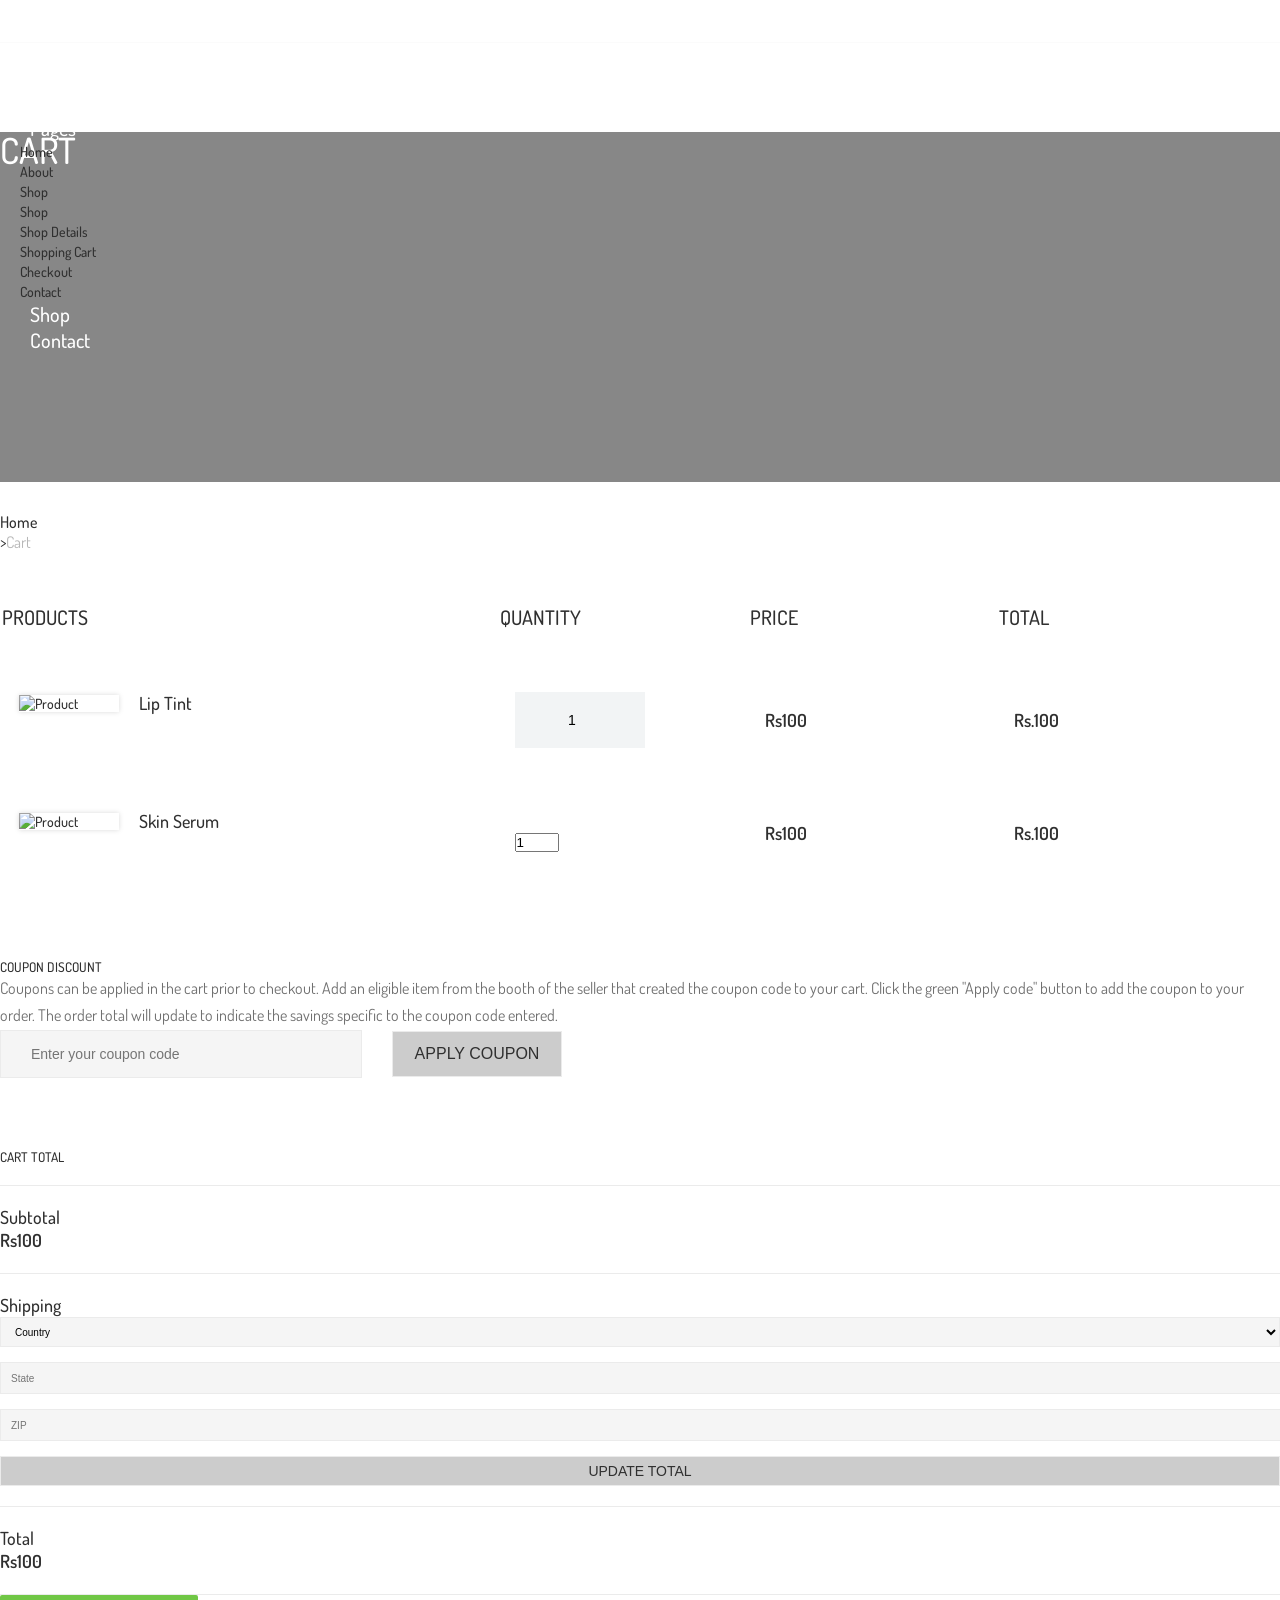
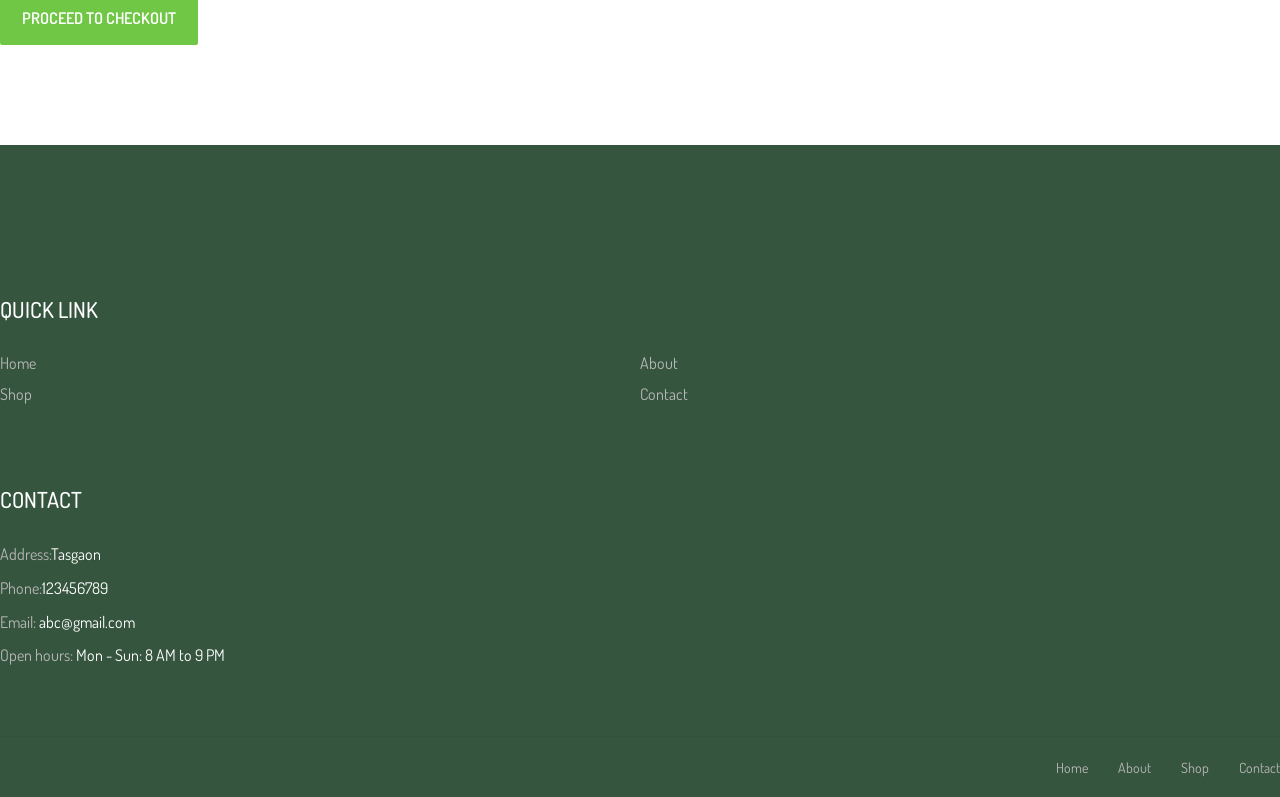
==== cart.html @ c3baa3b3 "Add files via upload" ====
<!DOCTYPE html>
<html lang="en">

<head>
    <meta charset="UTF-8">
    <meta name="description" content="">
    <meta http-equiv="X-UA-Compatible" content="IE=edge">
    <meta name="viewport" content="width=device-width, initial-scale=1, shrink-to-fit=no">
    <!-- The above 4 meta tags *must* come first in the head; any other head content must come *after* these tags -->

    <!-- Title -->
    <title>Pet Bottles &amp; Landscaping HTML Template</title>

    <!-- Favicon -->
    <link rel="icon" href="img/core-img/favicon.ico">

    <!-- Core Stylesheet -->
    <link rel="stylesheet" href="style1.css">

</head>

<body>

    <!-- ##### Header Area Start ##### -->
    <header class="header-area">

        <!-- ***** Top Header Area ***** -->
        <div class="top-header-area">
            <div class="container">
                <div class="row">
                    <div class="col-12">
                        <div class="top-header-content d-flex align-items-center justify-content-between">
                            <!-- Top Header Content -->
                            <div class="top-header-meta">
                                <a href="#" data-toggle="tooltip" data-placement="bottom" title="abc@gmail.com"><i class="fa fa-envelope-o" aria-hidden="true"></i> <span>Email: abc@gmail.com</span></a>
                                <a href="#" data-toggle="tooltip" data-placement="bottom" title="1234567891"><i class="fa fa-phone" aria-hidden="true"></i> <span>Call Us: 1234567891</span></a>
                            </div>

                            <!-- Top Header Content -->
                            <div class="top-header-meta d-flex">
                            </div>
                        </div>
                    </div>
                </div>
            </div>
        </div>

        <!-- ***** Navbar Area ***** -->
        <div class="alazea-main-menu">
            <div class="classy-nav-container breakpoint-off">
                <div class="container">
                    <!-- Menu -->
                    <nav class="classy-navbar justify-content-between" id="alazeaNav">

                        <!-- Nav Brand -->
                        <a href="home.html" class="nav-brand"><img src="img/core-img/logo.png" alt=""></a>

                        <!-- Navbar Toggler -->
                        <div class="classy-navbar-toggler">
                            <span class="navbarToggler"><span></span><span></span><span></span></span>
                        </div>

                        <!-- Menu -->
                        <div class="classy-menu">

                            <!-- Close Button -->
                            <div class="classycloseIcon">
                                <div class="cross-wrap"><span class="top"></span><span class="bottom"></span></div>
                            </div>

                            <!-- Navbar Start -->
                            <div class="classynav">
                                <ul>
                                    <li><a href="home.html">Home</a></li>
                                    <li><a href="about.html">About</a></li>
                                    <li><a href="#">Pages</a>
                                        <ul class="dropdown">
                                            <li><a href="home.html">Home</a></li>
                                            <li><a href="about.html">About</a></li>
                                            <li><a href="shop.html">Shop</a>
                                                <ul class="dropdown">
                                                    <li><a href="shop.html">Shop</a></li>
                                                    <li><a href="shop-details.html">Shop Details</a></li>
                                                    <li><a href="cart.html">Shopping Cart</a></li>
                                                    <li><a href="checkout.html">Checkout</a></li>
                                                </ul>
                                            </li>
                                            <li><a href="contact.html">Contact</a></li>
                                        </ul>
                                    </li>
                                    <li><a href="shop.html">Shop</a></li>
                                    <li><a href="contact.html">Contact</a></li>
                                </ul>


                            </div>
                            <!-- Navbar End -->
                        </div>
                    </nav>

                    <!-- Search Form -->
                    <div class="search-form">
                        <form action="#" method="get">
                            <input type="search" name="search" id="search" placeholder="Type keywords &amp; press enter...">
                            <button type="submit" class="d-none"></button>
                        </form>
                        <!-- Close Icon -->
                        <div class="closeIcon"><i class="fa fa-times" aria-hidden="true"></i></div>
                    </div>
                </div>
            </div>
        </div>
    </header>
    <!-- ##### Header Area End ##### -->

    <!-- ##### Breadcrumb Area Start ##### -->
    <div class="breadcrumb-area">
        <!-- Top Breadcrumb Area -->
        <div class="top-breadcrumb-area bg-img bg-overlay d-flex align-items-center justify-content-center" style="background-image: url(img/con2.png);">
            <h2>Cart</h2>
        </div>

        <div class="container">
            <div class="row">
                <div class="col-12">
                    <nav aria-label="breadcrumb">
                        <ol class="breadcrumb">
                            <li class="breadcrumb-item"><a href="home.html"><i class="fa fa-home"></i> Home</a></li>
                            <li class="breadcrumb-item active" aria-current="page">Cart</li>
                        </ol>
                    </nav>
                </div>
            </div>
        </div>
    </div>
    <!-- ##### Breadcrumb Area End ##### -->

    <!-- ##### Cart Area Start ##### -->
    <div class="cart-area section-padding-0-100 clearfix">
        <div class="container">
            <div class="row">
                <div class="col-12">
                    <div class="cart-table clearfix">
                        <table class="table table-responsive">
                            <thead>
                                <tr>
                                    <th>Products</th>
                                    <th>Quantity</th>
                                    <th>Price</th>
                                    <th>TOTAL</th>
                                    <th></th>
                                </tr>
                            </thead>

                            <tbody>
                                <tr>
                                    <td class="cart_product_img">
                                        <a href="#"><img src="img/7.jpg" alt="Product"></a>
                                        <h5>Lip Tint</h5>
                                    </td>
                                    <td class="qty">
                                        <div class="quantity">
                                            <span class="qty-minus" onclick="var effect = document.getElementById('qty'); var qty = effect.value; if( !isNaN( qty ) &amp;&amp; qty &gt; 1 ) effect.value--;return false;"><i class="fa fa-minus" aria-hidden="true"></i></span>
                                            <input type="number" class="qty-text" id="qty" step="1" min="1" max="99" name="quantity" value="1">
                                            <span class="qty-plus" onclick="var effect = document.getElementById('qty'); var qty = effect.value; if( !isNaN( qty )) effect.value++;return false;"><i class="fa fa-plus" aria-hidden="true"></i></span>
                                        </div>
                                    </td>
                                    <td class="price"><span>Rs100</span></td>
                                    <td class="total_price"><span>Rs.100</span></td>
                                    <td class="action"><a href="#"><i class=""></i></a></td>
                                </tr>
                            </tbody>
                            <tbody>
                                <tr>
                                    <td class="cart_product_img">
                                        <a href="#"><img src="img/11.jpg" alt="Product"></a>
                                        <h5>Skin Serum</h5>
                                    </td>
                                    <td class="qty1">
                                        <div class="quantity1">
                                            <span class="qty-minus" onclick="var effect = document.getElementById('qty1'); var qty1 = effect.value; if( !isNaN( qty1 ) &amp;&amp; qty1 &gt; 1) effect.value--;return false;"><i class="fa fa-minus" aria-hidden="true"></i></span>
                                            <input type="number" class="qty-text" id="qty1" step="1" min="1" max="99" name="quantity1" value="1">
                                            <span class="qty-plus" onclick="var effect = document.getElementById('qty1'); var qty1 = effect.value; if( !isNaN( qty1 )) effect.value++;return false;"><i class="fa fa-plus" aria-hidden="true"></i></span>
                                        </div>
                                    </td>
                                    <td class="price"><span>Rs100</span></td>
                                    <td class="total_price"><span>Rs.100</span></td>
                                    <td class="action"><a href="#"><i class=""></i></a></td>
                                </tr>
                            </tbody>
                        </table>
                    </div>
                </div>
            </div>

            <div class="row">

                <!-- Coupon Discount -->
                <div class="col-12 col-lg-6">
                    <div class="coupon-discount mt-70">
                        <h5>COUPON DISCOUNT</h5>
                        <p>Coupons can be applied in the cart prior to checkout. Add an eligible item from the booth of the seller that created the coupon code to your cart. Click the green "Apply code" button to add the coupon to your order. The order total
                            will update to indicate the savings specific to the coupon code entered.</p>
                        <form action="#" method="post">
                            <input type="text" name="coupon-code" placeholder="Enter your coupon code">
                            <button type="submit">APPLY COUPON</button>
                        </form>
                    </div>
                </div>

                <!-- Cart Totals -->
                <div class="col-12 col-lg-6">
                    <div class="cart-totals-area mt-70">
                        <h5 class="title--">Cart Total</h5>
                        <div class="subtotal d-flex justify-content-between">
                            <h5>Subtotal</h5>
                            <h5>Rs100</h5>
                        </div>
                        <div class="shipping d-flex justify-content-between">
                            <h5>Shipping</h5>
                            <div class="shipping-address">
                                <form action="#" method="post">
                                    <select class="custom-select">
                                      <option selected>Country</option>
                                      <option value="1">India</option>
                                      <option value="2">USA</option>
                                    </select>
                                    <input type="text" name="shipping-text" id="shipping-text" placeholder="State">
                                    <input type="text" name="shipping-zip" id="shipping-zip" placeholder="ZIP">
                                    <button type="submit">Update Total</button>
                                </form>
                            </div>
                        </div>
                        <div class="total d-flex justify-content-between">
                            <h5>Total</h5>
                            <h5>Rs100</h5>
                        </div>
                        <div class="checkout-btn">
                            <a href="checkout.html" class="btn alazea-btn w-100">PROCEED TO CHECKOUT</a>
                        </div>
                    </div>
                </div>
            </div>

        </div>
    </div>
    <!-- ##### Cart Area End ##### -->

    <!-- ##### Footer Area Start ##### -->
    <footer class="footer-area bg-img" style="background-image: url(img/5.png);">
        <!-- Main Footer Area -->
        <div class="main-footer-area">
            <div class="container">
                <div class="row">

                    <!-- Single Footer Widget -->
                    <div class="col-12 col-sm-6 col-lg-3">
                        <div class="single-footer-widget">
                            <div class="footer-logo mb-30">
                            </div>
                        </div>
                    </div>

                    <!-- Single Footer Widget -->
                    <div class="col-12 col-sm-6 col-lg-3">
                        <div class="single-footer-widget">
                            <div class="widget-title">
                                <h5>QUICK LINK</h5>
                            </div>
                            <nav class="widget-nav">
                                <ul>
                                    <li><a href="#">Home</a></li>
                                    <li><a href="#">About</a></li>
                                    <li><a href="#">Shop</a></li>
                                    <li><a href="#">Contact</a></li>
                                </ul>
                            </nav>
                        </div>
                    </div>

                    <!-- Single Footer Widget -->
                    <div class="col-12 col-sm-6 col-lg-3">
                        <div class="single-footer-widget">
                        </div>
                    </div>

                    <!-- Single Footer Widget -->
                    <div class="col-12 col-sm-6 col-lg-3">
                        <div class="single-footer-widget">
                            <div class="widget-title">
                                <h5>CONTACT</h5>
                            </div>

                            <div class="contact-information">
                                <p><span>Address:</span>Tasgaon</p>
                                <p><span>Phone:</span>123456789</p>
                                <p><span>Email:</span> abc@gmail.com</p>
                                <p><span>Open hours:</span> Mon - Sun: 8 AM to 9 PM</p>

                            </div>
                        </div>
                    </div>
                </div>
            </div>
        </div>

        <!-- Footer Bottom Area -->
        <div class="footer-bottom-area">
            <div class="container">
                <div class="row">
                    <div class="col-12">
                        <div class="border-line"></div>
                    </div>
                    <!-- Footer Nav -->
                    <div class="col-12 col-md-6">
                        <div class="footer-nav">
                            <nav>
                                <ul>
                                    <li><a href="#">Home</a></li>
                                    <li><a href="#">About</a></li>
                                    <li><a href="#">Shop</a></li>
                                    <li><a href="#">Contact</a></li>
                                </ul>
                            </nav>
                        </div>
                    </div>
                </div>
            </div>
        </div>
    </footer>
    <!-- ##### Footer Area End ##### -->

    <!-- ##### All Javascript Files ##### -->
    <!-- jQuery-2.2.4 js -->
    <script src="js/jquery/jquery-2.2.4.min.js"></script>
    <!-- Popper js -->
    <script src="js/bootstrap/popper.min.js"></script>
    <!-- Bootstrap js -->
    <script src="js/bootstrap/bootstrap.min.js"></script>
    <!-- All Plugins js -->
    <script src="js/plugins/plugins.js"></script>
    <!-- Active js -->
    <script src="js/active.js"></script>
</body>

</html>
---- style1.css ----
/* [Master Stylesheet] */
/*
Template Name: Alazea - Gardening &amp; Landscaping HTML Template
Template Author: Colorlib
Template Author URI: http://colorlib.com
Text Domain: Alazea, Gardening & Landscaping
Version: - v1.0
*/
/* :: 1.0 Import Fonts */
@import url("https://fonts.googleapis.com/css?family=Dosis:200,300,400,500,600,700,800");
/* :: 2.0 Import All CSS */
@import url(css/bootstrap.min.css);
@import url(css/classy-nav.css);
@import url(css/owl.carousel.min.css);
@import url(css/animate.css);
@import url(css/magnific-popup.css);
@import url(css/font-awesome.min.css);
@import url(css/elegant-icon.css);
/* :: 3.0 Base CSS */
* {
  margin: 0;
  padding: 0; }

body {
  font-family: "Dosis", sans-serif;
  font-size: 16px;
  color: #707070; }

h1,
h2,
h3,
h4,
h5,
h6 {
  color: #303030;
  line-height: 1.3;
  font-weight: 500; }

p {
  color: #707070;
  font-size: 16px;
  line-height: 1.7;
  font-weight: 400; }

a,
a:hover,
a:focus {
  -webkit-transition-duration: 500ms;
  transition-duration: 500ms;
  text-decoration: none;
  outline: 0 solid transparent;
  color: #303030;
  font-weight: 500;
  font-size: 14px; }

ul,
ol {
  margin: 0; }
  ul li,
  ol li {
    list-style: none; }

img {
  height: auto;
  max-width: 100%; }

/* :: 3.1.0 Spacing */
.mt-15 {
  margin-top: 15px !important; }

.mt-30 {
  margin-top: 30px !important; }

.mt-50 {
  margin-top: 50px !important; }

.mt-70 {
  margin-top: 70px !important; }

.mt-100 {
  margin-top: 100px !important; }

.mb-15 {
  margin-bottom: 15px !important; }

.mb-30 {
  margin-bottom: 30px !important; }

.mb-50 {
  margin-bottom: 50px !important; }

.mb-70 {
  margin-bottom: 70px !important; }

.mb-100 {
  margin-bottom: 100px !important; }

.ml-15 {
  margin-left: 15px !important; }

.ml-30 {
  margin-left: 30px !important; }

.ml-50 {
  margin-left: 50px !important; }

.mr-15 {
  margin-right: 15px !important; }

.mr-30 {
  margin-right: 30px !important; }

.mr-50 {
  margin-right: 50px !important; }

/* :: 3.2.0 Height */
.height-400 {
  height: 400px; }

.height-500 {
  height: 500px; }

.height-600 {
  height: 600px; }

.height-700 {
  height: 700px; }

.height-800 {
  height: 800px; }

/* :: 3.3.0 Section Padding */
.section-padding-100 {
  padding-top: 100px;
  padding-bottom: 100px; }

.section-padding-100-0 {
  padding-top: 100px;
  padding-bottom: 0; }

.section-padding-0-100 {
  padding-top: 0;
  padding-bottom: 100px; }

.section-padding-100-70 {
  padding-top: 100px;
  padding-bottom: 70px; }

/* :: 3.4.0 Section Heading */
.section-heading {
  position: relative;
  z-index: 1;
  margin-bottom: 40px; }
  .section-heading h2 {
    font-size: 30px;
    text-transform: uppercase;
    margin-bottom: 0; }
    @media only screen and (max-width: 767px) {
      .section-heading h2 {
        font-size: 24px; } }
  .section-heading p {
    font-size: 16px;
    color: #707070;
    margin-bottom: 0; }

/* :: 3.5.0 Preloader */
.preloader {
  background-color: #f2f4f5;
  width: 100%;
  height: 100%;
  position: fixed;
  top: 0;
  left: 0;
  right: 0;
  bottom: 0;
  z-index: 999999;
  overflow: hidden; }
  .preloader .preloader-circle {
    width: 80px;
    height: 80px;
    position: relative;
    border-style: solid;
    border-width: 2px;
    border-top-color: #70c745;
    border-bottom-color: transparent;
    border-left-color: transparent;
    border-right-color: transparent;
    z-index: 10;
    border-radius: 50%;
    box-shadow: 0 1px 5px 0 rgba(0, 0, 0, 0.15);
    background-color: #ffffff;
    -webkit-animation: zoom 2000ms infinite ease;
    animation: zoom 2000ms infinite ease; }
  .preloader .preloader-img {
    position: absolute;
    top: 50%;
    left: 50%;
    -webkit-transform: translate(-50%, -50%);
    transform: translate(-50%, -50%);
    z-index: 200; }
    .preloader .preloader-img img {
      max-width: 45px; }

@-webkit-keyframes zoom {
  0% {
    -webkit-transform: rotate(0deg);
    transform: rotate(0deg); }
  100% {
    -webkit-transform: rotate(360deg);
    transform: rotate(360deg); } }
@keyframes zoom {
  0% {
    -webkit-transform: rotate(0deg);
    transform: rotate(0deg); }
  100% {
    -webkit-transform: rotate(360deg);
    transform: rotate(360deg); } }
/* :: 3.6.0 Miscellaneous */
.bg-img {
  background-position: center center;
  background-size: cover;
  background-repeat: no-repeat; }

.bg-white {
  background-color: #ffffff !important; }

.bg-dark {
  background-color: #000000 !important; }

.bg-transparent {
  background-color: transparent !important; }

.font-bold {
  font-weight: 700; }

.font-light {
  font-weight: 300; }

.bg-overlay {
  position: relative;
  z-index: 2;
  background-position: center center;
  background-size: cover; }
  .bg-overlay::after {
    background-color: rgba(17, 17, 17, 0.5);
    position: absolute;
    z-index: -1;
    top: 0;
    left: 0;
    width: 100%;
    height: 100%;
    content: ""; }

.bg-fixed {
  background-attachment: fixed !important; }

.bg-gray {
  background-color: #f2f4f5; }

/* :: 3.7.0 ScrollUp */
#scrollUp {
  background-color: #70c745;
  border-radius: 0;
  bottom: 0;
  box-shadow: 0 2px 6px 0 rgba(0, 0, 0, 0.3);
  color: #ffffff;
  font-size: 24px;
  height: 40px;
  line-height: 40px;
  right: 50px;
  text-align: center;
  width: 40px;
  -webkit-transition-duration: 500ms;
  transition-duration: 500ms; }
  #scrollUp:hover {
    background-color: #303030; }

/* :: 3.8.0 alazea Button */
.alazea-btn {
  -webkit-transition-duration: 400ms;
  transition-duration: 400ms;
  position: relative;
  z-index: 1;
  display: inline-block;
  min-width: 150px;
  height: 46px;
  color: #ffffff;
  background-color: #70c745;
  border: 2px solid #70c745;
  border-radius: 2px;
  padding: 0 20px;
  font-size: 16px;
  line-height: 42px;
  text-transform: uppercase;
  font-weight: 600; }
  .alazea-btn.active, .alazea-btn:hover, .alazea-btn:focus {
    font-size: 16px;
    color: #70c745;
    font-weight: 600;
    background-color: transparent;
    box-shadow: none; }

/* :: 4.0 Header Area CSS */
.header-area {
  position: absolute;
  width: 100%;
  z-index: 999;
  top: 0;
  left: 0;
  background-color: transparent; }
  .header-area .top-header-area {
    position: relative;
    z-index: 100;
    background-color: transparent;
    width: 100%;
    height: 42px;
    border-bottom: 1px solid rgba(235, 235, 235, 0.2); }
    @media only screen and (min-width: 768px) and (max-width: 991px) {
      .header-area .top-header-area {
        z-index: 1; } }
    @media only screen and (max-width: 767px) {
      .header-area .top-header-area {
        z-index: 1; } }
    .header-area .top-header-area .top-header-content {
      position: relative;
      z-index: 1;
      height: 41px; }
      .header-area .top-header-area .top-header-content .top-header-meta a {
        display: inline-block;
        font-size: 12px;
        font-weight: 400;
        color: #ffffff;
        line-height: 1; }
        .header-area .top-header-area .top-header-content .top-header-meta a:first-child {
          margin-right: 30px; }
        .header-area .top-header-area .top-header-content .top-header-meta a i {
          margin-right: 5px;
          color: #70c745; }
        @media only screen and (max-width: 767px) {
          .header-area .top-header-area .top-header-content .top-header-meta a span {
            display: none; } }
      .header-area .top-header-area .top-header-content .top-header-meta .language-dropdown {
        position: relative;
        z-index: 1; }
        .header-area .top-header-area .top-header-content .top-header-meta .language-dropdown::after {
          width: 1px;
          height: 100%;
          background-color: rgba(235, 235, 235, 0.2);
          content: '';
          top: 0;
          right: 15px;
          z-index: 2;
          position: absolute; }
        .header-area .top-header-area .top-header-content .top-header-meta .language-dropdown .btn {
          padding: 0;
          background-color: transparent;
          border: none;
          font-size: 12px; }
          .header-area .top-header-area .top-header-content .top-header-meta .language-dropdown .btn:focus {
            box-shadow: none; }
        .header-area .top-header-area .top-header-content .top-header-meta .language-dropdown .dropdown-menu {
          background-color: #70c745;
          border: none;
          box-shadow: 0 5px 30px 0 rgba(0, 0, 0, 0.15); }
          @media only screen and (min-width: 768px) and (max-width: 991px) {
            .header-area .top-header-area .top-header-content .top-header-meta .language-dropdown .dropdown-menu {
              top: 90px !important; } }
          @media only screen and (max-width: 767px) {
            .header-area .top-header-area .top-header-content .top-header-meta .language-dropdown .dropdown-menu {
              min-width: 100px;
              top: 70px !important; } }
          .header-area .top-header-area .top-header-content .top-header-meta .language-dropdown .dropdown-menu .dropdown-item:focus,
          .header-area .top-header-area .top-header-content .top-header-meta .language-dropdown .dropdown-menu .dropdown-item:hover {
            color: #ffffff;
            background-color: #111111; }
      .header-area .top-header-area .top-header-content .top-header-meta .cart {
        position: relative;
        z-index: 1; }
        .header-area .top-header-area .top-header-content .top-header-meta .cart::after {
          width: 1px;
          height: 100%;
          background-color: rgba(235, 235, 235, 0.2);
          content: '';
          top: 0;
          left: -15px;
          z-index: 2;
          position: absolute; }
        .header-area .top-header-area .top-header-content .top-header-meta .cart a {
          margin-right: 0; }
  .header-area .alazea-main-menu {
    position: relative;
    z-index: 1;
    -webkit-transition-duration: 200ms;
    transition-duration: 200ms; }
    @media only screen and (min-width: 768px) and (max-width: 991px) {
      .header-area .alazea-main-menu .classy-navbar .classy-menu {
        background-color: #111111; } }
    @media only screen and (max-width: 767px) {
      .header-area .alazea-main-menu .classy-navbar .classy-menu {
        background-color: #111111; } }
    .header-area .alazea-main-menu .classy-nav-container {
      background-color: transparent; }
    .header-area .alazea-main-menu .classy-navbar {
      height: 90px;
      padding: 0; }
      .header-area .alazea-main-menu .classy-navbar .nav-brand {
        line-height: 1; }
      @media only screen and (max-width: 767px) {
        .header-area .alazea-main-menu .classy-navbar {
          height: 70px; } }
    .header-area .alazea-main-menu .classynav ul li a {
      padding: 0 30px;
      font-weight: 500;
      text-transform: capitalize;
      font-size: 20px;
      color: #ffffff; }
      @media only screen and (min-width: 992px) and (max-width: 1199px) {
        .header-area .alazea-main-menu .classynav ul li a {
          font-size: 18px;
          padding: 0 20px; } }
      @media only screen and (min-width: 768px) and (max-width: 991px) {
        .header-area .alazea-main-menu .classynav ul li a {
          background-color: #111111;
          font-size: 16px;
          color: #ffffff;
          border-bottom: none; } }
      @media only screen and (max-width: 767px) {
        .header-area .alazea-main-menu .classynav ul li a {
          background-color: #111111;
          font-size: 16px;
          color: #ffffff;
          border-bottom: none; } }
      .header-area .alazea-main-menu .classynav ul li a:hover, .header-area .alazea-main-menu .classynav ul li a:focus {
        color: #70c745; }
      .header-area .alazea-main-menu .classynav ul li a::after {
        color: #ffffff; }
    .header-area .alazea-main-menu .classynav ul li ul li a {
      padding: 0 20px;
      color: #303030;
      font-size: 14px;
      border-bottom: none; }
      .header-area .alazea-main-menu .classynav ul li ul li a::after {
        color: #303030; }
        @media only screen and (min-width: 768px) and (max-width: 991px) {
          .header-area .alazea-main-menu .classynav ul li ul li a::after {
            color: #ffffff; } }
        @media only screen and (max-width: 767px) {
          .header-area .alazea-main-menu .classynav ul li ul li a::after {
            color: #ffffff; } }
      @media only screen and (min-width: 768px) and (max-width: 991px) {
        .header-area .alazea-main-menu .classynav ul li ul li a {
          padding: 0 45px;
          color: #ffffff; } }
      @media only screen and (max-width: 767px) {
        .header-area .alazea-main-menu .classynav ul li ul li a {
          padding: 0 45px;
          color: #ffffff; } }
    @media only screen and (min-width: 768px) and (max-width: 991px) {
      .header-area .alazea-main-menu .classy-navbar-toggler .navbarToggler span {
        background-color: #ffffff; } }
    @media only screen and (max-width: 767px) {
      .header-area .alazea-main-menu .classy-navbar-toggler .navbarToggler span {
        background-color: #ffffff; } }
    @media only screen and (min-width: 768px) and (max-width: 991px) {
      .header-area .alazea-main-menu .classycloseIcon .cross-wrap span {
        background: #ffffff; } }
    @media only screen and (max-width: 767px) {
      .header-area .alazea-main-menu .classycloseIcon .cross-wrap span {
        background: #ffffff; } }
    .header-area .alazea-main-menu .search-form {
      position: relative;
      z-index: 1;
      opacity: 0;
      visibility: hidden;
      -webkit-transition-duration: 500ms;
      transition-duration: 500ms; }
      .header-area .alazea-main-menu .search-form form {
        -webkit-transition-duration: 500ms;
        transition-duration: 500ms;
        position: absolute;
        top: 0;
        right: 0;
        z-index: 100;
        background-color: #ffffff;
        width: 500px;
        border-radius: 5px;
        padding: 30px;
        box-shadow: 0 3px 40px 0 rgba(0, 0, 0, 0.15); }
        @media only screen and (max-width: 767px) {
          .header-area .alazea-main-menu .search-form form {
            width: 290px;
            padding: 20px; } }
        .header-area .alazea-main-menu .search-form form input {
          width: 100%;
          height: 45px;
          border: 1px solid #ebebeb;
          padding: 0 30px;
          border-radius: 5px;
          font-size: 14px; }
          @media only screen and (max-width: 767px) {
            .header-area .alazea-main-menu .search-form form input {
              padding: 0 15px; } }
      .header-area .alazea-main-menu .search-form .closeIcon {
        -webkit-transition-duration: 500ms;
        transition-duration: 500ms;
        position: absolute;
        top: 41px;
        right: 60px;
        z-index: 200;
        cursor: pointer;
        color: #707070; }
        .header-area .alazea-main-menu .search-form .closeIcon:hover {
          color: #70c745; }
        @media only screen and (max-width: 767px) {
          .header-area .alazea-main-menu .search-form .closeIcon {
            top: 31px;
            right: 35px; } }
      .header-area .alazea-main-menu .search-form.active {
        opacity: 1;
        visibility: visible; }
  .header-area .is-sticky .alazea-main-menu {
    background-color: #111111;
    position: fixed;
    width: 100%;
    top: 0;
    left: 0;
    z-index: 9999;
    box-shadow: 0 5px 50px 15px rgba(0, 0, 0, 0.2); }
  .header-area #searchIcon {
    -webkit-transition-duration: 500ms;
    transition-duration: 500ms;
    color: #ffffff;
    font-size: 20px;
    cursor: pointer;
    margin-left: 50px; }
    @media only screen and (min-width: 768px) and (max-width: 991px) {
      .header-area #searchIcon {
        margin-left: 30px;
        margin-top: 15px; } }
    @media only screen and (max-width: 767px) {
      .header-area #searchIcon {
        margin-left: 30px;
        margin-top: 15px; } }
    .header-area #searchIcon:hover, .header-area #searchIcon:focus {
      color: #70c745; }

/* :: 5.0 Hero Slides Area */
.hero-area,
.hero-post-slides {
  position: relative;
  z-index: 1; }

.single-hero-post {
  width: 100%;
  height: 930px;
  position: relative;
  z-index: 3;
  overflow: hidden; }
  @media only screen and (min-width: 992px) and (max-width: 1199px) {
    .single-hero-post {
      height: 690px; } }
  @media only screen and (min-width: 768px) and (max-width: 991px) {
    .single-hero-post {
      height: 600px; } }
  @media only screen and (max-width: 767px) {
    .single-hero-post {
      height: 650px; } }
  @media only screen and (min-width: 480px) and (max-width: 767px) {
    .single-hero-post {
      height: 500px; } }
  .single-hero-post .slide-img {
    position: absolute;
    width: 100%;
    height: 100%;
    z-index: -10;
    left: 0;
    right: 0;
    top: 0;
    bottom: 0; }
  .single-hero-post .hero-slides-content {
    position: relative;
    z-index: 1;
    margin-top: 132px; }
    @media only screen and (max-width: 767px) {
      .single-hero-post .hero-slides-content {
        margin-top: 112px; } }
    .single-hero-post .hero-slides-content h2 {
      font-size: 45px;
      letter-spacing: 1px;
      color: #ffffff;
      text-transform: uppercase; }
      @media only screen and (min-width: 992px) and (max-width: 1199px) {
        .single-hero-post .hero-slides-content h2 {
          font-size: 36px; } }
      @media only screen and (min-width: 768px) and (max-width: 991px) {
        .single-hero-post .hero-slides-content h2 {
          font-size: 30px; } }
      @media only screen and (max-width: 767px) {
        .single-hero-post .hero-slides-content h2 {
          font-size: 24px; } }
    .single-hero-post .hero-slides-content p {
      font-size: 18px;
      color: #ffffff;
      margin-bottom: 50px; }
      @media only screen and (min-width: 768px) and (max-width: 991px) {
        .single-hero-post .hero-slides-content p {
          font-size: 18px; } }
      @media only screen and (max-width: 767px) {
        .single-hero-post .hero-slides-content p {
          font-size: 16px; } }
    @media only screen and (max-width: 767px) {
      .single-hero-post .hero-slides-content a {
        min-width: 125px;
        padding: 0 10px; } }

.hero-post-slides .owl-item.center .single-hero-post .slide-img {
  -webkit-animation: slide 24s linear infinite;
  animation: slide 24s linear infinite; }

@-webkit-keyframes slide {
  0% {
    -webkit-transform: scale(1);
    transform: scale(1); }
  50% {
    -webkit-transform: scale(1.3);
    transform: scale(1.3); }
  100% {
    -webkit-transform: scale(1);
    transform: scale(1); } }
@keyframes slide {
  0% {
    -webkit-transform: scale(1);
    transform: scale(1); }
  50% {
    -webkit-transform: scale(1.3);
    transform: scale(1.3); }
  100% {
    -webkit-transform: scale(1);
    transform: scale(1); } }
/* :: 6.0 Subscribe Newsletter Area */
.subscribe-newsletter-area {
  position: relative;
  z-index: 1;
  padding: 60px 0;
  background-size: cover;
  background-position: top right; }
  @media only screen and (min-width: 768px) and (max-width: 991px) {
    .subscribe-newsletter-area .subscribe-form {
      margin-top: 50px; } }
  @media only screen and (max-width: 767px) {
    .subscribe-newsletter-area .subscribe-form {
      margin-top: 50px; } }
  .subscribe-newsletter-area .subscribe-form form {
    position: relative;
    z-index: 1; }
    .subscribe-newsletter-area .subscribe-form form input {
      -webkit-transition-duration: 500ms;
      transition-duration: 500ms;
      width: 100%;
      height: 46px;
      background-color: #ffffff;
      padding: 10px 20px;
      border: none; }
      .subscribe-newsletter-area .subscribe-form form input:focus {
        box-shadow: 0 1px 15px rgba(0, 0, 0, 0.15); }
    .subscribe-newsletter-area .subscribe-form form button {
      position: absolute;
      top: 0;
      right: 0;
      z-index: 10;
      border: none;
      border-radius: 0 2px 2px 0; }
  .subscribe-newsletter-area .subscribe-side-thumb .first-img {
    position: absolute;
    top: -30px;
    left: 5%;
    z-index: 10; }

/* :: 7.0 New Arrivals Products Area */
.single-product-area {
  position: relative;
  z-index: 1;
  -webkit-transition-duration: 500ms;
  transition-duration: 500ms; }
  .single-product-area .product-img {
    position: relative;
    z-index: 1;
    -webkit-transition-duration: 500ms;
    transition-duration: 500ms; }
    .single-product-area .product-img a {
      display: block; }
    .single-product-area .product-img img {
      position: relative;
      z-index: 1;
      width: 100%; }
    .single-product-area .product-img .product-tag a {
      background-color: #429edf;
      border-radius: 2px;
      display: inline-block;
      height: 20px;
      padding: 0 10px;
      line-height: 20px;
      text-transform: uppercase;
      color: #ffffff;
      font-weight: 700;
      font-size: 12px;
      position: absolute;
      top: 20px;
      left: 20px;
      z-index: 10; }
    .single-product-area .product-img .product-tag.sale-tag a {
      background-color: #e61d47; }
    .single-product-area .product-img .product-meta {
      position: absolute;
      bottom: 30px;
      left: 15px;
      right: 15px;
      z-index: 100;
      visibility: hidden;
      opacity: 0;
      -webkit-transition-duration: 500ms;
      transition-duration: 500ms; }
      .single-product-area .product-img .product-meta a {
        font-size: 16px;
        color: #ffffff;
        font-weight: 600;
        background-color: #303030;
        -webkit-box-flex: 0;
        -ms-flex: 0 0 50px;
        flex: 0 0 50px;
        max-width: 50px;
        width: 50px;
        height: 50px;
        line-height: 50px;
        text-transform: uppercase;
        text-align: center; }
        .single-product-area .product-img .product-meta a:hover, .single-product-area .product-img .product-meta a:focus {
          background-color: #70c745; }
        @media only screen and (min-width: 992px) and (max-width: 1199px) {
          .single-product-area .product-img .product-meta a {
            font-size: 11px; } }
        @media only screen and (min-width: 768px) and (max-width: 991px) {
          .single-product-area .product-img .product-meta a {
            font-size: 11px; } }
        @media only screen and (max-width: 767px) {
          .single-product-area .product-img .product-meta a {
            font-size: 14px; } }
      .single-product-area .product-img .product-meta .add-to-cart-btn {
        -webkit-box-flex: 0;
        -ms-flex: 0 0 calc(100% - 100px);
        flex: 0 0 calc(100% - 100px);
        max-width: calc(100% - 100px);
        width: calc(100% - 100px);
        border-left: 1px solid rgba(235, 235, 235, 0.5);
        border-right: 1px solid rgba(235, 235, 235, 0.5); }
  .single-product-area .product-info a p {
    margin-bottom: 0;
    -webkit-transition-duration: 300ms;
    transition-duration: 300ms; }
    .single-product-area .product-info a p:hover, .single-product-area .product-info a p:focus {
      color: #70c745; }
  .single-product-area .product-info h6 {
    margin-bottom: 0;
    font-size: 18px; }
  .single-product-area:hover .product-img {
    box-shadow: 0 5px 30px 0 rgba(0, 0, 0, 0.15); }
    .single-product-area:hover .product-img .product-meta {
      visibility: visible;
      opacity: 1; }

/* :: 8.0 Shop Page Area CSS */
.shop-sorting-data {
  position: relative;
  z-index: 1;
  padding-bottom: 25px;
  margin-bottom: 50px;
  border-bottom: 1px solid #ebebeb; }
  @media only screen and (max-width: 767px) {
    .shop-sorting-data .shop-page-count {
      margin-bottom: 30px; } }
  .shop-sorting-data .shop-page-count p {
    font-size: 18px;
    color: #707070;
    margin-bottom: 0;
    font-weight: 500; }
  .shop-sorting-data .search_by_terms {
    position: relative;
    z-index: 1; }
    .shop-sorting-data .search_by_terms select {
      width: 180px;
      height: 40px;
      color: #51545f;
      font-size: 16px;
      background-color: #f5f5f5;
      border: 1px solid #ebebeb;
      border-radius: 2px;
      margin-left: 30px; }
      @media only screen and (max-width: 767px) {
        .shop-sorting-data .search_by_terms select {
          margin-left: 0;
          margin-bottom: 15px; } }
      @media only screen and (min-width: 480px) and (max-width: 767px) {
        .shop-sorting-data .search_by_terms select {
          margin-left: auto;
          margin-right: 15px;
          margin-bottom: 0; } }
      .shop-sorting-data .search_by_terms select:focus {
        box-shadow: none; }

.shop-widget {
  position: relative;
  z-index: 1; }
  .shop-widget .widget-title {
    text-transform: uppercase;
    margin-bottom: 20px; }
  .shop-widget .custom-control .custom-control-label {
    font-size: 16px;
    color: #707070; }
  .shop-widget .custom-checkbox .custom-control-input:checked ~ .custom-control-label::before {
    background-color: #70c745; }
  .shop-widget .single-best-seller-product {
    position: relative;
    z-index: 1;
    margin-bottom: 20px; }
    .shop-widget .single-best-seller-product::after {
      margin-bottom: 0; }
    .shop-widget .single-best-seller-product .product-thumbnail {
      -webkit-box-flex: 0;
      -ms-flex: 0 0 70px;
      flex: 0 0 70px;
      max-width: 70px;
      width: 70px;
      margin-right: 30px; }
    .shop-widget .single-best-seller-product .product-info a {
      display: block;
      color: #707070;
      font-size: 16px;
      font-weight: 400;
      margin-bottom: 5px; }
      .shop-widget .single-best-seller-product .product-info a:hover, .shop-widget .single-best-seller-product .product-info a:focus {
        color: #303030; }
    .shop-widget .single-best-seller-product .product-info p {
      margin-bottom: 0;
      color: #303030;
      font-weight: 500; }
    .shop-widget .single-best-seller-product .product-info .ratings i {
      font-size: 12px;
      color: #ff9800; }

.slider-range-price {
  position: relative;
  z-index: 1; }

.shop-widget .ui-slider-handle {
  background-color: #70c745;
  border: none;
  border-radius: 50%;
  width: 12px;
  height: 12px;
  position: absolute;
  z-index: 30;
  top: -3px; }

.ui-slider-handle.first-handle {
  display: none !important; }

.shop-widget .ui-slider-range.ui-widget-header.ui-corner-all {
  background-color: #70c745;
  position: absolute;
  height: 6px;
  width: auto;
  z-index: 10;
  left: 2px !important; }

.shop-widget .ui-slider-horizontal {
  height: 6px;
  background-color: #f5f5f5;
  border-radius: 10px; }

.shop-widget .range-price {
  font-size: 16px;
  font-weight: 500;
  margin-top: 15px;
  text-transform: uppercase; }

.single_product_thumb {
  position: relative;
  z-index: 1; }
  @media only screen and (max-width: 767px) {
    .single_product_thumb {
      margin-bottom: 50px; } }
  .single_product_thumb .carousel-indicators {
    position: relative;
    right: 0;
    bottom: 0;
    left: 0;
    z-index: 15;
    margin-right: 0;
    margin-left: 0;
    margin-top: 30px; }
    .single_product_thumb .carousel-indicators li {
      -webkit-box-flex: 0;
      -ms-flex: 0 0 100px;
      flex: 0 0 100px;
      width: 100px;
      height: 100px;
      margin-right: 15px;
      margin-left: 15px;
      cursor: pointer;
      border: 1px solid transparent;
      background-size: cover; }
      @media only screen and (max-width: 767px) {
        .single_product_thumb .carousel-indicators li {
          -webkit-box-flex: 0;
          -ms-flex: 0 0 60px;
          flex: 0 0 60px;
          width: 60px;
          height: 60px; } }
      .single_product_thumb .carousel-indicators li.active {
        border: 1px solid #70c745; }

.single_product_desc {
  position: relative;
  z-index: 1; }
  .single_product_desc .title {
    font-size: 30px;
    margin-bottom: 10px;
    text-transform: uppercase; }
    @media only screen and (max-width: 767px) {
      .single_product_desc .title {
        font-size: 24px; } }
  .single_product_desc .price {
    font-size: 26px;
    font-weight: 600;
    color: #70c745;
    margin-bottom: 30px; }
  .single_product_desc .short_overview {
    margin-bottom: 30px; }
    .single_product_desc .short_overview p {
      font-size: 14px; }
  .single_product_desc .cart--area {
    position: relative;
    z-index: 1;
    border-bottom: 1px solid #ebebeb;
    padding-bottom: 50px; }
  .single_product_desc .cart {
    position: relative;
    z-index: 1; }
    .single_product_desc .cart .quantity {
      position: relative;
      z-index: 1;
      -webkit-box-flex: 0;
      -ms-flex: 0 0 130px;
      flex: 0 0 130px;
      max-width: 130px;
      width: 130px; }
      @media only screen and (min-width: 768px) and (max-width: 991px) {
        .single_product_desc .cart .quantity {
          -webkit-box-flex: 0;
          -ms-flex: 0 0 70px;
          flex: 0 0 70px;
          max-width: 70px;
          width: 70px; } }
      .single_product_desc .cart .quantity .qty-text {
        height: 46px;
        padding: 5px 15px;
        width: 130px;
        -moz-appearance: textfield;
        -webkit-appearance: textfield;
        appearance: textfield;
        font-size: 14px;
        border: none;
        background-color: #f2f4f5;
        text-align: center; }
        @media only screen and (min-width: 768px) and (max-width: 991px) {
          .single_product_desc .cart .quantity .qty-text {
            width: 70px; } }
      .single_product_desc .cart .quantity .qty-minus,
      .single_product_desc .cart .quantity .qty-plus {
        display: block;
        height: 100%;
        position: absolute;
        left: 10px;
        text-align: center;
        top: 0;
        width: 30px;
        z-index: 99;
        cursor: pointer;
        font-size: 8px;
        line-height: 46px;
        color: #303030; }
        @media only screen and (min-width: 768px) and (max-width: 991px) {
          .single_product_desc .cart .quantity .qty-minus,
          .single_product_desc .cart .quantity .qty-plus {
            left: 0; } }
      .single_product_desc .cart .quantity .qty-plus {
        left: auto;
        right: 10px; }
        @media only screen and (min-width: 768px) and (max-width: 991px) {
          .single_product_desc .cart .quantity .qty-plus {
            right: 0; } }
  .single_product_desc .wishlist-compare {
    position: relative;
    z-index: 1; }
    @media only screen and (max-width: 767px) {
      .single_product_desc .wishlist-compare {
        margin-top: 30px; } }
    @media only screen and (min-width: 480px) and (max-width: 767px) {
      .single_product_desc .wishlist-compare {
        margin-top: 0; } }
    .single_product_desc .wishlist-compare a {
      background-color: #f2f4f5;
      display: inline-block;
      width: 46px;
      height: 46px;
      text-align: center;
      line-height: 46px;
      font-size: 18px; }
  .single_product_desc .products--meta {
    position: relative;
    z-index: 1;
    padding-top: 50px; }
    .single_product_desc .products--meta p {
      display: -webkit-box;
      display: -ms-flexbox;
      display: flex; }
      .single_product_desc .products--meta p span:first-child {
        font-weight: 500;
        color: #303030;
        -webkit-box-flex: 0;
        -ms-flex: 0 0 150px;
        flex: 0 0 150px;
        max-width: 150px;
        width: 150px; }
      .single_product_desc .products--meta p span:last-child {
        font-weight: 400;
        color: #707070; }
        .single_product_desc .products--meta p span:last-child a {
          color: #cccccc;
          font-size: 14px;
          margin-right: 15px; }
          .single_product_desc .products--meta p span:last-child a:hover {
            color: #70c745; }

.product_details_tab {
  position: relative;
  z-index: 1;
  padding: 50px 0;
  border-top: 1px solid #ebebeb;
  border-bottom: 1px solid #ebebeb; }
  .product_details_tab .nav-tabs {
    border-bottom: none;
    -webkit-box-pack: center;
    -ms-flex-pack: center;
    justify-content: center;
    margin-bottom: 30px; }
    .product_details_tab .nav-tabs .nav-link {
      border: none;
      border-top-left-radius: 0;
      border-top-right-radius: 0;
      padding: 0 15px;
      font-size: 20px;
      color: #303030; }
      .product_details_tab .nav-tabs .nav-link.active, .product_details_tab .nav-tabs .nav-link:hover {
        color: #70c745; }
  .product_details_tab .additional_info_area p {
    color: #303030; }
    .product_details_tab .additional_info_area p span {
      color: #707070; }

.product_details_tab .review-rating i {
  color: #ff9800;
  font-size: 14px; }

.product_details_tab .review-rating > span {
  font-size: 16px;
  font-weight: 500;
  color: #303030; }

.submit_a_review_area form .stars {
  background: url("[data-uri]") repeat-x 0 0;
  width: 150px; }
  .submit_a_review_area form .stars::after, .submit_a_review_area form .stars::before {
    display: table;
    content: ""; }
  .submit_a_review_area form .stars::after {
    clear: both; }
  .submit_a_review_area form .stars input[type="radio"] {
    position: absolute;
    opacity: 0;
    -ms-filter: "progid:DXImageTransform.Microsoft.Alpha(Opacity=0)";
    filter: alpha(opacity=0); }
    .submit_a_review_area form .stars input[type="radio"].star-5:checked ~ span {
      width: 100%; }
    .submit_a_review_area form .stars input[type="radio"].star-4:checked ~ span {
      width: 80%; }
    .submit_a_review_area form .stars input[type="radio"].star-3:checked ~ span {
      width: 60%; }
    .submit_a_review_area form .stars input[type="radio"].star-2:checked ~ span {
      width: 40%; }
    .submit_a_review_area form .stars input[type="radio"].star-1:checked ~ span {
      width: 20%; }
  .submit_a_review_area form .stars label {
    display: block;
    width: 30px;
    height: 30px;
    margin: 0 !important;
    padding: 0 !important;
    text-indent: -999em;
    float: left;
    position: relative;
    z-index: 10;
    background: transparent !important;
    cursor: pointer; }
    .submit_a_review_area form .stars label:hover ~ span {
      background-position: 0 -30px; }
    .submit_a_review_area form .stars label.star-5:hover ~ span {
      width: 100% !important; }
    .submit_a_review_area form .stars label.star-4:hover ~ span {
      width: 80% !important; }
    .submit_a_review_area form .stars label.star-3:hover ~ span {
      width: 60% !important; }
    .submit_a_review_area form .stars label.star-2:hover ~ span {
      width: 40% !important; }
    .submit_a_review_area form .stars label.star-1:hover ~ span {
      width: 20% !important; }
  .submit_a_review_area form .stars span {
    display: block;
    width: 0;
    position: relative;
    top: 0;
    left: 0;
    height: 30px;
    background: url("[data-uri]") repeat-x 0 -60px;
    -webkit-transition: -webkit-width 0.5s;
    -webkit-transition: width 0.5s;
    transition: width 0.5s; }

.review-details p {
  font-size: 12px; }

.submit_a_review_area h4 {
  font-size: 20px; }
.submit_a_review_area .form-group > label {
  font-size: 14px; }
.submit_a_review_area input,
.submit_a_review_area select {
  font-size: 14px;
  width: 100%;
  height: 40px;
  border: none;
  background-color: #f2f4f5;
  border-radius: 0; }
.submit_a_review_area textarea {
  width: 100%;
  height: 100px;
  border: none;
  border-radius: 0;
  background-color: #f2f4f5; }

/* :: 9.0 Cart Area CSS */
.cart-table {
  position: relative;
  z-index: 1; }
  .cart-table thead tr,
  .cart-table thead th {
    width: 20%; }
  .cart-table thead th {
    border: none;
    border-bottom: none;
    font-size: 20px;
    padding: 0 0 30px 0;
    color: #303030;
    font-weight: 500;
    text-transform: uppercase;
    text-align: left; }
    .cart-table thead th:first-child {
      width: 40%; }
  .cart-table tbody tr {
    position: relative;
    z-index: 1;
    border-bottom: 1px solid #ebebeb; }
    .cart-table tbody tr td {
      position: relative;
      z-index: 1;
      padding: 30px 15px;
      font-size: 18px;
      font-weight: 600;
      color: #303030;
      vertical-align: middle; }
      .cart-table tbody tr td.cart_product_img {
        display: -webkit-box;
        display: -ms-flexbox;
        display: flex;
        -webkit-box-align: center;
        -ms-flex-align: center;
        -ms-grid-row-align: center;
        align-items: center; }
        .cart-table tbody tr td.cart_product_img a {
          -webkit-box-flex: 0;
          -ms-flex: 0 0 100px;
          flex: 0 0 100px;
          max-width: 100px;
          width: 100px;
          display: inline-block;
          margin-right: 20px;
          box-shadow: 0 0 5px rgba(0, 0, 0, 0.15);
          margin-left: 2px; }
        .cart-table tbody tr td.cart_product_img h5 {
          font-size: 18px;
          margin-bottom: 0; }
      .cart-table tbody tr td i {
        font-size: 36px;
        color: #c42525; }
  .cart-table .quantity {
    position: relative;
    z-index: 1;
    -webkit-box-flex: 0;
    -ms-flex: 0 0 100px;
    flex: 0 0 100px;
    max-width: 100px;
    width: 100px; }
    .cart-table .quantity .qty-text {
      height: 46px;
      padding: 5px 15px;
      width: 100px;
      -moz-appearance: textfield;
      -webkit-appearance: textfield;
      appearance: textfield;
      font-size: 14px;
      border: none;
      background-color: #f2f4f5;
      text-align: center; }
    .cart-table .quantity .qty-minus,
    .cart-table .quantity .qty-plus {
      display: block;
      height: 100%;
      position: absolute;
      left: 10px;
      text-align: center;
      top: 0;
      width: 30px;
      z-index: 99;
      cursor: pointer;
      font-size: 8px;
      line-height: 46px;
      color: #303030; }
      .cart-table .quantity .qty-minus i,
      .cart-table .quantity .qty-plus i {
        font-size: 10px;
        color: #303030; }
    .cart-table .quantity .qty-plus {
      left: auto;
      right: 10px; }

.coupon-discount {
  position: relative;
  z-index: 1; }
  .coupon-discount form {
    position: relative;
    z-index: 1;
    display: -webkit-box;
    display: -ms-flexbox;
    display: flex;
    -webkit-box-align: center;
    -ms-flex-align: center;
    -ms-grid-row-align: center;
    align-items: center; }
    .coupon-discount form input {
      width: 300px;
      height: 46px;
      border: 1px solid #ebebeb;
      background-color: #f5f5f5;
      padding: 0 30px;
      font-size: 14px;
      margin-right: 30px; }
      @media only screen and (max-width: 767px) {
        .coupon-discount form input {
          width: 150px;
          padding: 0 10px;
          font-size: 13px;
          margin-right: 15px; } }
    .coupon-discount form button {
      -webkit-transition-duration: 500ms;
      transition-duration: 500ms;
      width: 170px;
      height: 46px;
      border: 1px solid #ebebeb;
      background-color: #cccccc;
      color: #303030;
      font-size: 16px;
      text-transform: uppercase;
      cursor: pointer;
      font-weight: 500; }
      .coupon-discount form button:hover, .coupon-discount form button:focus {
        background-color: #70c745;
        color: #ffffff;
        border-color: #70c745; }

.cart-totals-area {
  position: relative;
  z-index: 1; }
  .cart-totals-area .title-- {
    padding-bottom: 20px;
    text-transform: uppercase;
    border-bottom: 1px solid #ebebeb;
    margin-bottom: 0; }
  .cart-totals-area .subtotal,
  .cart-totals-area .total {
    padding: 20px 0;
    border-bottom: 1px solid #ebebeb; }
    .cart-totals-area .subtotal h5,
    .cart-totals-area .total h5 {
      font-size: 18px;
      color: #303030;
      margin-bottom: 0; }
      .cart-totals-area .subtotal h5:last-child,
      .cart-totals-area .total h5:last-child {
        font-weight: 600; }
  .cart-totals-area .shipping {
    padding: 20px 0;
    border-bottom: 1px solid #ebebeb; }
    .cart-totals-area .shipping h5 {
      font-size: 18px;
      color: #303030;
      margin-bottom: 0;
      margin-right: 50px; }
    .cart-totals-area .shipping .shipping-address select,
    .cart-totals-area .shipping .shipping-address input,
    .cart-totals-area .shipping .shipping-address input,
    .cart-totals-area .shipping .shipping-address button {
      width: 100%;
      height: 30px;
      font-size: 10px;
      padding: 0 10px;
      background-color: #f5f5f5;
      border: 1px solid #ebebeb;
      margin-bottom: 15px; }
    .cart-totals-area .shipping .shipping-address button {
      -webkit-transition-duration: 500ms;
      transition-duration: 500ms;
      width: 100%;
      height: 30px;
      border: 1px solid #ebebeb;
      background-color: #cccccc;
      color: #303030;
      font-size: 14px;
      text-transform: uppercase;
      cursor: pointer;
      font-weight: 500;
      margin-bottom: 0; }
      .cart-totals-area .shipping .shipping-address button:hover, .cart-totals-area .shipping .shipping-address button:focus {
        background-color: #70c745;
        color: #ffffff;
        border-color: #70c745; }

/* :: 10.0 Checkout Area CSS */
.checkout_area {
  position: relative;
  z-index: 1;
  overflow-x: hidden; }

.checkout_details_area {
  position: relative;
  z-index: 1; }
  .checkout_details_area h5 {
    margin-bottom: 20px;
    text-transform: uppercase; }
  .checkout_details_area input,
  .checkout_details_area select,
  .checkout_details_area textarea {
    width: 100%;
    height: 46px;
    border: 1px solid #ebebeb;
    background-color: #f5f5f5;
    font-size: 14px; }
    .checkout_details_area input:focus,
    .checkout_details_area select:focus,
    .checkout_details_area textarea:focus {
      box-shadow: none;
      border: 1px solid #70c745; }
  .checkout_details_area textarea {
    height: 100px; }
  .checkout_details_area .custom-control-label {
    font-size: 14px; }

.checkout-content {
  position: relative;
  z-index: 1; }
  @media only screen and (min-width: 768px) and (max-width: 991px) {
    .checkout-content {
      margin-top: 100px; } }
  @media only screen and (max-width: 767px) {
    .checkout-content {
      margin-top: 100px; } }
  .checkout-content .title-- {
    padding-bottom: 20px;
    text-transform: uppercase;
    border-bottom: 1px solid #ebebeb;
    margin-bottom: 0; }
  .checkout-content .subtotal,
  .checkout-content .shipping,
  .checkout-content .products,
  .checkout-content .order-total {
    padding: 20px 0;
    border-bottom: 1px solid #ebebeb; }
    .checkout-content .subtotal h5,
    .checkout-content .shipping h5,
    .checkout-content .products h5,
    .checkout-content .order-total h5 {
      font-size: 18px;
      color: #303030;
      margin-bottom: 0; }
      .checkout-content .subtotal h5:last-child,
      .checkout-content .shipping h5:last-child,
      .checkout-content .products h5:last-child,
      .checkout-content .order-total h5:last-child {
        font-weight: 600; }
  .checkout-content .single-products p {
    line-height: 1.3;
    margin-bottom: 0; }
  .checkout-content .single-products h5 {
    line-height: 1.3;
    margin-bottom: 0; }

/* :: 11.0 Testimonial Area CSS */
.testimonials-slides {
  position: relative;
  z-index: 1; }
  .testimonials-slides .owl-dots {
    display: -webkit-box;
    display: -ms-flexbox;
    display: flex;
    -webkit-box-pack: center;
    -ms-flex-pack: center;
    justify-content: center;
    margin-top: 30px;
    position: relative;
    z-index: 1;
    width: 50%; }
    @media only screen and (max-width: 767px) {
      .testimonials-slides .owl-dots {
        width: 100%; } }
    .testimonials-slides .owl-dots .owl-dot {
      position: relative;
      z-index: 1;
      -webkit-box-flex: 0;
      -ms-flex: 0 0 12px;
      flex: 0 0 12px;
      max-width: 12px;
      width: 12px;
      border: 2px solid #b6b7b7;
      height: 12px;
      margin: 0 6px;
      border-radius: 50%; }
      .testimonials-slides .owl-dots .owl-dot::after {
        width: 4px;
        height: 4px;
        background-color: #70c745;
        border-radius: 50%;
        content: '';
        position: absolute;
        top: 2px;
        left: 2px;
        z-index: 10;
        opacity: 0;
        visibility: hidden; }
      .testimonials-slides .owl-dots .owl-dot.active {
        border-color: #70c745; }
        .testimonials-slides .owl-dots .owl-dot.active::after {
          opacity: 1;
          visibility: visible; }

.single-testimonial-slide {
  position: relative;
  z-index: 1; }
  .single-testimonial-slide .testimonial-thumb {
    width: 300px;
    height: 300px;
    margin: auto;
    border-radius: 50%;
    box-shadow: 0 1px 20px 0 rgba(0, 0, 0, 0.15); }
    .single-testimonial-slide .testimonial-thumb img {
      border-radius: 50%; }
    @media only screen and (max-width: 767px) {
      .single-testimonial-slide .testimonial-thumb {
        width: 250px;
        height: 250px;
        margin-bottom: 50px; } }
  .single-testimonial-slide .testimonial-content .testimonial-author-info h6 {
    font-size: 18px;
    margin-bottom: 0; }
  .single-testimonial-slide .testimonial-content .testimonial-author-info p {
    margin-bottom: 0;
    color: #70c745; }

/* :: 12.0 About Us Area CSS */
.about-us-area {
  position: relative;
  z-index: 1; }
  .about-us-area .border-line {
    width: 100%;
    height: 1px;
    background-color: #ebebeb;
    margin-top: 50px; }

.alazea-progress-bar {
  position: relative;
  z-index: 1;
  margin-top: 40px; }
  .alazea-progress-bar .single_progress_bar {
    position: relative;
    z-index: 1;
    margin-bottom: 30px; }
    .alazea-progress-bar .single_progress_bar:last-child {
      margin-bottom: 0; }
    .alazea-progress-bar .single_progress_bar p {
      font-weight: 500;
      line-height: 1;
      font-size: 18px;
      color: #303030;
      margin-bottom: 10px; }

.barfiller {
  background-color: #ebebeb;
  border: none;
  border-radius: 0;
  box-shadow: none;
  height: 10px;
  margin-bottom: 5px;
  position: relative;
  width: 100%; }
  .barfiller .fill {
    display: block;
    position: relative;
    width: 0px;
    height: 100%;
    background: #70c745;
    z-index: 1; }
  .barfiller .tipWrap {
    display: none; }
  .barfiller .tip {
    margin-top: -35px;
    padding: 2px 4px;
    font-size: 18px;
    color: #303030;
    left: 0;
    position: absolute;
    z-index: 2;
    background: transparent;
    font-weight: 500; }
    .barfiller .tip::after {
      display: none; }

.single-benefits-area {
  position: relative;
  z-index: 1;
  margin-bottom: 50px; }
  .single-benefits-area img {
    margin-bottom: 30px; }
  .single-benefits-area p {
    margin-bottom: 0; }

/* :: 13.0 Service Area CSS */
.single-service-area {
  position: relative;
  z-index: 1;
  margin-bottom: 50px; }
  .single-service-area:last-child {
    margin-bottom: 0; }
  .single-service-area .service-icon {
    -webkit-box-flex: 0;
    -ms-flex: 0 0 45px;
    flex: 0 0 45px;
    max-width: 45px;
    width: 45px; }
  .single-service-area .service-content p {
    margin-bottom: 0; }

.alazea-video-area {
  position: relative;
  z-index: 1;
  border-radius: 6px;
  box-shadow: 0 1px 20px 0 rgba(0, 0, 0, 0.15); }
  .alazea-video-area.bg-overlay:after {
    border-radius: 6px; }
  .alazea-video-area img {
    position: relative;
    z-index: -21;
    border-radius: 6px; }
  .alazea-video-area .video-icon {
    -webkit-transition-duration: 500ms;
    transition-duration: 500ms;
    width: 70px;
    height: 70px;
    background-color: #70c745;
    position: absolute;
    top: 50%;
    left: 50%;
    margin-top: -35px;
    margin-left: -35px;
    z-index: 100;
    border-radius: 50%;
    line-height: 72px;
    text-align: center;
    cursor: pointer;
    opacity: 0.9; }
    .alazea-video-area .video-icon i {
      color: #ffffff;
      font-size: 24px; }
    .alazea-video-area .video-icon:hover {
      opacity: 1;
      box-shadow: 0 5px 30px 0 rgba(0, 0, 0, 0.15); }

/* :: 14.0 Team Member Area CSS */
.single-team-member {
  position: relative;
  z-index: 1; }
  .single-team-member .team-member-thumb {
    position: relative;
    z-index: 1; }
    .single-team-member .team-member-thumb img {
      width: 100%; }
    .single-team-member .team-member-thumb .team-member-social-info {
      position: absolute;
      width: 100%;
      height: 60px;
      background-color: rgba(48, 48, 48, 0.7);
      bottom: 0;
      left: 0;
      right: 0;
      z-index: 10;
      opacity: 0;
      visibility: hidden;
      -webkit-transition-duration: 500ms;
      transition-duration: 500ms; }
      .single-team-member .team-member-thumb .team-member-social-info a {
        color: #ffffff;
        line-height: 60px;
        margin: 0 15px; }
        .single-team-member .team-member-thumb .team-member-social-info a:hover {
          color: #70c745; }
  .single-team-member .team-member-info h5 {
    margin-bottom: 4px; }
  .single-team-member .team-member-info p {
    margin-bottom: 0; }
  .single-team-member:hover .team-member-thumb .team-member-social-info {
    opacity: 1;
    visibility: visible; }

/* :: 15.0 Portfolio Area CSS */
.alazea-portfolio-filter {
  position: relative;
  z-index: 1;
  text-align: center;
  margin-bottom: 30px; }
  .alazea-portfolio-filter .btn {
    -webkit-transition-duration: 300ms;
    transition-duration: 300ms;
    padding: 0;
    font-size: 20px;
    color: #707070;
    font-weight: 500;
    background-color: transparent;
    padding: 0 20px; }
    @media only screen and (max-width: 767px) {
      .alazea-portfolio-filter .btn {
        font-size: 16px;
        padding: 0 5px; } }
    .alazea-portfolio-filter .btn:hover, .alazea-portfolio-filter .btn:focus {
      color: #70c745;
      box-shadow: none; }

.alazea-portfolio.row {
  margin-right: -10px;
  margin-left: -10px; }
.alazea-portfolio .col-12 {
  padding-left: 10px;
  padding-right: 10px; }

.single_portfolio_item {
  position: relative;
  z-index: 10;
  margin-top: 20px;
  overflow: hidden;
  height: 400px;
  -webkit-transition-duration: 500ms;
  transition-duration: 500ms; }
  @media only screen and (min-width: 992px) and (max-width: 1199px) {
    .single_portfolio_item {
      height: 290px; } }
  @media only screen and (max-width: 767px) {
    .single_portfolio_item {
      height: 300px; } }
  .single_portfolio_item .portfolio-thumbnail {
    -webkit-transition-duration: 500ms;
    transition-duration: 500ms;
    width: calc(100% - 20px);
    position: absolute;
    height: 100%;
    top: 0;
    left: 10px;
    right: 10px;
    background-repeat: no-repeat; }
  .single_portfolio_item .portfolio-hover-overlay {
    width: calc(100% - 20px);
    height: 100%;
    top: 0;
    left: 10px;
    right: 10px;
    -webkit-transition-duration: 500ms;
    transition-duration: 500ms;
    background-color: rgba(112, 199, 69, 0.8);
    position: absolute;
    z-index: 10;
    text-align: center;
    opacity: 0;
    visibility: hidden; }
    .single_portfolio_item .portfolio-hover-overlay a {
      position: relative;
      width: 100%;
      height: 100%;
      z-index: 30; }
      .single_portfolio_item .portfolio-hover-overlay a .port-hover-text h3 {
        font-size: 28px;
        color: #ffffff; }
        @media only screen and (min-width: 992px) and (max-width: 1199px) {
          .single_portfolio_item .portfolio-hover-overlay a .port-hover-text h3 {
            font-size: 20px; } }
        @media only screen and (max-width: 767px) {
          .single_portfolio_item .portfolio-hover-overlay a .port-hover-text h3 {
            font-size: 18px; } }
      .single_portfolio_item .portfolio-hover-overlay a .port-hover-text h5 {
        font-size: 18px;
        margin-bottom: 0;
        color: #ffffff;
        font-weight: 400; }
        @media only screen and (max-width: 767px) {
          .single_portfolio_item .portfolio-hover-overlay a .port-hover-text h5 {
            font-size: 14px; } }
  .single_portfolio_item:hover {
    -webkit-transform: translateY(-15px);
    transform: translateY(-15px); }
    .single_portfolio_item:hover .portfolio-hover-overlay {
      opacity: 1;
      visibility: visible; }

.portfolio-page .single_portfolio_item {
  height: 320px; }

.mfp-image-holder .mfp-close,
.mfp-iframe-holder .mfp-close {
  color: #ffffff;
  right: 0;
  text-align: center;
  padding-right: 0;
  top: 40px;
  width: 36px;
  height: 36px;
  background-color: #70c745;
  line-height: 36px; }

.mfp-bottom-bar {
  margin-top: 0;
  top: auto;
  bottom: 55px;
  left: 0;
  width: 100%;
  cursor: auto;
  background-color: transparent;
  padding: 0 15px;
  display: -webkit-box;
  display: -ms-flexbox;
  display: flex;
  -webkit-box-pack: justify;
  -ms-flex-pack: justify;
  justify-content: space-between;
  -webkit-box-align: center;
  -ms-flex-align: center;
  -ms-grid-row-align: center;
  align-items: center; }
  .mfp-bottom-bar .mfp-title {
    line-height: normal;
    color: #ffffff;
    padding-right: 0;
    background-color: #70c745;
    padding: 8px 20px;
    border-radius: 30px;
    font-size: 12px;
    font-weight: 700; }
  .mfp-bottom-bar .mfp-counter {
    color: #ffffff;
    position: relative;
    line-height: normal;
    background-color: #70c745;
    padding: 8px 20px;
    border-radius: 30px;
    font-size: 12px;
    font-weight: 700; }

/* :: 16.0 Cool Facts Area CSS */
.cool-facts-area {
  position: relative;
  z-index: 1;
  background-size: cover;
  background-position: top left; }
  @media only screen and (max-width: 767px) {
    .cool-facts-area::after {
      width: 100%;
      height: 100%;
      top: 0;
      left: 0;
      background-color: #f2f4f5;
      content: '';
      position: absolute;
      z-index: -1; } }
  .cool-facts-area .side-img {
    position: absolute;
    bottom: -80px;
    right: 10%;
    z-index: 10;
    width: 150px; }

.single-cool-fact {
  position: relative;
  z-index: 1; }
  .single-cool-fact .cf-icon {
    -webkit-box-flex: 0;
    -ms-flex: 0 0 50px;
    flex: 0 0 50px;
    max-width: 50px;
    width: 50px;
    margin-right: 30px; }
  .single-cool-fact .cf-content h2 {
    font-size: 36px;
    margin-bottom: 10px;
    line-height: 1; }
  .single-cool-fact .cf-content h6 {
    font-weight: 400;
    color: #707070;
    margin-bottom: 0;
    text-transform: uppercase; }

/* :: 17.0 Footer Area CSS */
.footer-area {
  position: relative;
  z-index: 1; }
  .footer-area::after {
    background-color: rgba(4, 43, 15, 0.8);
    position: absolute;
    z-index: -1;
    top: 0;
    left: 0;
    width: 100%;
    height: 100%;
    content: ""; }
  .footer-area .main-footer-area {
    position: relative;
    z-index: 1;
    padding-top: 80px; }
  .footer-area .single-footer-widget {
    position: relative;
    z-index: 1;
    margin-bottom: 70px; }
    .footer-area .single-footer-widget p {
      color: #b7b7b7;
      margin-bottom: 20px; }
    .footer-area .single-footer-widget .social-info a {
      display: inline-block;
      border: 1px solid #b7b7b7;
      width: 40px;
      height: 40px;
      border-radius: 50%;
      text-align: center;
      color: #ffffff;
      margin-right: 5px;
      line-height: 38px; }
      @media only screen and (min-width: 992px) and (max-width: 1199px) {
        .footer-area .single-footer-widget .social-info a {
          width: 30px;
          height: 30px;
          line-height: 28px;
          font-size: 14px; } }
      .footer-area .single-footer-widget .social-info a:hover, .footer-area .single-footer-widget .social-info a:focus {
        border-color: #70c745;
        background-color: #70c745; }
    .footer-area .single-footer-widget .widget-title h5 {
      font-size: 22px;
      color: #ffffff;
      text-transform: uppercase;
      margin-bottom: 30px; }
    .footer-area .single-footer-widget .widget-nav ul {
      position: relative;
      z-index: 1;
      display: -webkit-box;
      display: -ms-flexbox;
      display: flex;
      -ms-flex-wrap: wrap;
      flex-wrap: wrap; }
      .footer-area .single-footer-widget .widget-nav ul li {
        -webkit-box-flex: 0;
        -ms-flex: 0 0 50%;
        flex: 0 0 50%;
        max-width: 50%;
        width: 50%; }
        .footer-area .single-footer-widget .widget-nav ul li a {
          display: block;
          color: #b7b7b7;
          font-size: 16px;
          font-weight: 400;
          margin-bottom: 11px; }
          .footer-area .single-footer-widget .widget-nav ul li a:hover, .footer-area .single-footer-widget .widget-nav ul li a:focus {
            color: #ffffff; }
    .footer-area .single-footer-widget .single-best-seller-product {
      position: relative;
      z-index: 1;
      margin-bottom: 20px; }
      .footer-area .single-footer-widget .single-best-seller-product::after {
        margin-bottom: 0; }
      .footer-area .single-footer-widget .single-best-seller-product .product-thumbnail {
        -webkit-box-flex: 0;
        -ms-flex: 0 0 70px;
        flex: 0 0 70px;
        max-width: 70px;
        width: 70px;
        margin-right: 30px; }
      .footer-area .single-footer-widget .single-best-seller-product .product-info a {
        display: block;
        color: #b7b7b7;
        font-size: 16px;
        font-weight: 400; }
        .footer-area .single-footer-widget .single-best-seller-product .product-info a:hover, .footer-area .single-footer-widget .single-best-seller-product .product-info a:focus {
          color: #ffffff; }
      .footer-area .single-footer-widget .single-best-seller-product .product-info p {
        margin-bottom: 0;
        color: #ffffff;
        font-weight: 500; }
    .footer-area .single-footer-widget .contact-information p {
      line-height: 1.3;
      color: #ffffff;
      margin-bottom: 13px; }
      .footer-area .single-footer-widget .contact-information p span {
        color: #b7b7b7; }
      .footer-area .single-footer-widget .contact-information p:last-child {
        margin-bottom: 0; }
  .footer-area .footer-bottom-area {
    position: relative;
    z-index: 1; }
    .footer-area .footer-bottom-area .border-line {
      width: 100%;
      height: 1px;
      background-color: #34513d; }
    .footer-area .footer-bottom-area .copywrite-text {
      position: relative;
      z-index: 1;
      padding: 20px 0; }
      @media only screen and (max-width: 767px) {
        .footer-area .footer-bottom-area .copywrite-text {
          text-align: center;
          padding-bottom: 0; } }
      .footer-area .footer-bottom-area .copywrite-text p {
        font-size: 14px;
        color: #b7b7b7;
        font-weight: 400;
        margin-bottom: 0; }
        @media only screen and (max-width: 767px) {
          .footer-area .footer-bottom-area .copywrite-text p {
            font-size: 12px; } }
        .footer-area .footer-bottom-area .copywrite-text p a {
          font-size: 14px;
          color: #ffffff;
          font-weight: 500; }
          .footer-area .footer-bottom-area .copywrite-text p a:hover, .footer-area .footer-bottom-area .copywrite-text p a:focus {
            color: #70c745; }
          @media only screen and (max-width: 767px) {
            .footer-area .footer-bottom-area .copywrite-text p a {
              font-size: 12px; } }
    .footer-area .footer-bottom-area .footer-nav {
      position: relative;
      z-index: 1;
      padding: 20px 0; }
      .footer-area .footer-bottom-area .footer-nav ul {
        display: -webkit-box;
        display: -ms-flexbox;
        display: flex;
        -ms-flex-wrap: wrap;
        flex-wrap: wrap;
        -webkit-box-pack: end;
        -ms-flex-pack: end;
        justify-content: flex-end; }
        @media only screen and (max-width: 767px) {
          .footer-area .footer-bottom-area .footer-nav ul {
            -webkit-box-pack: center;
            -ms-flex-pack: center;
            justify-content: center; } }
        .footer-area .footer-bottom-area .footer-nav ul li a {
          display: inline-block;
          color: #b7b7b7;
          font-size: 14px;
          font-weight: 400;
          margin: 0 15px; }
          @media only screen and (min-width: 768px) and (max-width: 991px) {
            .footer-area .footer-bottom-area .footer-nav ul li a {
              margin: 0 8px; } }
          @media only screen and (max-width: 767px) {
            .footer-area .footer-bottom-area .footer-nav ul li a {
              margin: 0 5px; } }
          .footer-area .footer-bottom-area .footer-nav ul li a:hover, .footer-area .footer-bottom-area .footer-nav ul li a:focus {
            color: #ffffff; }
        .footer-area .footer-bottom-area .footer-nav ul li:last-child a {
          margin-right: 0; }

/* :: 18.0 Breadcumb Area CSS */
.breadcrumb-area {
  position: relative;
  z-index: 10;
  width: 100%; }
  .breadcrumb-area .top-breadcrumb-area {
    position: relative;
    z-index: 1;
    width: 100%;
    height: 350px; }
    @media only screen and (max-width: 767px) {
      .breadcrumb-area .top-breadcrumb-area {
        height: 220px; } }
    .breadcrumb-area .top-breadcrumb-area h2 {
      margin-top: 132px;
      font-size: 36px;
      color: #ffffff;
      margin-bottom: 0;
      line-height: 1;
      text-transform: uppercase; }
      @media only screen and (max-width: 767px) {
        .breadcrumb-area .top-breadcrumb-area h2 {
          margin-top: 112px;
          font-size: 30px; } }
  .breadcrumb-area .breadcrumb {
    margin: 0;
    padding-top: 30px;
    padding-bottom: 50px;
    padding-left: 0;
    padding-right: 0;
    background-color: transparent; }
    .breadcrumb-area .breadcrumb .breadcrumb-item {
      font-size: 16px;
      color: #b7b7b7;
      text-transform: capitalize; }
      .breadcrumb-area .breadcrumb .breadcrumb-item a {
        text-transform: capitalize;
        font-size: 16px;
        color: #303030; }
        .breadcrumb-area .breadcrumb .breadcrumb-item a:hover, .breadcrumb-area .breadcrumb .breadcrumb-item a:focus {
          color: #70c745; }
    .breadcrumb-area .breadcrumb .breadcrumb-item + .breadcrumb-item::before {
      color: #303030;
      content: ">"; }

/* :: 19.0 Blog Area CSS */
.single-blog-post {
  position: relative;
  z-index: 1;
  -webkit-transition-duration: 500ms;
  transition-duration: 500ms; }
  .single-blog-post .post-thumbnail {
    position: relative;
    z-index: 1; }
  .single-blog-post .post-content .post-title h5 {
    -webkit-transition-duration: 500ms;
    transition-duration: 500ms;
    line-height: 1.5;
    margin-bottom: 15px; }
    .single-blog-post .post-content .post-title h5:hover {
      color: #70c745; }
  .single-blog-post .post-content .post-meta {
    position: relative;
    z-index: 1;
    margin-bottom: 10px; }
    .single-blog-post .post-content .post-meta a {
      position: relative;
      z-index: 1;
      display: inline-block;
      font-size: 14px;
      color: #b7b7b7;
      margin-right: 30px; }
      .single-blog-post .post-content .post-meta a:last-child::after {
        content: '/';
        top: 0;
        left: -20px;
        position: absolute;
        z-index: 1; }
      .single-blog-post .post-content .post-meta a i {
        margin-right: 5px;
        color: #70c745; }
      .single-blog-post .post-content .post-meta a:hover {
        color: #70c745; }
  .single-blog-post .post-content .post-excerpt {
    font-size: 16px;
    color: #707070;
    margin-bottom: 0; }
  .single-blog-post:hover .post-content .post-title h5 {
    color: #70c745; }

.pagination {
  position: relative;
  z-index: 1;
  -webkit-box-pack: center;
  -ms-flex-pack: center;
  justify-content: center; }
  .pagination .page-item .page-link {
    color: #707070;
    width: 46px;
    height: 46px;
    border-radius: 50%;
    text-align: center;
    font-size: 18px;
    line-height: 44px;
    padding: 0;
    margin: 0 10px; }
    .pagination .page-item .page-link:hover, .pagination .page-item .page-link:focus {
      border-color: #70c745;
      background-color: #70c745;
      color: #ffffff; }

.shop-products-area .pagination {
  position: relative;
  z-index: 1;
  -webkit-box-pack: end;
  -ms-flex-pack: end;
  justify-content: flex-end; }
  .shop-products-area .pagination .page-item .page-link {
    color: #707070;
    width: 46px;
    height: 46px;
    border-radius: 0;
    text-align: center;
    border: 1px solid #ebebeb;
    font-size: 18px;
    line-height: 44px;
    padding: 0;
    margin: 0 10px;
    background-color: #f5f5f5; }
    .shop-products-area .pagination .page-item .page-link:hover, .shop-products-area .pagination .page-item .page-link:focus {
      border-color: #70c745;
      background-color: #70c745;
      color: #ffffff; }

/* :: 20.0 Comment Area */
.comment_area {
  position: relative;
  z-index: 1;
  padding: 50px 0 20px 0;
  border-top: 1px solid #ebebeb; }
  .comment_area .headline {
    margin-bottom: 30px; }
  .comment_area .single_comment_area {
    position: relative;
    z-index: 1; }
    .comment_area .single_comment_area::after {
      position: absolute;
      width: 1px;
      height: 90%;
      background-color: #ebebeb;
      left: 100px;
      top: 0;
      z-index: 2;
      content: ''; }
      @media only screen and (max-width: 767px) {
        .comment_area .single_comment_area::after {
          display: none; } }
    .comment_area .single_comment_area .comment-wrapper {
      margin-bottom: 30px; }
      .comment_area .single_comment_area .comment-wrapper .comment-author {
        width: 70px;
        height: 70px;
        border-radius: 50%;
        margin-right: 60px; }
        @media only screen and (max-width: 767px) {
          .comment_area .single_comment_area .comment-wrapper .comment-author {
            margin-right: 20px; } }
        .comment_area .single_comment_area .comment-wrapper .comment-author img {
          width: 100%;
          height: 100%;
          border-radius: 50%; }
      .comment_area .single_comment_area .comment-wrapper .comment-content {
        -webkit-box-flex: 0;
        -ms-flex: 1;
        flex: 1; }
        .comment_area .single_comment_area .comment-wrapper .comment-content .comment-date {
          font-size: 12px;
          text-transform: uppercase;
          letter-spacing: 1px;
          color: #70c745; }
        .comment_area .single_comment_area .comment-wrapper .comment-content h5 {
          font-size: 20px;
          margin: 0 0 10px 0; }
        .comment_area .single_comment_area .comment-wrapper .comment-content p {
          font-size: 16px;
          margin-bottom: 5px; }
        .comment_area .single_comment_area .comment-wrapper .comment-content .comment-date {
          color: #b7b7b7;
          font-size: 14px;
          margin-bottom: 10px; }
        .comment_area .single_comment_area .comment-wrapper .comment-content a {
          font-size: 14px;
          color: #303030;
          display: inline-block;
          text-transform: uppercase;
          letter-spacing: 1px; }
          .comment_area .single_comment_area .comment-wrapper .comment-content a:hover {
            color: #70c745; }

.single_comment_area ol li.single_comment_area {
  margin-left: 130px; }
  .single_comment_area ol li.single_comment_area::after {
    display: none; }
  @media only screen and (max-width: 767px) {
    .single_comment_area ol li.single_comment_area {
      margin-left: 40px; } }
  .single_comment_area ol li.single_comment_area .comment-wrapper .comment-author {
    margin-right: 30px; }
    @media only screen and (max-width: 767px) {
      .single_comment_area ol li.single_comment_area .comment-wrapper .comment-author {
        margin-right: 15px; } }

/* :: 21.0 Leave A Reply Area CSS */
.leave-comment-area {
  position: relative;
  z-index: 1;
  border-top: 1px solid #ebebeb;
  padding: 50px 0 0 0; }
  .leave-comment-area h4 {
    margin-bottom: 30px; }
  .leave-comment-area form .form-control {
    width: 100%;
    height: 40px;
    border: 1px solid #ebebeb;
    font-size: 14px;
    color: #b7b7b7;
    padding: 10px 20px;
    margin-bottom: 20px;
    -webkit-transition-duration: 500ms;
    transition-duration: 500ms; }
    .leave-comment-area form .form-control:focus {
      box-shadow: none;
      border-color: #70c745; }
  .leave-comment-area form textarea.form-control {
    width: 100%;
    height: 120px; }

/* :: 22.0 Sidebar Area CSS */
@media only screen and (max-width: 767px) {
  .post-sidebar-area {
    margin-top: 100px; } }

.single-widget-area {
  position: relative;
  z-index: 1;
  margin-bottom: 50px; }
  .single-widget-area .widget-title {
    width: 100%;
    position: relative;
    z-index: 2;
    margin-bottom: 30px; }
    .single-widget-area .widget-title h4 {
      position: relative;
      z-index: 5;
      text-transform: uppercase;
      margin-bottom: 0;
      line-height: 1; }
  .single-widget-area .widget-content img {
    margin-top: 20px;
    margin-bottom: 15px; }
  .single-widget-area .widget-content p {
    margin-bottom: 0;
    font-size: 16px;
    line-height: 1.6; }
  .single-widget-area .single-latest-post {
    position: relative;
    z-index: 1;
    margin-bottom: 30px; }
    .single-widget-area .single-latest-post:last-child {
      margin-bottom: 0; }
    .single-widget-area .single-latest-post .post-thumb {
      -webkit-box-flex: 0;
      -ms-flex: 0 0 70px;
      flex: 0 0 70px;
      max-width: 70px;
      width: 70px;
      margin-right: 30px; }
    .single-widget-area .single-latest-post .post-content .post-title h6 {
      -webkit-transition-duration: 500ms;
      transition-duration: 500ms;
      font-size: 18px;
      margin-bottom: 10px;
      line-height: 1.3; }
      .single-widget-area .single-latest-post .post-content .post-title h6:hover, .single-widget-area .single-latest-post .post-content .post-title h6:focus {
        color: #70c745; }
    .single-widget-area .single-latest-post .post-content .post-date {
      display: block;
      font-size: 14px;
      margin-bottom: 0;
      color: #b7b7b7;
      line-height: 1; }
  .single-widget-area .popular-tags li a {
    display: inline-block;
    margin: 4px;
    padding: 10px 15px;
    line-height: 1;
    text-transform: uppercase;
    font-size: 14px;
    color: #707070;
    background-color: #f9f9f9; }
    .single-widget-area .popular-tags li a:hover, .single-widget-area .popular-tags li a:focus {
      color: #ffffff;
      background-color: #70c745; }
  .single-widget-area .author-widget {
    border: 1px solid #ebebeb;
    padding: 30px; }
    .single-widget-area .author-widget .author-thumb-name {
      position: relative;
      z-index: 1;
      padding-bottom: 20px;
      border-bottom: 1px solid #ebebeb;
      margin-bottom: 15px; }
      .single-widget-area .author-widget .author-thumb-name .author-thumb {
        -webkit-box-flex: 0;
        -ms-flex: 0 0 80px;
        flex: 0 0 80px;
        max-width: 80px;
        width: 80px;
        height: 80px;
        border-radius: 50%;
        margin-right: 30px; }
        @media only screen and (min-width: 768px) and (max-width: 991px) {
          .single-widget-area .author-widget .author-thumb-name .author-thumb {
            -webkit-box-flex: 0;
            -ms-flex: 0 0 50px;
            flex: 0 0 50px;
            max-width: 50px;
            width: 50px;
            height: 50px;
            margin-right: 15px; } }
        .single-widget-area .author-widget .author-thumb-name .author-thumb img {
          border-radius: 50%; }
      .single-widget-area .author-widget .author-thumb-name .author-name h5 {
        margin-bottom: 3px; }
        @media only screen and (min-width: 768px) and (max-width: 991px) {
          .single-widget-area .author-widget .author-thumb-name .author-name h5 {
            font-size: 14px; } }
      .single-widget-area .author-widget .author-thumb-name .author-name p {
        margin-bottom: 0; }
        @media only screen and (min-width: 768px) and (max-width: 991px) {
          .single-widget-area .author-widget .author-thumb-name .author-name p {
            font-size: 13px; } }
    .single-widget-area .author-widget .social-info a {
      display: inline-block;
      margin-right: 20px;
      color: #b7b7b7; }
      .single-widget-area .author-widget .social-info a:hover {
        color: #70c745; }
  .single-widget-area .single-best-seller-product {
    position: relative;
    z-index: 1;
    margin-bottom: 20px; }
    .single-widget-area .single-best-seller-product::after {
      margin-bottom: 0; }
    .single-widget-area .single-best-seller-product .product-thumbnail {
      -webkit-box-flex: 0;
      -ms-flex: 0 0 70px;
      flex: 0 0 70px;
      max-width: 70px;
      width: 70px;
      margin-right: 30px; }
    .single-widget-area .single-best-seller-product .product-info a {
      display: block;
      color: #707070;
      font-size: 16px;
      font-weight: 400;
      margin-bottom: 5px; }
      .single-widget-area .single-best-seller-product .product-info a:hover, .single-widget-area .single-best-seller-product .product-info a:focus {
        color: #303030; }
    .single-widget-area .single-best-seller-product .product-info p {
      margin-bottom: 0;
      color: #303030;
      font-weight: 500; }
    .single-widget-area .single-best-seller-product .product-info .ratings i {
      font-size: 12px;
      color: #ff9800; }
  .single-widget-area .search-form {
    position: relative;
    z-index: 2; }
    .single-widget-area .search-form input {
      background-color: #ffffff;
      padding: 0 20px;
      width: 100%;
      height: 50px;
      font-size: 14px;
      color: #b7b7b7;
      border: 1px solid #ebebeb;
      border-radius: 0; }
      .single-widget-area .search-form input:focus {
        box-shadow: none; }
    .single-widget-area .search-form button {
      position: absolute;
      top: 0;
      right: 0;
      width: 50px;
      height: 50px;
      z-index: 10;
      border: none;
      background-color: #ffffff;
      cursor: pointer;
      color: #303030;
      border: 1px solid #ebebeb;
      border-left: none;
      -webkit-transition-duration: 300ms;
      transition-duration: 300ms; }
      .single-widget-area .search-form button:hover {
        color: #70c745; }

.single-post-details-area {
  position: relative;
  z-index: 1;
  margin-bottom: 50px; }
  .single-post-details-area .post-content .post-title {
    -webkit-transition-duration: 500ms;
    transition-duration: 500ms;
    line-height: 1.5;
    margin-bottom: 15px;
    font-size: 32px; }
    @media only screen and (min-width: 768px) and (max-width: 991px) {
      .single-post-details-area .post-content .post-title {
        font-size: 26px; } }
    @media only screen and (max-width: 767px) {
      .single-post-details-area .post-content .post-title {
        font-size: 24px; } }
  .single-post-details-area .post-content .post-meta {
    position: relative;
    z-index: 1;
    margin-bottom: 10px; }
    .single-post-details-area .post-content .post-meta a {
      position: relative;
      z-index: 1;
      display: inline-block;
      font-size: 18px;
      color: #b7b7b7;
      margin-right: 30px; }
      .single-post-details-area .post-content .post-meta a:last-child::after {
        content: '/';
        top: 0;
        left: -20px;
        position: absolute;
        z-index: 1; }
      .single-post-details-area .post-content .post-meta a i {
        margin-right: 5px;
        color: #70c745; }
      .single-post-details-area .post-content .post-meta a:hover {
        color: #70c745; }
  .single-post-details-area .post-content blockquote {
    position: relative;
    z-index: 1;
    padding: 30px 50px;
    background-color: #f9f9f9; }
    .single-post-details-area .post-content blockquote .blockquote-text h5:last-child {
      color: #70c745; }

.post-tags-share {
  position: relative;
  z-index: 1;
  margin-bottom: 50px; }
  .post-tags-share .popular-tags span {
    font-size: 14px;
    text-transform: uppercase;
    margin-right: 15px; }
  .post-tags-share .popular-tags li a {
    display: inline-block;
    margin: 4px;
    padding: 10px 15px;
    background-color: #f9f9f9;
    line-height: 1;
    text-transform: uppercase;
    font-size: 13px;
    color: #707070; }
    .post-tags-share .popular-tags li a:hover, .post-tags-share .popular-tags li a:focus {
      color: #ffffff;
      background-color: #70c745; }
  .post-tags-share .post-share a {
    font-size: 14px;
    display: inline-block;
    padding: 0 10px; }
    .post-tags-share .post-share a:hover, .post-tags-share .post-share a:focus {
      color: #70c745; }
    @media only screen and (max-width: 767px) {
      .post-tags-share .post-share a {
        padding: 0 5px; } }

/* :: 23.0 Contact Area CSS */
.map-area {
  position: relative;
  z-index: 2;
  box-shadow: 0 10px 20px 0 rgba(0, 0, 0, 0.15); }
  .map-area iframe {
    width: 100%;
    height: 400px;
    border: none;
    margin-bottom: 0;
    border-radius: 5px; }
    @media only screen and (max-width: 767px) {
      .map-area iframe {
        height: 320px; } }

.contact-form-area .form-control {
  position: relative;
  z-index: 2;
  height: 45px;
  width: 100%;
  background-color: #ffffff;
  font-size: 16px;
  margin-bottom: 15px;
  border: 1px solid #e1e1e1;
  border-radius: 2px;
  padding: 15px 20px;
  font-weight: 400;
  color: #b7b7b7;
  -webkit-transition-duration: 500ms;
  transition-duration: 500ms; }
  .contact-form-area .form-control:focus {
    box-shadow: none;
    border-color: #70c745; }
.contact-form-area textarea.form-control {
  height: 80px; }

.contact-information p {
  line-height: 1.3;
  color: #707070;
  margin-bottom: 13px; }
  .contact-information p span {
    color: #303030; }
  .contact-information p:last-child {
    margin-bottom: 0; }

.contact--thumbnail {
  position: relative;
  z-index: 1;
  box-shadow: 0 5px 20px 0 rgba(0, 0, 0, 0.15); }
  @media only screen and (max-width: 767px) {
    .contact--thumbnail {
      margin-bottom: 100px; } }

/* :: 24.0 Portfolio Details Area CSS */
.portfolio-details-area {
  position: relative;
  z-index: 1; }
  .portfolio-details-area ul li {
    margin-bottom: 10px;
    display: -webkit-box;
    display: -ms-flexbox;
    display: flex;
    -webkit-box-align: center;
    -ms-flex-align: center;
    -ms-grid-row-align: center;
    align-items: center; }
    .portfolio-details-area ul li i {
      color: #70c745;
      margin-right: 15px; }

.portfolio-slides {
  position: relative;
  z-index: 1; }
  .portfolio-slides .owl-prev {
    position: absolute;
    top: calc(50% - 30px);
    color: #ffffff;
    font-size: 50px;
    left: 30%;
    z-index: 10;
    -webkit-transform: translateY(-50%);
    transform: translateY(-50%);
    line-height: 1; }
  .portfolio-slides .owl-next {
    position: absolute;
    top: calc(50% - 30px);
    color: #ffffff;
    font-size: 50px;
    right: 30%;
    z-index: 10;
    -webkit-transform: translateY(-50%);
    transform: translateY(-50%);
    line-height: 1; }
  .portfolio-slides .owl-dots {
    display: -webkit-box;
    display: -ms-flexbox;
    display: flex;
    -webkit-box-pack: center;
    -ms-flex-pack: center;
    justify-content: center;
    margin-top: 50px;
    position: relative;
    z-index: 1;
    width: 100%; }
    .portfolio-slides .owl-dots .owl-dot {
      position: relative;
      z-index: 1;
      -webkit-box-flex: 0;
      -ms-flex: 0 0 12px;
      flex: 0 0 12px;
      max-width: 12px;
      width: 12px;
      border: 2px solid #b7b7b7;
      height: 12px;
      margin: 0 6px;
      border-radius: 50%; }
      .portfolio-slides .owl-dots .owl-dot::after {
        width: 4px;
        height: 4px;
        background-color: #70c745;
        border-radius: 50%;
        content: '';
        position: absolute;
        top: 2px;
        left: 2px;
        z-index: 10;
        opacity: 0;
        visibility: hidden; }
      .portfolio-slides .owl-dots .owl-dot.active {
        border-color: #70c745; }
        .portfolio-slides .owl-dots .owl-dot.active::after {
          opacity: 1;
          visibility: visible; }

.portfolio-details-meta {
  position: relative;
  z-index: 1;
  margin-bottom: 25px; }
  .portfolio-details-meta h5 {
    margin-bottom: 5px; }
  .portfolio-details-meta p {
    margin-bottom: 0; }
  .portfolio-details-meta:last-child {
    margin-bottom: 0; }

/* ======= The End ======= */

/*# sourceMappingURL=style.css.map */
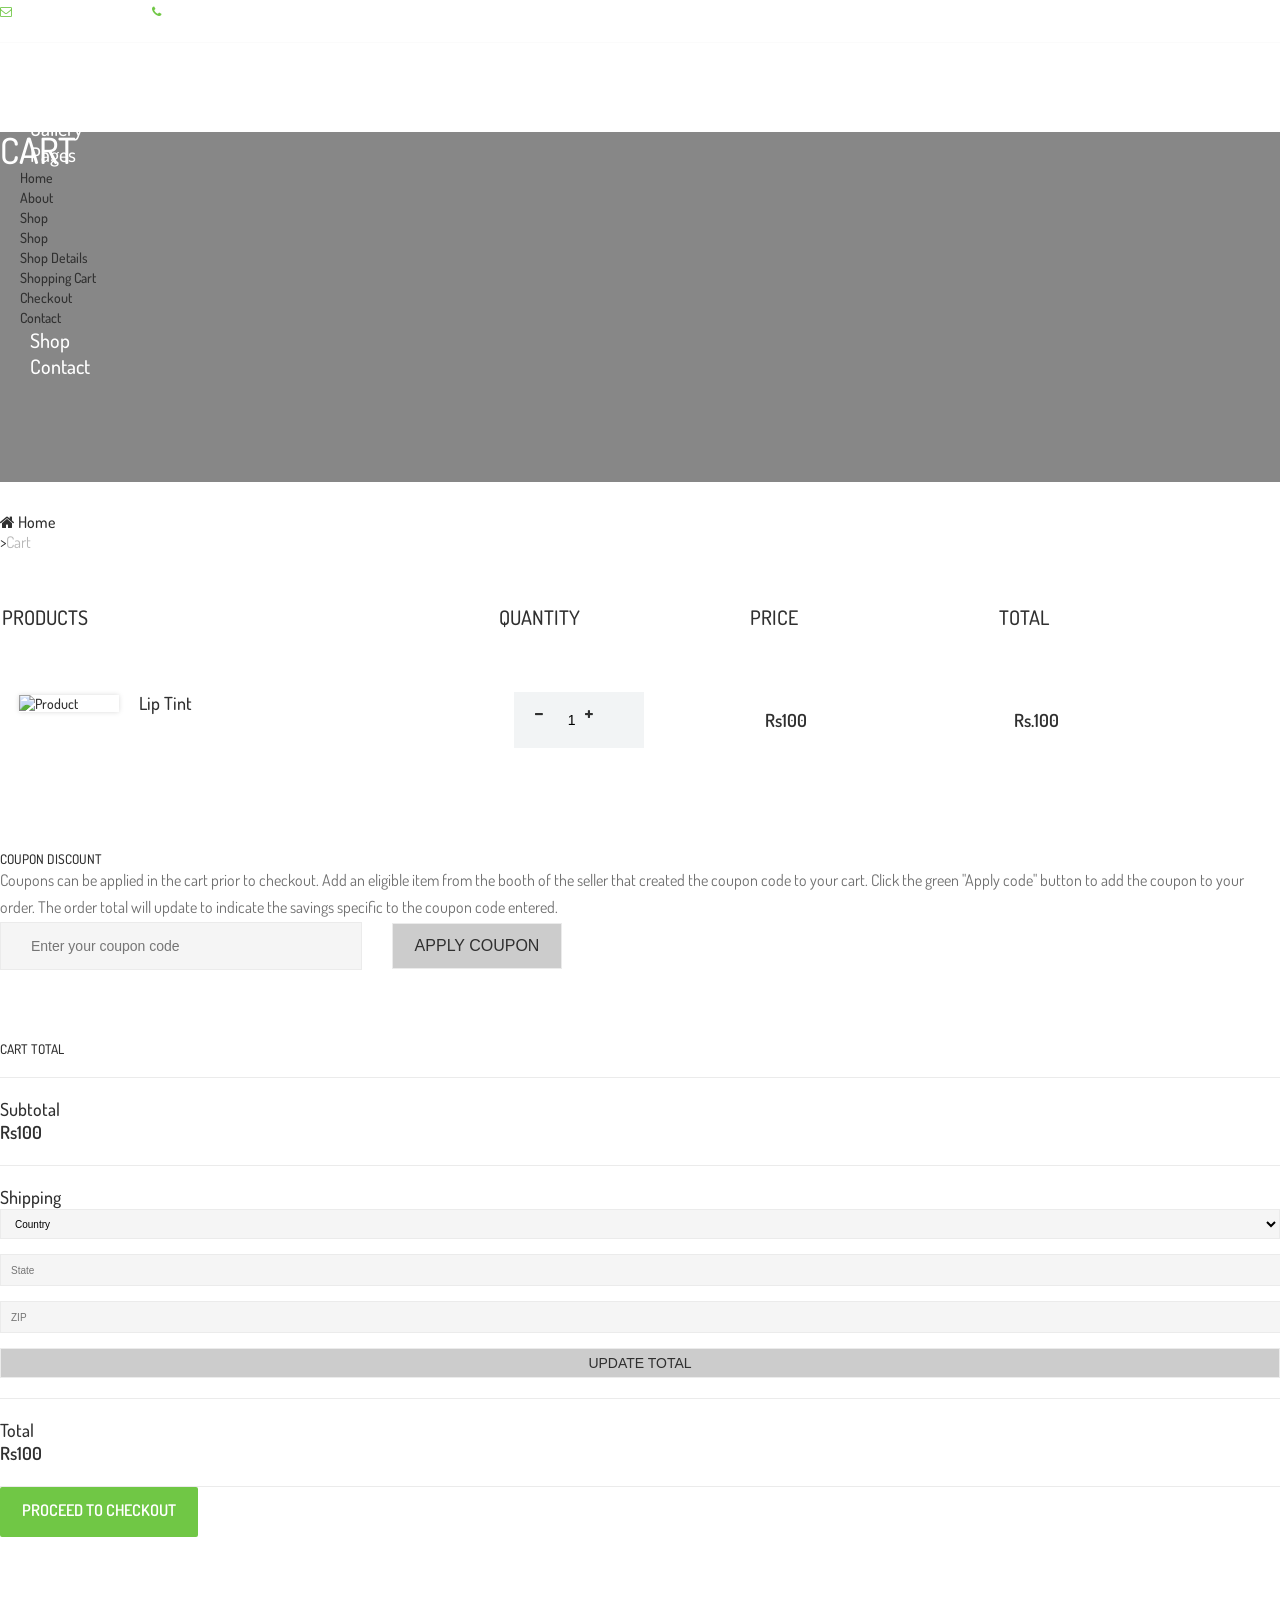
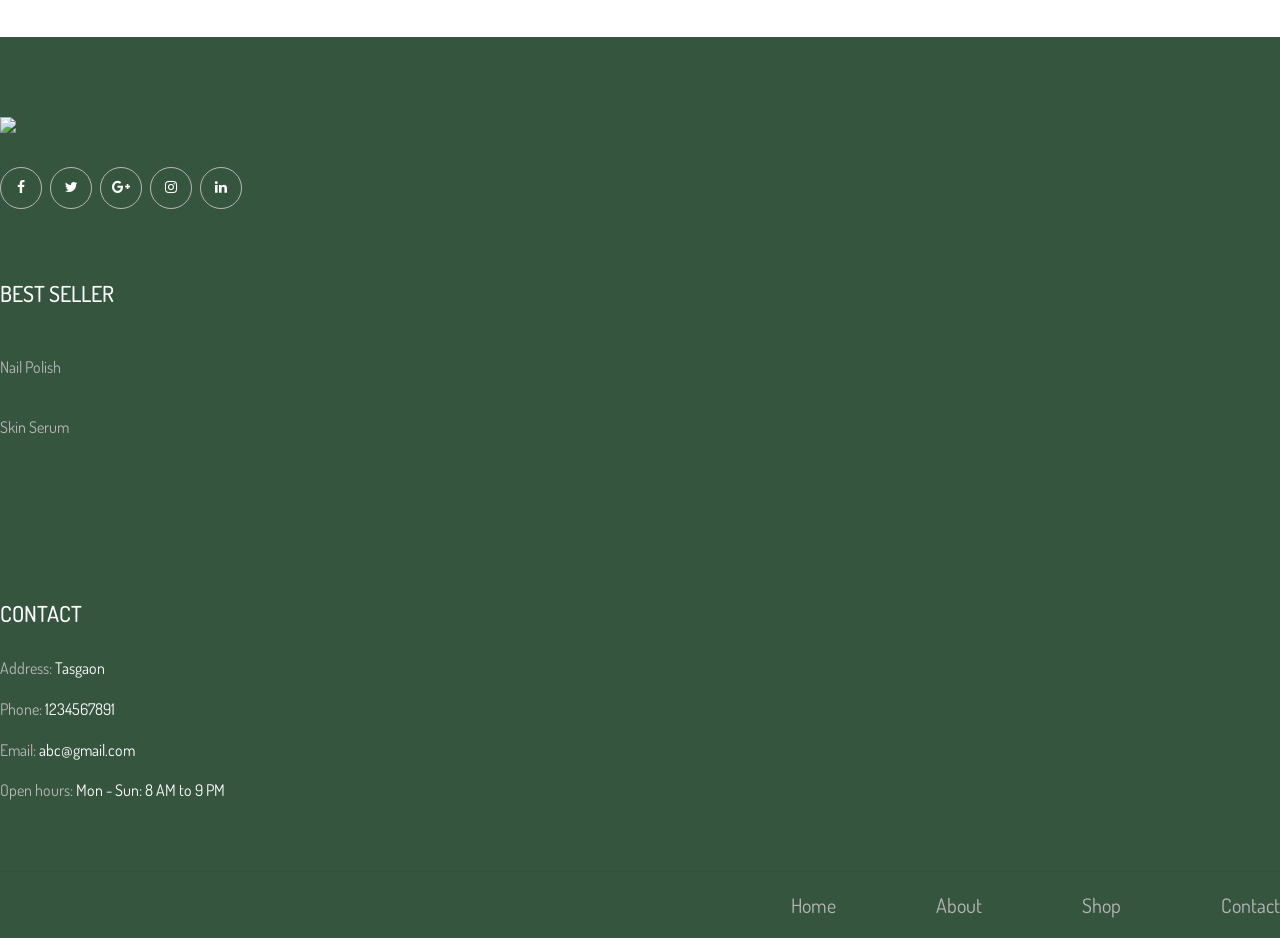
==== commit 4bad8653: "Add files via upload" ====
--- a/cart.html
+++ b/cart.html
@@ -14,8 +14,32 @@
     <!-- Favicon -->
     <link rel="icon" href="img/core-img/favicon.ico">
 
-    <!-- Core Stylesheet -->
-    <link rel="stylesheet" href="style1.css">
+    <style>
+        .contact-area {
+            background-color: mintcream;
+        }
+        
+        .main-footer-area {
+            background-color: transparent;
+        }
+        
+        .footer-nav {
+            background-color: transparent;
+        }
+        
+        .image-resize {
+            height: 250px;
+        }
+        
+        .image-resize {
+            border-style: outset;
+            border-color: red green blue black;
+        }
+    </style>
+    <link rel="stylesheet" href="https://cdnjs.cloudflare.com/ajax/libs/font-awesome/4.7.0/css/font-awesome.min.css " integrity="sha512-SfTiTlX6kk+qitfevl/7LibUOeJWlt9rbyDn92a1DqWOw9vWG2MFoays0sgObmWazO5BQPiFucnnEAjpAB+/Sw==" crossorigin="anonymous " referrerpolicy="no-referrer "
+    />
+    <link rel="stylesheet " href="style1.css " </head>
+
 
 </head>
 
@@ -73,6 +97,7 @@
                                 <ul>
                                     <li><a href="home.html">Home</a></li>
                                     <li><a href="about.html">About</a></li>
+                                    <li><a href="gallery.html">Gallery</a></li>
                                     <li><a href="#">Pages</a>
                                         <ul class="dropdown">
                                             <li><a href="home.html">Home</a></li>
@@ -155,7 +180,7 @@
                             <tbody>
                                 <tr>
                                     <td class="cart_product_img">
-                                        <a href="#"><img src="img/7.jpg" alt="Product"></a>
+                                        <a href="#"><img src="img/11.jpg" alt="Product"></a>
                                         <h5>Lip Tint</h5>
                                     </td>
                                     <td class="qty">
@@ -170,24 +195,6 @@
                                     <td class="action"><a href="#"><i class=""></i></a></td>
                                 </tr>
                             </tbody>
-                            <tbody>
-                                <tr>
-                                    <td class="cart_product_img">
-                                        <a href="#"><img src="img/11.jpg" alt="Product"></a>
-                                        <h5>Skin Serum</h5>
-                                    </td>
-                                    <td class="qty1">
-                                        <div class="quantity1">
-                                            <span class="qty-minus" onclick="var effect = document.getElementById('qty1'); var qty1 = effect.value; if( !isNaN( qty1 ) &amp;&amp; qty1 &gt; 1) effect.value--;return false;"><i class="fa fa-minus" aria-hidden="true"></i></span>
-                                            <input type="number" class="qty-text" id="qty1" step="1" min="1" max="99" name="quantity1" value="1">
-                                            <span class="qty-plus" onclick="var effect = document.getElementById('qty1'); var qty1 = effect.value; if( !isNaN( qty1 )) effect.value++;return false;"><i class="fa fa-plus" aria-hidden="true"></i></span>
-                                        </div>
-                                    </td>
-                                    <td class="price"><span>Rs100</span></td>
-                                    <td class="total_price"><span>Rs.100</span></td>
-                                    <td class="action"><a href="#"><i class=""></i></a></td>
-                                </tr>
-                            </tbody>
                         </table>
                     </div>
                 </div>
@@ -247,42 +254,88 @@
     <!-- ##### Cart Area End ##### -->
 
     <!-- ##### Footer Area Start ##### -->
-    <footer class="footer-area bg-img" style="background-image: url(img/5.png);">
+
+    <footer class="footer-area bg-img" style="background-image: url(img/bg.jpeg); ">
+
         <!-- Main Footer Area -->
         <div class="main-footer-area">
-            <div class="container">
-                <div class="row">
+            <div class="container ">
+                <div class="row ">
+
 
                     <!-- Single Footer Widget -->
-                    <div class="col-12 col-sm-6 col-lg-3">
-                        <div class="single-footer-widget">
-                            <div class="footer-logo mb-30">
-                            </div>
-                        </div>
-                    </div>
-
+                    <div class="col-12 col-sm-6 col-lg-3 ">
+                        <div class="single-footer-widget ">
+                            <div class="footer-logo mb-30 ">
+                                <a href="# "><img src="img/logo4.png" alt=" "></a>
+                            </div>
+                            <p></p>
+                            <div class="social-info ">
+                                <a href="# "><i class="fa fa-facebook " aria-hidden="true "></i></a>
+                                <a href="# "><i class="fa fa-twitter " aria-hidden="true "></i></a>
+                                <a href="# "><i class="fa fa-google-plus " aria-hidden="true "></i></a>
+                                <a href="# "><i class="fa fa-instagram " aria-hidden="true "></i></a>
+                                <a href="# "><i class="fa fa-linkedin " aria-hidden="true "></i></a>
+                            </div>
+                        </div>
+                    </div>
                     <!-- Single Footer Widget -->
                     <div class="col-12 col-sm-6 col-lg-3">
                         <div class="single-footer-widget">
                             <div class="widget-title">
-                                <h5>QUICK LINK</h5>
+                                <h5>BEST SELLER</h5>
+                            </div>
+
+                            <!-- Single Best Seller Products -->
+                            <div class="single-best-seller-product d-flex align-items-center">
+                                <div class="product-thumbnail">
+                                    <a href="shop-details.html"><img src="img/10.jpg" alt=""></a>
+                                </div>
+                                <div class="product-info">
+                                    <a href="shop-details.html">Nail Polish</a>
+                                </div>
+                            </div>
+
+                            <!-- Single Best Seller Products -->
+                            <div class="single-best-seller-product d-flex align-items-center">
+                                <div class="product-thumbnail">
+                                    <a href="shop-details.html"><img src="img/s.jpg" alt=""></a>
+                                </div>
+                                <div class="product-info">
+                                    <a href="shop-details.html">Skin Serum</a>
+
+                                </div>
+                            </div>
+                        </div>
+                    </div>
+
+                    <!-- Single Footer Widget -->
+                    <div class="col-12 col-sm-6 col-lg-3 ">
+                        <div class="single-footer-widget ">
+                            <div class="widget-title ">
+                                <h5></h5>
                             </div>
                             <nav class="widget-nav">
-                                <ul>
-                                    <li><a href="#">Home</a></li>
-                                    <li><a href="#">About</a></li>
-                                    <li><a href="#">Shop</a></li>
-                                    <li><a href="#">Contact</a></li>
-                                </ul>
+                                <h3>
+                                    <ul>
+                                        <li>
+                                            <a href="#"></a>
+                                        </li>
+                                        <li>
+                                            <a href="#"></a>
+                                        </li>
+                                        <li>
+                                            <a href="#"></a>
+                                        </li>
+                                        <li>
+                                            <a href="#"></a>
+                                        </li>
+                                    </ul>
+                                </h3>
                             </nav>
                         </div>
                     </div>
 
-                    <!-- Single Footer Widget -->
-                    <div class="col-12 col-sm-6 col-lg-3">
-                        <div class="single-footer-widget">
-                        </div>
-                    </div>
 
                     <!-- Single Footer Widget -->
                     <div class="col-12 col-sm-6 col-lg-3">
@@ -292,8 +345,8 @@
                             </div>
 
                             <div class="contact-information">
-                                <p><span>Address:</span>Tasgaon</p>
-                                <p><span>Phone:</span>123456789</p>
+                                <p><span>Address:</span> Tasgaon </p>
+                                <p><span>Phone:</span> 1234567891 </p>
                                 <p><span>Email:</span> abc@gmail.com</p>
                                 <p><span>Open hours:</span> Mon - Sun: 8 AM to 9 PM</p>
 
@@ -304,22 +357,23 @@
             </div>
         </div>
 
+
         <!-- Footer Bottom Area -->
-        <div class="footer-bottom-area">
-            <div class="container">
-                <div class="row">
-                    <div class="col-12">
-                        <div class="border-line"></div>
+        <div class="footer-bottom-area ">
+            <div class="container ">
+                <div class="row ">
+                    <div class="col-12 ">
+                        <div class="border-line "></div>
                     </div>
                     <!-- Footer Nav -->
-                    <div class="col-12 col-md-6">
-                        <div class="footer-nav">
+                    <div class="col-12 col-md-6 ">
+                        <div class="footer-nav ">
                             <nav>
                                 <ul>
-                                    <li><a href="#">Home</a></li>
-                                    <li><a href="#">About</a></li>
-                                    <li><a href="#">Shop</a></li>
-                                    <li><a href="#">Contact</a></li>
+                                    <li><a href="home.html">Home</a></li>
+                                    <li><a href="about.html">About</a></li>
+                                    <li><a href="shop.html">Shop</a></li>
+                                    <li><a href="contact.html">Contact</a></li>
                                 </ul>
                             </nav>
                         </div>
--- a/style1.css
+++ b/style1.css
@@ -1,4 +1,6 @@
 /* [Master Stylesheet] */
+
+
 /*
 Template Name: Alazea - Gardening &amp; Landscaping HTML Template
 Template Author: Colorlib
@@ -6,9 +8,14 @@
 Text Domain: Alazea, Gardening & Landscaping
 Version: - v1.0
 */
+
+
 /* :: 1.0 Import Fonts */
+
 @import url("https://fonts.googleapis.com/css?family=Dosis:200,300,400,500,600,700,800");
+
 /* :: 2.0 Import All CSS */
+
 @import url(css/bootstrap.min.css);
 @import url(css/classy-nav.css);
 @import url(css/owl.carousel.min.css);
@@ -16,15 +23,19 @@
 @import url(css/magnific-popup.css);
 @import url(css/font-awesome.min.css);
 @import url(css/elegant-icon.css);
+
 /* :: 3.0 Base CSS */
+
 * {
-  margin: 0;
-  padding: 0; }
+    margin: 0;
+    padding: 0;
+}
 
 body {
-  font-family: "Dosis", sans-serif;
-  font-size: 16px;
-  color: #707070; }
+    font-family: "Dosis", sans-serif;
+    font-size: 16px;
+    color: #707070;
+}
 
 h1,
 h2,
@@ -32,150 +43,202 @@
 h4,
 h5,
 h6 {
-  color: #303030;
-  line-height: 1.3;
-  font-weight: 500; }
+    color: #303030;
+    line-height: 1.3;
+    font-weight: 500;
+}
 
 p {
-  color: #707070;
-  font-size: 16px;
-  line-height: 1.7;
-  font-weight: 400; }
+    color: #707070;
+    font-size: 16px;
+    line-height: 1.7;
+    font-weight: 400;
+}
 
 a,
 a:hover,
 a:focus {
-  -webkit-transition-duration: 500ms;
-  transition-duration: 500ms;
-  text-decoration: none;
-  outline: 0 solid transparent;
-  color: #303030;
-  font-weight: 500;
-  font-size: 14px; }
+    -webkit-transition-duration: 500ms;
+    transition-duration: 500ms;
+    text-decoration: none;
+    outline: 0 solid transparent;
+    color: #303030;
+    font-weight: 500;
+    font-size: 14px;
+}
 
 ul,
 ol {
-  margin: 0; }
-  ul li,
-  ol li {
-    list-style: none; }
+    margin: 0;
+}
+
+ul li,
+ol li {
+    list-style: none;
+}
 
 img {
-  height: auto;
-  max-width: 100%; }
+    height: auto;
+    max-width: 100%;
+}
+
 
 /* :: 3.1.0 Spacing */
+
 .mt-15 {
-  margin-top: 15px !important; }
+    margin-top: 15px !important;
+}
 
 .mt-30 {
-  margin-top: 30px !important; }
+    margin-top: 30px !important;
+}
 
 .mt-50 {
-  margin-top: 50px !important; }
+    margin-top: 50px !important;
+}
 
 .mt-70 {
-  margin-top: 70px !important; }
+    margin-top: 70px !important;
+}
 
 .mt-100 {
-  margin-top: 100px !important; }
+    margin-top: 100px !important;
+}
 
 .mb-15 {
-  margin-bottom: 15px !important; }
+    margin-bottom: 15px !important;
+}
 
 .mb-30 {
-  margin-bottom: 30px !important; }
+    margin-bottom: 30px !important;
+}
 
 .mb-50 {
-  margin-bottom: 50px !important; }
+    margin-bottom: 50px !important;
+}
 
 .mb-70 {
-  margin-bottom: 70px !important; }
+    margin-bottom: 70px !important;
+}
 
 .mb-100 {
-  margin-bottom: 100px !important; }
+    margin-bottom: 100px !important;
+}
 
 .ml-15 {
-  margin-left: 15px !important; }
+    margin-left: 15px !important;
+}
 
 .ml-30 {
-  margin-left: 30px !important; }
+    margin-left: 30px !important;
+}
 
 .ml-50 {
-  margin-left: 50px !important; }
+    margin-left: 50px !important;
+}
 
 .mr-15 {
-  margin-right: 15px !important; }
+    margin-right: 15px !important;
+}
 
 .mr-30 {
-  margin-right: 30px !important; }
+    margin-right: 30px !important;
+}
 
 .mr-50 {
-  margin-right: 50px !important; }
+    margin-right: 50px !important;
+}
+
 
 /* :: 3.2.0 Height */
+
 .height-400 {
-  height: 400px; }
+    height: 400px;
+}
 
 .height-500 {
-  height: 500px; }
+    height: 500px;
+}
 
 .height-600 {
-  height: 600px; }
+    height: 600px;
+}
 
 .height-700 {
-  height: 700px; }
+    height: 700px;
+}
 
 .height-800 {
-  height: 800px; }
+    height: 800px;
+}
+
 
 /* :: 3.3.0 Section Padding */
+
 .section-padding-100 {
-  padding-top: 100px;
-  padding-bottom: 100px; }
+    padding-top: 100px;
+    padding-bottom: 100px;
+}
 
 .section-padding-100-0 {
-  padding-top: 100px;
-  padding-bottom: 0; }
+    padding-top: 100px;
+    padding-bottom: 0;
+}
 
 .section-padding-0-100 {
-  padding-top: 0;
-  padding-bottom: 100px; }
+    padding-top: 0;
+    padding-bottom: 100px;
+}
 
 .section-padding-100-70 {
-  padding-top: 100px;
-  padding-bottom: 70px; }
+    padding-top: 100px;
+    padding-bottom: 70px;
+}
+
 
 /* :: 3.4.0 Section Heading */
+
 .section-heading {
-  position: relative;
-  z-index: 1;
-  margin-bottom: 40px; }
-  .section-heading h2 {
+    position: relative;
+    z-index: 1;
+    margin-bottom: 40px;
+}
+
+.section-heading h2 {
     font-size: 30px;
     text-transform: uppercase;
-    margin-bottom: 0; }
-    @media only screen and (max-width: 767px) {
-      .section-heading h2 {
-        font-size: 24px; } }
-  .section-heading p {
+    margin-bottom: 0;
+}
+
+@media only screen and (max-width: 767px) {
+    .section-heading h2 {
+        font-size: 24px;
+    }
+}
+
+.section-heading p {
     font-size: 16px;
     color: #707070;
-    margin-bottom: 0; }
+    margin-bottom: 0;
+}
+
 
 /* :: 3.5.0 Preloader */
+
 .preloader {
-  background-color: #f2f4f5;
-  width: 100%;
-  height: 100%;
-  position: fixed;
-  top: 0;
-  left: 0;
-  right: 0;
-  bottom: 0;
-  z-index: 999999;
-  overflow: hidden; }
-  .preloader .preloader-circle {
+    background-color: #f2f4f5;
+    width: 100%;
+    height: 100%;
+    position: fixed;
+    top: 0;
+    left: 0;
+    right: 0;
+    bottom: 0;
+    z-index: 999999;
+    overflow: hidden;
+}
+
+.preloader .preloader-circle {
     width: 80px;
     height: 80px;
     position: relative;
@@ -190,58 +253,81 @@
     box-shadow: 0 1px 5px 0 rgba(0, 0, 0, 0.15);
     background-color: #ffffff;
     -webkit-animation: zoom 2000ms infinite ease;
-    animation: zoom 2000ms infinite ease; }
-  .preloader .preloader-img {
+    animation: zoom 2000ms infinite ease;
+}
+
+.preloader .preloader-img {
     position: absolute;
     top: 50%;
     left: 50%;
     -webkit-transform: translate(-50%, -50%);
     transform: translate(-50%, -50%);
-    z-index: 200; }
-    .preloader .preloader-img img {
-      max-width: 45px; }
+    z-index: 200;
+}
+
+.preloader .preloader-img img {
+    max-width: 45px;
+}
 
 @-webkit-keyframes zoom {
-  0% {
-    -webkit-transform: rotate(0deg);
-    transform: rotate(0deg); }
-  100% {
-    -webkit-transform: rotate(360deg);
-    transform: rotate(360deg); } }
+    0% {
+        -webkit-transform: rotate(0deg);
+        transform: rotate(0deg);
+    }
+    100% {
+        -webkit-transform: rotate(360deg);
+        transform: rotate(360deg);
+    }
+}
+
 @keyframes zoom {
-  0% {
-    -webkit-transform: rotate(0deg);
-    transform: rotate(0deg); }
-  100% {
-    -webkit-transform: rotate(360deg);
-    transform: rotate(360deg); } }
+    0% {
+        -webkit-transform: rotate(0deg);
+        transform: rotate(0deg);
+    }
+    100% {
+        -webkit-transform: rotate(360deg);
+        transform: rotate(360deg);
+    }
+}
+
+
 /* :: 3.6.0 Miscellaneous */
+
 .bg-img {
-  background-position: center center;
-  background-size: cover;
-  background-repeat: no-repeat; }
+    background-position: center center;
+    background-size: cover;
+    background-repeat: no-repeat;
+}
 
 .bg-white {
-  background-color: #ffffff !important; }
+    background-color: #ffffff !important;
+}
 
 .bg-dark {
-  background-color: #000000 !important; }
+    background-color: #000000 !important;
+}
 
 .bg-transparent {
-  background-color: transparent !important; }
+    background-color: transparent !important;
+}
 
 .font-bold {
-  font-weight: 700; }
+    font-weight: 700;
+}
 
 .font-light {
-  font-weight: 300; }
+    font-weight: 300;
+}
 
 .bg-overlay {
-  position: relative;
-  z-index: 2;
-  background-position: center center;
-  background-size: cover; }
-  .bg-overlay::after {
+    position: relative;
+    z-index: 2;
+    background-position: center center;
+    background-size: cover;
+}
+
+.bg-overlay::after {
     background-color: rgba(17, 17, 17, 0.5);
     position: absolute;
     z-index: -1;
@@ -249,326 +335,499 @@
     left: 0;
     width: 100%;
     height: 100%;
-    content: ""; }
+    content: "";
+}
 
 .bg-fixed {
-  background-attachment: fixed !important; }
+    background-attachment: fixed !important;
+}
 
 .bg-gray {
-  background-color: #f2f4f5; }
+    background-color: #f2f4f5;
+}
+
 
 /* :: 3.7.0 ScrollUp */
+
 #scrollUp {
-  background-color: #70c745;
-  border-radius: 0;
-  bottom: 0;
-  box-shadow: 0 2px 6px 0 rgba(0, 0, 0, 0.3);
-  color: #ffffff;
-  font-size: 24px;
-  height: 40px;
-  line-height: 40px;
-  right: 50px;
-  text-align: center;
-  width: 40px;
-  -webkit-transition-duration: 500ms;
-  transition-duration: 500ms; }
-  #scrollUp:hover {
-    background-color: #303030; }
+    background-color: #70c745;
+    border-radius: 0;
+    bottom: 0;
+    box-shadow: 0 2px 6px 0 rgba(0, 0, 0, 0.3);
+    color: #ffffff;
+    font-size: 24px;
+    height: 40px;
+    line-height: 40px;
+    right: 50px;
+    text-align: center;
+    width: 40px;
+    -webkit-transition-duration: 500ms;
+    transition-duration: 500ms;
+}
+
+#scrollUp:hover {
+    background-color: #303030;
+}
+
 
 /* :: 3.8.0 alazea Button */
+
 .alazea-btn {
-  -webkit-transition-duration: 400ms;
-  transition-duration: 400ms;
-  position: relative;
-  z-index: 1;
-  display: inline-block;
-  min-width: 150px;
-  height: 46px;
-  color: #ffffff;
-  background-color: #70c745;
-  border: 2px solid #70c745;
-  border-radius: 2px;
-  padding: 0 20px;
-  font-size: 16px;
-  line-height: 42px;
-  text-transform: uppercase;
-  font-weight: 600; }
-  .alazea-btn.active, .alazea-btn:hover, .alazea-btn:focus {
+    -webkit-transition-duration: 400ms;
+    transition-duration: 400ms;
+    position: relative;
+    z-index: 1;
+    display: inline-block;
+    min-width: 150px;
+    height: 46px;
+    color: #ffffff;
+    background-color: #70c745;
+    border: 2px solid #70c745;
+    border-radius: 2px;
+    padding: 0 20px;
+    font-size: 16px;
+    line-height: 42px;
+    text-transform: uppercase;
+    font-weight: 600;
+}
+
+.alazea-btn.active,
+.alazea-btn:hover,
+.alazea-btn:focus {
     font-size: 16px;
     color: #70c745;
     font-weight: 600;
     background-color: transparent;
-    box-shadow: none; }
+    box-shadow: none;
+}
+
 
 /* :: 4.0 Header Area CSS */
+
 .header-area {
-  position: absolute;
-  width: 100%;
-  z-index: 999;
-  top: 0;
-  left: 0;
-  background-color: transparent; }
-  .header-area .top-header-area {
+    position: absolute;
+    width: 100%;
+    z-index: 999;
+    top: 0;
+    left: 0;
+    background-color: transparent;
+}
+
+.header-area .top-header-area {
     position: relative;
     z-index: 100;
     background-color: transparent;
     width: 100%;
     height: 42px;
-    border-bottom: 1px solid rgba(235, 235, 235, 0.2); }
-    @media only screen and (min-width: 768px) and (max-width: 991px) {
-      .header-area .top-header-area {
-        z-index: 1; } }
-    @media only screen and (max-width: 767px) {
-      .header-area .top-header-area {
-        z-index: 1; } }
-    .header-area .top-header-area .top-header-content {
-      position: relative;
-      z-index: 1;
-      height: 41px; }
-      .header-area .top-header-area .top-header-content .top-header-meta a {
-        display: inline-block;
-        font-size: 12px;
-        font-weight: 400;
+    border-bottom: 1px solid rgba(235, 235, 235, 0.2);
+}
+
+@media only screen and (min-width: 768px) and (max-width: 991px) {
+    .header-area .top-header-area {
+        z-index: 1;
+    }
+}
+
+@media only screen and (max-width: 767px) {
+    .header-area .top-header-area {
+        z-index: 1;
+    }
+}
+
+.header-area .top-header-area .top-header-content {
+    position: relative;
+    z-index: 1;
+    height: 41px;
+}
+
+.header-area .top-header-area .top-header-content .top-header-meta a {
+    display: inline-block;
+    font-size: 12px;
+    font-weight: 400;
+    color: #ffffff;
+    line-height: 1;
+}
+
+.header-area .top-header-area .top-header-content .top-header-meta a:first-child {
+    margin-right: 30px;
+}
+
+.header-area .top-header-area .top-header-content .top-header-meta a i {
+    margin-right: 5px;
+    color: #70c745;
+}
+
+@media only screen and (max-width: 767px) {
+    .header-area .top-header-area .top-header-content .top-header-meta a span {
+        display: none;
+    }
+}
+
+.header-area .top-header-area .top-header-content .top-header-meta .language-dropdown {
+    position: relative;
+    z-index: 1;
+}
+
+.header-area .top-header-area .top-header-content .top-header-meta .language-dropdown::after {
+    width: 1px;
+    height: 100%;
+    background-color: rgba(235, 235, 235, 0.2);
+    content: '';
+    top: 0;
+    right: 15px;
+    z-index: 2;
+    position: absolute;
+}
+
+.header-area .top-header-area .top-header-content .top-header-meta .language-dropdown .btn {
+    padding: 0;
+    background-color: transparent;
+    border: none;
+    font-size: 12px;
+}
+
+.header-area .top-header-area .top-header-content .top-header-meta .language-dropdown .btn:focus {
+    box-shadow: none;
+}
+
+.header-area .top-header-area .top-header-content .top-header-meta .language-dropdown .dropdown-menu {
+    background-color: #70c745;
+    border: none;
+    box-shadow: 0 5px 30px 0 rgba(0, 0, 0, 0.15);
+}
+
+@media only screen and (min-width: 768px) and (max-width: 991px) {
+    .header-area .top-header-area .top-header-content .top-header-meta .language-dropdown .dropdown-menu {
+        top: 90px !important;
+    }
+}
+
+@media only screen and (max-width: 767px) {
+    .header-area .top-header-area .top-header-content .top-header-meta .language-dropdown .dropdown-menu {
+        min-width: 100px;
+        top: 70px !important;
+    }
+}
+
+.header-area .top-header-area .top-header-content .top-header-meta .language-dropdown .dropdown-menu .dropdown-item:focus,
+.header-area .top-header-area .top-header-content .top-header-meta .language-dropdown .dropdown-menu .dropdown-item:hover {
+    color: #ffffff;
+    background-color: #111111;
+}
+
+.header-area .top-header-area .top-header-content .top-header-meta .cart {
+    position: relative;
+    z-index: 1;
+}
+
+.header-area .top-header-area .top-header-content .top-header-meta .cart::after {
+    width: 1px;
+    height: 100%;
+    background-color: rgba(235, 235, 235, 0.2);
+    content: '';
+    top: 0;
+    left: -15px;
+    z-index: 2;
+    position: absolute;
+}
+
+.header-area .top-header-area .top-header-content .top-header-meta .cart a {
+    margin-right: 0;
+}
+
+.header-area .alazea-main-menu {
+    position: relative;
+    z-index: 1;
+    -webkit-transition-duration: 200ms;
+    transition-duration: 200ms;
+}
+
+@media only screen and (min-width: 768px) and (max-width: 991px) {
+    .header-area .alazea-main-menu .classy-navbar .classy-menu {
+        background-color: #111111;
+    }
+}
+
+@media only screen and (max-width: 767px) {
+    .header-area .alazea-main-menu .classy-navbar .classy-menu {
+        background-color: #111111;
+    }
+}
+
+.header-area .alazea-main-menu .classy-nav-container {
+    background-color: transparent;
+}
+
+.header-area .alazea-main-menu .classy-navbar {
+    height: 90px;
+    padding: 0;
+}
+
+.header-area .alazea-main-menu .classy-navbar .nav-brand {
+    line-height: 1;
+}
+
+@media only screen and (max-width: 767px) {
+    .header-area .alazea-main-menu .classy-navbar {
+        height: 70px;
+    }
+}
+
+.header-area .alazea-main-menu .classynav ul li a {
+    padding: 0 30px;
+    font-weight: 500;
+    text-transform: capitalize;
+    font-size: 20px;
+    color: #ffffff;
+}
+
+@media only screen and (min-width: 992px) and (max-width: 1199px) {
+    .header-area .alazea-main-menu .classynav ul li a {
+        font-size: 18px;
+        padding: 0 20px;
+    }
+}
+
+@media only screen and (min-width: 768px) and (max-width: 991px) {
+    .header-area .alazea-main-menu .classynav ul li a {
+        background-color: #111111;
+        font-size: 16px;
         color: #ffffff;
-        line-height: 1; }
-        .header-area .top-header-area .top-header-content .top-header-meta a:first-child {
-          margin-right: 30px; }
-        .header-area .top-header-area .top-header-content .top-header-meta a i {
-          margin-right: 5px;
-          color: #70c745; }
-        @media only screen and (max-width: 767px) {
-          .header-area .top-header-area .top-header-content .top-header-meta a span {
-            display: none; } }
-      .header-area .top-header-area .top-header-content .top-header-meta .language-dropdown {
-        position: relative;
-        z-index: 1; }
-        .header-area .top-header-area .top-header-content .top-header-meta .language-dropdown::after {
-          width: 1px;
-          height: 100%;
-          background-color: rgba(235, 235, 235, 0.2);
-          content: '';
-          top: 0;
-          right: 15px;
-          z-index: 2;
-          position: absolute; }
-        .header-area .top-header-area .top-header-content .top-header-meta .language-dropdown .btn {
-          padding: 0;
-          background-color: transparent;
-          border: none;
-          font-size: 12px; }
-          .header-area .top-header-area .top-header-content .top-header-meta .language-dropdown .btn:focus {
-            box-shadow: none; }
-        .header-area .top-header-area .top-header-content .top-header-meta .language-dropdown .dropdown-menu {
-          background-color: #70c745;
-          border: none;
-          box-shadow: 0 5px 30px 0 rgba(0, 0, 0, 0.15); }
-          @media only screen and (min-width: 768px) and (max-width: 991px) {
-            .header-area .top-header-area .top-header-content .top-header-meta .language-dropdown .dropdown-menu {
-              top: 90px !important; } }
-          @media only screen and (max-width: 767px) {
-            .header-area .top-header-area .top-header-content .top-header-meta .language-dropdown .dropdown-menu {
-              min-width: 100px;
-              top: 70px !important; } }
-          .header-area .top-header-area .top-header-content .top-header-meta .language-dropdown .dropdown-menu .dropdown-item:focus,
-          .header-area .top-header-area .top-header-content .top-header-meta .language-dropdown .dropdown-menu .dropdown-item:hover {
-            color: #ffffff;
-            background-color: #111111; }
-      .header-area .top-header-area .top-header-content .top-header-meta .cart {
-        position: relative;
-        z-index: 1; }
-        .header-area .top-header-area .top-header-content .top-header-meta .cart::after {
-          width: 1px;
-          height: 100%;
-          background-color: rgba(235, 235, 235, 0.2);
-          content: '';
-          top: 0;
-          left: -15px;
-          z-index: 2;
-          position: absolute; }
-        .header-area .top-header-area .top-header-content .top-header-meta .cart a {
-          margin-right: 0; }
-  .header-area .alazea-main-menu {
-    position: relative;
-    z-index: 1;
-    -webkit-transition-duration: 200ms;
-    transition-duration: 200ms; }
-    @media only screen and (min-width: 768px) and (max-width: 991px) {
-      .header-area .alazea-main-menu .classy-navbar .classy-menu {
-        background-color: #111111; } }
-    @media only screen and (max-width: 767px) {
-      .header-area .alazea-main-menu .classy-navbar .classy-menu {
-        background-color: #111111; } }
-    .header-area .alazea-main-menu .classy-nav-container {
-      background-color: transparent; }
-    .header-area .alazea-main-menu .classy-navbar {
-      height: 90px;
-      padding: 0; }
-      .header-area .alazea-main-menu .classy-navbar .nav-brand {
-        line-height: 1; }
-      @media only screen and (max-width: 767px) {
-        .header-area .alazea-main-menu .classy-navbar {
-          height: 70px; } }
+        border-bottom: none;
+    }
+}
+
+@media only screen and (max-width: 767px) {
     .header-area .alazea-main-menu .classynav ul li a {
-      padding: 0 30px;
-      font-weight: 500;
-      text-transform: capitalize;
-      font-size: 20px;
-      color: #ffffff; }
-      @media only screen and (min-width: 992px) and (max-width: 1199px) {
-        .header-area .alazea-main-menu .classynav ul li a {
-          font-size: 18px;
-          padding: 0 20px; } }
-      @media only screen and (min-width: 768px) and (max-width: 991px) {
-        .header-area .alazea-main-menu .classynav ul li a {
-          background-color: #111111;
-          font-size: 16px;
-          color: #ffffff;
-          border-bottom: none; } }
-      @media only screen and (max-width: 767px) {
-        .header-area .alazea-main-menu .classynav ul li a {
-          background-color: #111111;
-          font-size: 16px;
-          color: #ffffff;
-          border-bottom: none; } }
-      .header-area .alazea-main-menu .classynav ul li a:hover, .header-area .alazea-main-menu .classynav ul li a:focus {
-        color: #70c745; }
-      .header-area .alazea-main-menu .classynav ul li a::after {
-        color: #ffffff; }
+        background-color: #111111;
+        font-size: 16px;
+        color: #ffffff;
+        border-bottom: none;
+    }
+}
+
+.header-area .alazea-main-menu .classynav ul li a:hover,
+.header-area .alazea-main-menu .classynav ul li a:focus {
+    color: #70c745;
+}
+
+.header-area .alazea-main-menu .classynav ul li a::after {
+    color: #ffffff;
+}
+
+.header-area .alazea-main-menu .classynav ul li ul li a {
+    padding: 0 20px;
+    color: #303030;
+    font-size: 14px;
+    border-bottom: none;
+}
+
+.header-area .alazea-main-menu .classynav ul li ul li a::after {
+    color: #303030;
+}
+
+@media only screen and (min-width: 768px) and (max-width: 991px) {
+    .header-area .alazea-main-menu .classynav ul li ul li a::after {
+        color: #ffffff;
+    }
+}
+
+@media only screen and (max-width: 767px) {
+    .header-area .alazea-main-menu .classynav ul li ul li a::after {
+        color: #ffffff;
+    }
+}
+
+@media only screen and (min-width: 768px) and (max-width: 991px) {
     .header-area .alazea-main-menu .classynav ul li ul li a {
-      padding: 0 20px;
-      color: #303030;
-      font-size: 14px;
-      border-bottom: none; }
-      .header-area .alazea-main-menu .classynav ul li ul li a::after {
-        color: #303030; }
-        @media only screen and (min-width: 768px) and (max-width: 991px) {
-          .header-area .alazea-main-menu .classynav ul li ul li a::after {
-            color: #ffffff; } }
-        @media only screen and (max-width: 767px) {
-          .header-area .alazea-main-menu .classynav ul li ul li a::after {
-            color: #ffffff; } }
-      @media only screen and (min-width: 768px) and (max-width: 991px) {
-        .header-area .alazea-main-menu .classynav ul li ul li a {
-          padding: 0 45px;
-          color: #ffffff; } }
-      @media only screen and (max-width: 767px) {
-        .header-area .alazea-main-menu .classynav ul li ul li a {
-          padding: 0 45px;
-          color: #ffffff; } }
-    @media only screen and (min-width: 768px) and (max-width: 991px) {
-      .header-area .alazea-main-menu .classy-navbar-toggler .navbarToggler span {
-        background-color: #ffffff; } }
-    @media only screen and (max-width: 767px) {
-      .header-area .alazea-main-menu .classy-navbar-toggler .navbarToggler span {
-        background-color: #ffffff; } }
-    @media only screen and (min-width: 768px) and (max-width: 991px) {
-      .header-area .alazea-main-menu .classycloseIcon .cross-wrap span {
-        background: #ffffff; } }
-    @media only screen and (max-width: 767px) {
-      .header-area .alazea-main-menu .classycloseIcon .cross-wrap span {
-        background: #ffffff; } }
-    .header-area .alazea-main-menu .search-form {
-      position: relative;
-      z-index: 1;
-      opacity: 0;
-      visibility: hidden;
-      -webkit-transition-duration: 500ms;
-      transition-duration: 500ms; }
-      .header-area .alazea-main-menu .search-form form {
-        -webkit-transition-duration: 500ms;
-        transition-duration: 500ms;
-        position: absolute;
-        top: 0;
-        right: 0;
-        z-index: 100;
+        padding: 0 45px;
+        color: #ffffff;
+    }
+}
+
+@media only screen and (max-width: 767px) {
+    .header-area .alazea-main-menu .classynav ul li ul li a {
+        padding: 0 45px;
+        color: #ffffff;
+    }
+}
+
+@media only screen and (min-width: 768px) and (max-width: 991px) {
+    .header-area .alazea-main-menu .classy-navbar-toggler .navbarToggler span {
         background-color: #ffffff;
-        width: 500px;
-        border-radius: 5px;
-        padding: 30px;
-        box-shadow: 0 3px 40px 0 rgba(0, 0, 0, 0.15); }
-        @media only screen and (max-width: 767px) {
-          .header-area .alazea-main-menu .search-form form {
-            width: 290px;
-            padding: 20px; } }
-        .header-area .alazea-main-menu .search-form form input {
-          width: 100%;
-          height: 45px;
-          border: 1px solid #ebebeb;
-          padding: 0 30px;
-          border-radius: 5px;
-          font-size: 14px; }
-          @media only screen and (max-width: 767px) {
-            .header-area .alazea-main-menu .search-form form input {
-              padding: 0 15px; } }
-      .header-area .alazea-main-menu .search-form .closeIcon {
-        -webkit-transition-duration: 500ms;
-        transition-duration: 500ms;
-        position: absolute;
-        top: 41px;
-        right: 60px;
-        z-index: 200;
-        cursor: pointer;
-        color: #707070; }
-        .header-area .alazea-main-menu .search-form .closeIcon:hover {
-          color: #70c745; }
-        @media only screen and (max-width: 767px) {
-          .header-area .alazea-main-menu .search-form .closeIcon {
-            top: 31px;
-            right: 35px; } }
-      .header-area .alazea-main-menu .search-form.active {
-        opacity: 1;
-        visibility: visible; }
-  .header-area .is-sticky .alazea-main-menu {
+    }
+}
+
+@media only screen and (max-width: 767px) {
+    .header-area .alazea-main-menu .classy-navbar-toggler .navbarToggler span {
+        background-color: #ffffff;
+    }
+}
+
+@media only screen and (min-width: 768px) and (max-width: 991px) {
+    .header-area .alazea-main-menu .classycloseIcon .cross-wrap span {
+        background: #ffffff;
+    }
+}
+
+@media only screen and (max-width: 767px) {
+    .header-area .alazea-main-menu .classycloseIcon .cross-wrap span {
+        background: #ffffff;
+    }
+}
+
+.header-area .alazea-main-menu .search-form {
+    position: relative;
+    z-index: 1;
+    opacity: 0;
+    visibility: hidden;
+    -webkit-transition-duration: 500ms;
+    transition-duration: 500ms;
+}
+
+.header-area .alazea-main-menu .search-form form {
+    -webkit-transition-duration: 500ms;
+    transition-duration: 500ms;
+    position: absolute;
+    top: 0;
+    right: 0;
+    z-index: 100;
+    background-color: #ffffff;
+    width: 500px;
+    border-radius: 5px;
+    padding: 30px;
+    box-shadow: 0 3px 40px 0 rgba(0, 0, 0, 0.15);
+}
+
+@media only screen and (max-width: 767px) {
+    .header-area .alazea-main-menu .search-form form {
+        width: 290px;
+        padding: 20px;
+    }
+}
+
+.header-area .alazea-main-menu .search-form form input {
+    width: 100%;
+    height: 45px;
+    border: 1px solid #ebebeb;
+    padding: 0 30px;
+    border-radius: 5px;
+    font-size: 14px;
+}
+
+@media only screen and (max-width: 767px) {
+    .header-area .alazea-main-menu .search-form form input {
+        padding: 0 15px;
+    }
+}
+
+.header-area .alazea-main-menu .search-form .closeIcon {
+    -webkit-transition-duration: 500ms;
+    transition-duration: 500ms;
+    position: absolute;
+    top: 41px;
+    right: 60px;
+    z-index: 200;
+    cursor: pointer;
+    color: #707070;
+}
+
+.header-area .alazea-main-menu .search-form .closeIcon:hover {
+    color: #70c745;
+}
+
+@media only screen and (max-width: 767px) {
+    .header-area .alazea-main-menu .search-form .closeIcon {
+        top: 31px;
+        right: 35px;
+    }
+}
+
+.header-area .alazea-main-menu .search-form.active {
+    opacity: 1;
+    visibility: visible;
+}
+
+.header-area .is-sticky .alazea-main-menu {
     background-color: #111111;
     position: fixed;
     width: 100%;
     top: 0;
     left: 0;
     z-index: 9999;
-    box-shadow: 0 5px 50px 15px rgba(0, 0, 0, 0.2); }
-  .header-area #searchIcon {
+    box-shadow: 0 5px 50px 15px rgba(0, 0, 0, 0.2);
+}
+
+.header-area #searchIcon {
     -webkit-transition-duration: 500ms;
     transition-duration: 500ms;
     color: #ffffff;
     font-size: 20px;
     cursor: pointer;
-    margin-left: 50px; }
-    @media only screen and (min-width: 768px) and (max-width: 991px) {
-      .header-area #searchIcon {
+    margin-left: 50px;
+}
+
+@media only screen and (min-width: 768px) and (max-width: 991px) {
+    .header-area #searchIcon {
         margin-left: 30px;
-        margin-top: 15px; } }
-    @media only screen and (max-width: 767px) {
-      .header-area #searchIcon {
+        margin-top: 15px;
+    }
+}
+
+@media only screen and (max-width: 767px) {
+    .header-area #searchIcon {
         margin-left: 30px;
-        margin-top: 15px; } }
-    .header-area #searchIcon:hover, .header-area #searchIcon:focus {
-      color: #70c745; }
+        margin-top: 15px;
+    }
+}
+
+.header-area #searchIcon:hover,
+.header-area #searchIcon:focus {
+    color: #70c745;
+}
+
 
 /* :: 5.0 Hero Slides Area */
+
 .hero-area,
 .hero-post-slides {
-  position: relative;
-  z-index: 1; }
+    position: relative;
+    z-index: 1;
+}
 
 .single-hero-post {
-  width: 100%;
-  height: 930px;
-  position: relative;
-  z-index: 3;
-  overflow: hidden; }
-  @media only screen and (min-width: 992px) and (max-width: 1199px) {
+    width: 100%;
+    height: 930px;
+    position: relative;
+    z-index: 3;
+    overflow: hidden;
+}
+
+@media only screen and (min-width: 992px) and (max-width: 1199px) {
     .single-hero-post {
-      height: 690px; } }
-  @media only screen and (min-width: 768px) and (max-width: 991px) {
+        height: 690px;
+    }
+}
+
+@media only screen and (min-width: 768px) and (max-width: 991px) {
     .single-hero-post {
-      height: 600px; } }
-  @media only screen and (max-width: 767px) {
+        height: 600px;
+    }
+}
+
+@media only screen and (max-width: 767px) {
     .single-hero-post {
-      height: 650px; } }
-  @media only screen and (min-width: 480px) and (max-width: 767px) {
+        height: 650px;
+    }
+}
+
+@media only screen and (min-width: 480px) and (max-width: 767px) {
     .single-hero-post {
-      height: 500px; } }
-  .single-hero-post .slide-img {
+        height: 500px;
+    }
+}
+
+.single-hero-post .slide-img {
     position: absolute;
     width: 100%;
     height: 100%;
@@ -576,320 +835,474 @@
     left: 0;
     right: 0;
     top: 0;
-    bottom: 0; }
-  .single-hero-post .hero-slides-content {
-    position: relative;
-    z-index: 1;
-    margin-top: 132px; }
-    @media only screen and (max-width: 767px) {
-      .single-hero-post .hero-slides-content {
-        margin-top: 112px; } }
+    bottom: 0;
+}
+
+.single-hero-post .hero-slides-content {
+    position: relative;
+    z-index: 1;
+    margin-top: 132px;
+}
+
+@media only screen and (max-width: 767px) {
+    .single-hero-post .hero-slides-content {
+        margin-top: 112px;
+    }
+}
+
+.single-hero-post .hero-slides-content h2 {
+    font-size: 45px;
+    letter-spacing: 1px;
+    color: #ffffff;
+    text-transform: uppercase;
+}
+
+@media only screen and (min-width: 992px) and (max-width: 1199px) {
     .single-hero-post .hero-slides-content h2 {
-      font-size: 45px;
-      letter-spacing: 1px;
-      color: #ffffff;
-      text-transform: uppercase; }
-      @media only screen and (min-width: 992px) and (max-width: 1199px) {
-        .single-hero-post .hero-slides-content h2 {
-          font-size: 36px; } }
-      @media only screen and (min-width: 768px) and (max-width: 991px) {
-        .single-hero-post .hero-slides-content h2 {
-          font-size: 30px; } }
-      @media only screen and (max-width: 767px) {
-        .single-hero-post .hero-slides-content h2 {
-          font-size: 24px; } }
+        font-size: 36px;
+    }
+}
+
+@media only screen and (min-width: 768px) and (max-width: 991px) {
+    .single-hero-post .hero-slides-content h2 {
+        font-size: 30px;
+    }
+}
+
+@media only screen and (max-width: 767px) {
+    .single-hero-post .hero-slides-content h2 {
+        font-size: 24px;
+    }
+}
+
+.single-hero-post .hero-slides-content p {
+    font-size: 18px;
+    color: #ffffff;
+    margin-bottom: 50px;
+}
+
+@media only screen and (min-width: 768px) and (max-width: 991px) {
     .single-hero-post .hero-slides-content p {
-      font-size: 18px;
-      color: #ffffff;
-      margin-bottom: 50px; }
-      @media only screen and (min-width: 768px) and (max-width: 991px) {
-        .single-hero-post .hero-slides-content p {
-          font-size: 18px; } }
-      @media only screen and (max-width: 767px) {
-        .single-hero-post .hero-slides-content p {
-          font-size: 16px; } }
-    @media only screen and (max-width: 767px) {
-      .single-hero-post .hero-slides-content a {
+        font-size: 18px;
+    }
+}
+
+@media only screen and (max-width: 767px) {
+    .single-hero-post .hero-slides-content p {
+        font-size: 16px;
+    }
+}
+
+@media only screen and (max-width: 767px) {
+    .single-hero-post .hero-slides-content a {
         min-width: 125px;
-        padding: 0 10px; } }
+        padding: 0 10px;
+    }
+}
 
 .hero-post-slides .owl-item.center .single-hero-post .slide-img {
-  -webkit-animation: slide 24s linear infinite;
-  animation: slide 24s linear infinite; }
+    -webkit-animation: slide 24s linear infinite;
+    animation: slide 24s linear infinite;
+}
 
 @-webkit-keyframes slide {
-  0% {
-    -webkit-transform: scale(1);
-    transform: scale(1); }
-  50% {
-    -webkit-transform: scale(1.3);
-    transform: scale(1.3); }
-  100% {
-    -webkit-transform: scale(1);
-    transform: scale(1); } }
+    0% {
+        -webkit-transform: scale(1);
+        transform: scale(1);
+    }
+    50% {
+        -webkit-transform: scale(1.3);
+        transform: scale(1.3);
+    }
+    100% {
+        -webkit-transform: scale(1);
+        transform: scale(1);
+    }
+}
+
 @keyframes slide {
-  0% {
-    -webkit-transform: scale(1);
-    transform: scale(1); }
-  50% {
-    -webkit-transform: scale(1.3);
-    transform: scale(1.3); }
-  100% {
-    -webkit-transform: scale(1);
-    transform: scale(1); } }
+    0% {
+        -webkit-transform: scale(1);
+        transform: scale(1);
+    }
+    50% {
+        -webkit-transform: scale(1.3);
+        transform: scale(1.3);
+    }
+    100% {
+        -webkit-transform: scale(1);
+        transform: scale(1);
+    }
+}
+
+
 /* :: 6.0 Subscribe Newsletter Area */
+
 .subscribe-newsletter-area {
-  position: relative;
-  z-index: 1;
-  padding: 60px 0;
-  background-size: cover;
-  background-position: top right; }
-  @media only screen and (min-width: 768px) and (max-width: 991px) {
+    position: relative;
+    z-index: 1;
+    padding: 60px 0;
+    background-size: cover;
+    background-position: top right;
+}
+
+@media only screen and (min-width: 768px) and (max-width: 991px) {
     .subscribe-newsletter-area .subscribe-form {
-      margin-top: 50px; } }
-  @media only screen and (max-width: 767px) {
+        margin-top: 50px;
+    }
+}
+
+@media only screen and (max-width: 767px) {
     .subscribe-newsletter-area .subscribe-form {
-      margin-top: 50px; } }
-  .subscribe-newsletter-area .subscribe-form form {
-    position: relative;
-    z-index: 1; }
-    .subscribe-newsletter-area .subscribe-form form input {
-      -webkit-transition-duration: 500ms;
-      transition-duration: 500ms;
-      width: 100%;
-      height: 46px;
-      background-color: #ffffff;
-      padding: 10px 20px;
-      border: none; }
-      .subscribe-newsletter-area .subscribe-form form input:focus {
-        box-shadow: 0 1px 15px rgba(0, 0, 0, 0.15); }
-    .subscribe-newsletter-area .subscribe-form form button {
-      position: absolute;
-      top: 0;
-      right: 0;
-      z-index: 10;
-      border: none;
-      border-radius: 0 2px 2px 0; }
-  .subscribe-newsletter-area .subscribe-side-thumb .first-img {
+        margin-top: 50px;
+    }
+}
+
+.subscribe-newsletter-area .subscribe-form form {
+    position: relative;
+    z-index: 1;
+}
+
+.subscribe-newsletter-area .subscribe-form form input {
+    -webkit-transition-duration: 500ms;
+    transition-duration: 500ms;
+    width: 100%;
+    height: 46px;
+    background-color: #ffffff;
+    padding: 10px 20px;
+    border: none;
+}
+
+.subscribe-newsletter-area .subscribe-form form input:focus {
+    box-shadow: 0 1px 15px rgba(0, 0, 0, 0.15);
+}
+
+.subscribe-newsletter-area .subscribe-form form button {
+    position: absolute;
+    top: 0;
+    right: 0;
+    z-index: 10;
+    border: none;
+    border-radius: 0 2px 2px 0;
+}
+
+.subscribe-newsletter-area .subscribe-side-thumb .first-img {
     position: absolute;
     top: -30px;
     left: 5%;
-    z-index: 10; }
+    z-index: 10;
+}
+
 
 /* :: 7.0 New Arrivals Products Area */
+
 .single-product-area {
-  position: relative;
-  z-index: 1;
-  -webkit-transition-duration: 500ms;
-  transition-duration: 500ms; }
-  .single-product-area .product-img {
     position: relative;
     z-index: 1;
     -webkit-transition-duration: 500ms;
-    transition-duration: 500ms; }
-    .single-product-area .product-img a {
-      display: block; }
-    .single-product-area .product-img img {
-      position: relative;
-      z-index: 1;
-      width: 100%; }
-    .single-product-area .product-img .product-tag a {
-      background-color: #429edf;
-      border-radius: 2px;
-      display: inline-block;
-      height: 20px;
-      padding: 0 10px;
-      line-height: 20px;
-      text-transform: uppercase;
-      color: #ffffff;
-      font-weight: 700;
-      font-size: 12px;
-      position: absolute;
-      top: 20px;
-      left: 20px;
-      z-index: 10; }
-    .single-product-area .product-img .product-tag.sale-tag a {
-      background-color: #e61d47; }
-    .single-product-area .product-img .product-meta {
-      position: absolute;
-      bottom: 30px;
-      left: 15px;
-      right: 15px;
-      z-index: 100;
-      visibility: hidden;
-      opacity: 0;
-      -webkit-transition-duration: 500ms;
-      transition-duration: 500ms; }
-      .single-product-area .product-img .product-meta a {
-        font-size: 16px;
-        color: #ffffff;
-        font-weight: 600;
-        background-color: #303030;
-        -webkit-box-flex: 0;
-        -ms-flex: 0 0 50px;
-        flex: 0 0 50px;
-        max-width: 50px;
-        width: 50px;
-        height: 50px;
-        line-height: 50px;
-        text-transform: uppercase;
-        text-align: center; }
-        .single-product-area .product-img .product-meta a:hover, .single-product-area .product-img .product-meta a:focus {
-          background-color: #70c745; }
-        @media only screen and (min-width: 992px) and (max-width: 1199px) {
-          .single-product-area .product-img .product-meta a {
-            font-size: 11px; } }
-        @media only screen and (min-width: 768px) and (max-width: 991px) {
-          .single-product-area .product-img .product-meta a {
-            font-size: 11px; } }
-        @media only screen and (max-width: 767px) {
-          .single-product-area .product-img .product-meta a {
-            font-size: 14px; } }
-      .single-product-area .product-img .product-meta .add-to-cart-btn {
-        -webkit-box-flex: 0;
-        -ms-flex: 0 0 calc(100% - 100px);
-        flex: 0 0 calc(100% - 100px);
-        max-width: calc(100% - 100px);
-        width: calc(100% - 100px);
-        border-left: 1px solid rgba(235, 235, 235, 0.5);
-        border-right: 1px solid rgba(235, 235, 235, 0.5); }
-  .single-product-area .product-info a p {
+    transition-duration: 500ms;
+}
+
+.single-product-area .product-img {
+    position: relative;
+    z-index: 1;
+    -webkit-transition-duration: 500ms;
+    transition-duration: 500ms;
+}
+
+.single-product-area .product-img a {
+    display: block;
+}
+
+.single-product-area .product-img img {
+    position: relative;
+    z-index: 1;
+    width: 100%;
+}
+
+.single-product-area .product-img .product-tag a {
+    background-color: #429edf;
+    border-radius: 2px;
+    display: inline-block;
+    height: 20px;
+    padding: 0 10px;
+    line-height: 20px;
+    text-transform: uppercase;
+    color: #ffffff;
+    font-weight: 700;
+    font-size: 20px;
+    position: absolute;
+    top: 20px;
+    left: 20px;
+    z-index: 10;
+}
+
+.single-product-area .product-img .product-tag.sale-tag a {
+    background-color: #e61d47;
+}
+
+.single-product-area .product-img .product-meta {
+    position: absolute;
+    bottom: 30px;
+    left: 15px;
+    right: 15px;
+    z-index: 100;
+    visibility: hidden;
+    opacity: 0;
+    -webkit-transition-duration: 500ms;
+    transition-duration: 500ms;
+}
+
+.single-product-area .product-img .product-meta a {
+    font-size: 20px;
+    color: #ffffff;
+    font-weight: 600;
+    background-color: #303030;
+    -webkit-box-flex: 0;
+    -ms-flex: 0 0 50px;
+    flex: 0 0 50px;
+    max-width: 50px;
+    width: 50px;
+    height: 50px;
+    line-height: 50px;
+    text-transform: uppercase;
+    text-align: center;
+}
+
+.single-product-area .product-img .product-meta a:hover,
+.single-product-area .product-img .product-meta a:focus {
+    background-color: #70c745;
+}
+
+@media only screen and (min-width: 992px) and (max-width: 1199px) {
+    .single-product-area .product-img .product-meta a {
+        font-size: 11px;
+    }
+}
+
+@media only screen and (min-width: 768px) and (max-width: 991px) {
+    .single-product-area .product-img .product-meta a {
+        font-size: 11px;
+    }
+}
+
+@media only screen and (max-width: 767px) {
+    .single-product-area .product-img .product-meta a {
+        font-size: 14px;
+    }
+}
+
+.single-product-area .product-img .product-meta .add-to-cart-btn {
+    -webkit-box-flex: 0;
+    -ms-flex: 0 0 calc(100% - 100px);
+    flex: 0 0 calc(100% - 100px);
+    max-width: calc(100% - 100px);
+    width: calc(100% - 100px);
+    border-left: 1px solid rgba(235, 235, 235, 0.5);
+    border-right: 1px solid rgba(235, 235, 235, 0.5);
+}
+
+.single-product-area .product-info a p {
     margin-bottom: 0;
     -webkit-transition-duration: 300ms;
-    transition-duration: 300ms; }
-    .single-product-area .product-info a p:hover, .single-product-area .product-info a p:focus {
-      color: #70c745; }
-  .single-product-area .product-info h6 {
-    margin-bottom: 0;
-    font-size: 18px; }
-  .single-product-area:hover .product-img {
-    box-shadow: 0 5px 30px 0 rgba(0, 0, 0, 0.15); }
-    .single-product-area:hover .product-img .product-meta {
-      visibility: visible;
-      opacity: 1; }
+    transition-duration: 300ms;
+    color: #000000;
+}
+
+.single-product-area .product-info a p:hover,
+.single-product-area .product-info a p:focus {
+    color: #70c745;
+}
+
+.single-product-area .product-info h6 {
+    margin-bottom: 0;
+    font-size: 18px;
+}
+
+.single-product-area:hover .product-img {
+    box-shadow: 0 5px 30px 0 rgba(20, 4, 4, 0.15);
+}
+
+.single-product-area:hover .product-img .product-meta {
+    visibility: visible;
+    opacity: 1;
+}
+
 
 /* :: 8.0 Shop Page Area CSS */
+
 .shop-sorting-data {
-  position: relative;
-  z-index: 1;
-  padding-bottom: 25px;
-  margin-bottom: 50px;
-  border-bottom: 1px solid #ebebeb; }
-  @media only screen and (max-width: 767px) {
+    position: relative;
+    z-index: 1;
+    padding-bottom: 25px;
+    margin-bottom: 50px;
+    border-bottom: 1px solid #ebebeb;
+}
+
+@media only screen and (max-width: 767px) {
     .shop-sorting-data .shop-page-count {
-      margin-bottom: 30px; } }
-  .shop-sorting-data .shop-page-count p {
+        margin-bottom: 30px;
+    }
+}
+
+.shop-sorting-data .shop-page-count p {
     font-size: 18px;
     color: #707070;
     margin-bottom: 0;
-    font-weight: 500; }
-  .shop-sorting-data .search_by_terms {
-    position: relative;
-    z-index: 1; }
+    font-weight: 500;
+}
+
+.shop-sorting-data .search_by_terms {
+    position: relative;
+    z-index: 1;
+}
+
+.shop-sorting-data .search_by_terms select {
+    width: 180px;
+    height: 40px;
+    color: #51545f;
+    font-size: 16px;
+    background-color: #f5f5f5;
+    border: 1px solid #ebebeb;
+    border-radius: 2px;
+    margin-left: 30px;
+}
+
+@media only screen and (max-width: 767px) {
     .shop-sorting-data .search_by_terms select {
-      width: 180px;
-      height: 40px;
-      color: #51545f;
-      font-size: 16px;
-      background-color: #f5f5f5;
-      border: 1px solid #ebebeb;
-      border-radius: 2px;
-      margin-left: 30px; }
-      @media only screen and (max-width: 767px) {
-        .shop-sorting-data .search_by_terms select {
-          margin-left: 0;
-          margin-bottom: 15px; } }
-      @media only screen and (min-width: 480px) and (max-width: 767px) {
-        .shop-sorting-data .search_by_terms select {
-          margin-left: auto;
-          margin-right: 15px;
-          margin-bottom: 0; } }
-      .shop-sorting-data .search_by_terms select:focus {
-        box-shadow: none; }
+        margin-left: 0;
+        margin-bottom: 15px;
+    }
+}
+
+@media only screen and (min-width: 480px) and (max-width: 767px) {
+    .shop-sorting-data .search_by_terms select {
+        margin-left: auto;
+        margin-right: 15px;
+        margin-bottom: 0;
+    }
+}
+
+.shop-sorting-data .search_by_terms select:focus {
+    box-shadow: none;
+}
 
 .shop-widget {
-  position: relative;
-  z-index: 1; }
-  .shop-widget .widget-title {
+    position: relative;
+    z-index: 1;
+}
+
+.shop-widget .widget-title {
     text-transform: uppercase;
-    margin-bottom: 20px; }
-  .shop-widget .custom-control .custom-control-label {
+    margin-bottom: 20px;
+}
+
+.shop-widget .custom-control .custom-control-label {
     font-size: 16px;
-    color: #707070; }
-  .shop-widget .custom-checkbox .custom-control-input:checked ~ .custom-control-label::before {
-    background-color: #70c745; }
-  .shop-widget .single-best-seller-product {
-    position: relative;
-    z-index: 1;
-    margin-bottom: 20px; }
-    .shop-widget .single-best-seller-product::after {
-      margin-bottom: 0; }
-    .shop-widget .single-best-seller-product .product-thumbnail {
-      -webkit-box-flex: 0;
-      -ms-flex: 0 0 70px;
-      flex: 0 0 70px;
-      max-width: 70px;
-      width: 70px;
-      margin-right: 30px; }
-    .shop-widget .single-best-seller-product .product-info a {
-      display: block;
-      color: #707070;
-      font-size: 16px;
-      font-weight: 400;
-      margin-bottom: 5px; }
-      .shop-widget .single-best-seller-product .product-info a:hover, .shop-widget .single-best-seller-product .product-info a:focus {
-        color: #303030; }
-    .shop-widget .single-best-seller-product .product-info p {
-      margin-bottom: 0;
-      color: #303030;
-      font-weight: 500; }
-    .shop-widget .single-best-seller-product .product-info .ratings i {
-      font-size: 12px;
-      color: #ff9800; }
+    color: #707070;
+}
+
+.shop-widget .custom-checkbox .custom-control-input:checked~.custom-control-label::before {
+    background-color: #70c745;
+}
+
+.shop-widget .single-best-seller-product {
+    position: relative;
+    z-index: 1;
+    margin-bottom: 20px;
+}
+
+.shop-widget .single-best-seller-product::after {
+    margin-bottom: 0;
+}
+
+.shop-widget .single-best-seller-product .product-thumbnail {
+    -webkit-box-flex: 0;
+    -ms-flex: 0 0 70px;
+    flex: 0 0 70px;
+    max-width: 70px;
+    width: 70px;
+    margin-right: 30px;
+}
+
+.shop-widget .single-best-seller-product .product-info a {
+    display: block;
+    color: #707070;
+    font-size: 16px;
+    font-weight: 400;
+    margin-bottom: 5px;
+}
+
+.shop-widget .single-best-seller-product .product-info a:hover,
+.shop-widget .single-best-seller-product .product-info a:focus {
+    color: #303030;
+}
+
+.shop-widget .single-best-seller-product .product-info p {
+    margin-bottom: 0;
+    color: #303030;
+    font-weight: 500;
+}
+
+.shop-widget .single-best-seller-product .product-info .ratings i {
+    font-size: 12px;
+    color: #ff9800;
+}
 
 .slider-range-price {
-  position: relative;
-  z-index: 1; }
+    position: relative;
+    z-index: 1;
+}
 
 .shop-widget .ui-slider-handle {
-  background-color: #70c745;
-  border: none;
-  border-radius: 50%;
-  width: 12px;
-  height: 12px;
-  position: absolute;
-  z-index: 30;
-  top: -3px; }
+    background-color: #70c745;
+    border: none;
+    border-radius: 50%;
+    width: 12px;
+    height: 12px;
+    position: absolute;
+    z-index: 30;
+    top: -3px;
+}
 
 .ui-slider-handle.first-handle {
-  display: none !important; }
+    display: none !important;
+}
 
 .shop-widget .ui-slider-range.ui-widget-header.ui-corner-all {
-  background-color: #70c745;
-  position: absolute;
-  height: 6px;
-  width: auto;
-  z-index: 10;
-  left: 2px !important; }
+    background-color: #70c745;
+    position: absolute;
+    height: 6px;
+    width: auto;
+    z-index: 10;
+    left: 2px !important;
+}
 
 .shop-widget .ui-slider-horizontal {
-  height: 6px;
-  background-color: #f5f5f5;
-  border-radius: 10px; }
+    height: 6px;
+    background-color: #f5f5f5;
+    border-radius: 10px;
+}
 
 .shop-widget .range-price {
-  font-size: 16px;
-  font-weight: 500;
-  margin-top: 15px;
-  text-transform: uppercase; }
+    font-size: 16px;
+    font-weight: 500;
+    margin-top: 15px;
+    text-transform: uppercase;
+}
 
 .single_product_thumb {
-  position: relative;
-  z-index: 1; }
-  @media only screen and (max-width: 767px) {
+    position: relative;
+    z-index: 1;
+}
+
+@media only screen and (max-width: 767px) {
     .single_product_thumb {
-      margin-bottom: 50px; } }
-  .single_product_thumb .carousel-indicators {
+        margin-bottom: 50px;
+    }
+}
+
+.single_product_thumb .carousel-indicators {
     position: relative;
     right: 0;
     bottom: 0;
@@ -897,210 +1310,309 @@
     z-index: 15;
     margin-right: 0;
     margin-left: 0;
-    margin-top: 30px; }
+    margin-top: 30px;
+}
+
+.single_product_thumb .carousel-indicators li {
+    -webkit-box-flex: 0;
+    -ms-flex: 0 0 100px;
+    flex: 0 0 100px;
+    width: 100px;
+    height: 100px;
+    margin-right: 15px;
+    margin-left: 15px;
+    cursor: pointer;
+    border: 1px solid transparent;
+    background-size: cover;
+}
+
+@media only screen and (max-width: 767px) {
     .single_product_thumb .carousel-indicators li {
-      -webkit-box-flex: 0;
-      -ms-flex: 0 0 100px;
-      flex: 0 0 100px;
-      width: 100px;
-      height: 100px;
-      margin-right: 15px;
-      margin-left: 15px;
-      cursor: pointer;
-      border: 1px solid transparent;
-      background-size: cover; }
-      @media only screen and (max-width: 767px) {
-        .single_product_thumb .carousel-indicators li {
-          -webkit-box-flex: 0;
-          -ms-flex: 0 0 60px;
-          flex: 0 0 60px;
-          width: 60px;
-          height: 60px; } }
-      .single_product_thumb .carousel-indicators li.active {
-        border: 1px solid #70c745; }
+        -webkit-box-flex: 0;
+        -ms-flex: 0 0 60px;
+        flex: 0 0 60px;
+        width: 60px;
+        height: 60px;
+    }
+}
+
+.single_product_thumb .carousel-indicators li.active {
+    border: 1px solid #70c745;
+}
 
 .single_product_desc {
-  position: relative;
-  z-index: 1; }
-  .single_product_desc .title {
+    position: relative;
+    z-index: 1;
+}
+
+.single_product_desc .title {
     font-size: 30px;
     margin-bottom: 10px;
-    text-transform: uppercase; }
-    @media only screen and (max-width: 767px) {
-      .single_product_desc .title {
-        font-size: 24px; } }
-  .single_product_desc .price {
+    text-transform: uppercase;
+}
+
+@media only screen and (max-width: 767px) {
+    .single_product_desc .title {
+        font-size: 24px;
+    }
+}
+
+.single_product_desc .price {
     font-size: 26px;
     font-weight: 600;
     color: #70c745;
-    margin-bottom: 30px; }
-  .single_product_desc .short_overview {
-    margin-bottom: 30px; }
-    .single_product_desc .short_overview p {
-      font-size: 14px; }
-  .single_product_desc .cart--area {
+    margin-bottom: 30px;
+}
+
+.single_product_desc .short_overview {
+    margin-bottom: 30px;
+}
+
+.single_product_desc .short_overview p {
+    font-size: 14px;
+}
+
+.single_product_desc .cart--area {
     position: relative;
     z-index: 1;
     border-bottom: 1px solid #ebebeb;
-    padding-bottom: 50px; }
-  .single_product_desc .cart {
-    position: relative;
-    z-index: 1; }
+    padding-bottom: 50px;
+}
+
+.single_product_desc .cart {
+    position: relative;
+    z-index: 1;
+}
+
+.single_product_desc .cart .quantity {
+    position: relative;
+    z-index: 1;
+    -webkit-box-flex: 0;
+    -ms-flex: 0 0 130px;
+    flex: 0 0 130px;
+    max-width: 130px;
+    width: 130px;
+}
+
+@media only screen and (min-width: 768px) and (max-width: 991px) {
     .single_product_desc .cart .quantity {
-      position: relative;
-      z-index: 1;
-      -webkit-box-flex: 0;
-      -ms-flex: 0 0 130px;
-      flex: 0 0 130px;
-      max-width: 130px;
-      width: 130px; }
-      @media only screen and (min-width: 768px) and (max-width: 991px) {
-        .single_product_desc .cart .quantity {
-          -webkit-box-flex: 0;
-          -ms-flex: 0 0 70px;
-          flex: 0 0 70px;
-          max-width: 70px;
-          width: 70px; } }
-      .single_product_desc .cart .quantity .qty-text {
-        height: 46px;
-        padding: 5px 15px;
-        width: 130px;
-        -moz-appearance: textfield;
-        -webkit-appearance: textfield;
-        appearance: textfield;
-        font-size: 14px;
-        border: none;
-        background-color: #f2f4f5;
-        text-align: center; }
-        @media only screen and (min-width: 768px) and (max-width: 991px) {
-          .single_product_desc .cart .quantity .qty-text {
-            width: 70px; } }
-      .single_product_desc .cart .quantity .qty-minus,
-      .single_product_desc .cart .quantity .qty-plus {
-        display: block;
-        height: 100%;
-        position: absolute;
-        left: 10px;
-        text-align: center;
-        top: 0;
-        width: 30px;
-        z-index: 99;
-        cursor: pointer;
-        font-size: 8px;
-        line-height: 46px;
-        color: #303030; }
-        @media only screen and (min-width: 768px) and (max-width: 991px) {
-          .single_product_desc .cart .quantity .qty-minus,
-          .single_product_desc .cart .quantity .qty-plus {
-            left: 0; } }
-      .single_product_desc .cart .quantity .qty-plus {
-        left: auto;
-        right: 10px; }
-        @media only screen and (min-width: 768px) and (max-width: 991px) {
-          .single_product_desc .cart .quantity .qty-plus {
-            right: 0; } }
-  .single_product_desc .wishlist-compare {
-    position: relative;
-    z-index: 1; }
-    @media only screen and (max-width: 767px) {
-      .single_product_desc .wishlist-compare {
-        margin-top: 30px; } }
-    @media only screen and (min-width: 480px) and (max-width: 767px) {
-      .single_product_desc .wishlist-compare {
-        margin-top: 0; } }
-    .single_product_desc .wishlist-compare a {
-      background-color: #f2f4f5;
-      display: inline-block;
-      width: 46px;
-      height: 46px;
-      text-align: center;
-      line-height: 46px;
-      font-size: 18px; }
-  .single_product_desc .products--meta {
-    position: relative;
-    z-index: 1;
-    padding-top: 50px; }
-    .single_product_desc .products--meta p {
-      display: -webkit-box;
-      display: -ms-flexbox;
-      display: flex; }
-      .single_product_desc .products--meta p span:first-child {
-        font-weight: 500;
-        color: #303030;
         -webkit-box-flex: 0;
-        -ms-flex: 0 0 150px;
-        flex: 0 0 150px;
-        max-width: 150px;
-        width: 150px; }
-      .single_product_desc .products--meta p span:last-child {
-        font-weight: 400;
-        color: #707070; }
-        .single_product_desc .products--meta p span:last-child a {
-          color: #cccccc;
-          font-size: 14px;
-          margin-right: 15px; }
-          .single_product_desc .products--meta p span:last-child a:hover {
-            color: #70c745; }
+        -ms-flex: 0 0 70px;
+        flex: 0 0 70px;
+        max-width: 70px;
+        width: 70px;
+    }
+}
+
+.single_product_desc .cart .quantity .qty-text {
+    height: 46px;
+    padding: 5px 15px;
+    width: 130px;
+    -moz-appearance: textfield;
+    -webkit-appearance: textfield;
+    appearance: textfield;
+    font-size: 14px;
+    border: none;
+    background-color: #f2f4f5;
+    text-align: center;
+}
+
+@media only screen and (min-width: 768px) and (max-width: 991px) {
+    .single_product_desc .cart .quantity .qty-text {
+        width: 70px;
+    }
+}
+
+.single_product_desc .cart .quantity .qty-minus,
+.single_product_desc .cart .quantity .qty-plus {
+    display: block;
+    height: 100%;
+    position: absolute;
+    left: 10px;
+    text-align: center;
+    top: 0;
+    width: 30px;
+    z-index: 99;
+    cursor: pointer;
+    font-size: 8px;
+    line-height: 46px;
+    color: #303030;
+}
+
+@media only screen and (min-width: 768px) and (max-width: 991px) {
+    .single_product_desc .cart .quantity .qty-minus,
+    .single_product_desc .cart .quantity .qty-plus {
+        left: 0;
+    }
+}
+
+.single_product_desc .cart .quantity .qty-plus {
+    left: auto;
+    right: 10px;
+}
+
+@media only screen and (min-width: 768px) and (max-width: 991px) {
+    .single_product_desc .cart .quantity .qty-plus {
+        right: 0;
+    }
+}
+
+.single_product_desc .wishlist-compare {
+    position: relative;
+    z-index: 1;
+}
+
+@media only screen and (max-width: 767px) {
+    .single_product_desc .wishlist-compare {
+        margin-top: 30px;
+    }
+}
+
+@media only screen and (min-width: 480px) and (max-width: 767px) {
+    .single_product_desc .wishlist-compare {
+        margin-top: 0;
+    }
+}
+
+.single_product_desc .wishlist-compare a {
+    background-color: #f2f4f5;
+    display: inline-block;
+    width: 46px;
+    height: 46px;
+    text-align: center;
+    line-height: 46px;
+    font-size: 18px;
+}
+
+.single_product_desc .products--meta {
+    position: relative;
+    z-index: 1;
+    padding-top: 50px;
+}
+
+.single_product_desc .products--meta p {
+    display: -webkit-box;
+    display: -ms-flexbox;
+    display: flex;
+}
+
+.single_product_desc .products--meta p span:first-child {
+    font-weight: 500;
+    color: #303030;
+    -webkit-box-flex: 0;
+    -ms-flex: 0 0 150px;
+    flex: 0 0 150px;
+    max-width: 150px;
+    width: 150px;
+}
+
+.single_product_desc .products--meta p span:last-child {
+    font-weight: 400;
+    color: #707070;
+}
+
+.single_product_desc .products--meta p span:last-child a {
+    color: #cccccc;
+    font-size: 14px;
+    margin-right: 15px;
+}
+
+.single_product_desc .products--meta p span:last-child a:hover {
+    color: #70c745;
+}
 
 .product_details_tab {
-  position: relative;
-  z-index: 1;
-  padding: 50px 0;
-  border-top: 1px solid #ebebeb;
-  border-bottom: 1px solid #ebebeb; }
-  .product_details_tab .nav-tabs {
+    position: relative;
+    z-index: 1;
+    padding: 50px 0;
+    border-top: 1px solid #ebebeb;
+    border-bottom: 1px solid #ebebeb;
+}
+
+.product_details_tab .nav-tabs {
     border-bottom: none;
     -webkit-box-pack: center;
     -ms-flex-pack: center;
     justify-content: center;
-    margin-bottom: 30px; }
-    .product_details_tab .nav-tabs .nav-link {
-      border: none;
-      border-top-left-radius: 0;
-      border-top-right-radius: 0;
-      padding: 0 15px;
-      font-size: 20px;
-      color: #303030; }
-      .product_details_tab .nav-tabs .nav-link.active, .product_details_tab .nav-tabs .nav-link:hover {
-        color: #70c745; }
-  .product_details_tab .additional_info_area p {
-    color: #303030; }
-    .product_details_tab .additional_info_area p span {
-      color: #707070; }
+    margin-bottom: 30px;
+}
+
+.product_details_tab .nav-tabs .nav-link {
+    border: none;
+    border-top-left-radius: 0;
+    border-top-right-radius: 0;
+    padding: 0 15px;
+    font-size: 20px;
+    color: #303030;
+}
+
+.product_details_tab .nav-tabs .nav-link.active,
+.product_details_tab .nav-tabs .nav-link:hover {
+    color: #70c745;
+}
+
+.product_details_tab .additional_info_area p {
+    color: #303030;
+}
+
+.product_details_tab .additional_info_area p span {
+    color: #707070;
+}
 
 .product_details_tab .review-rating i {
-  color: #ff9800;
-  font-size: 14px; }
-
-.product_details_tab .review-rating > span {
-  font-size: 16px;
-  font-weight: 500;
-  color: #303030; }
+    color: #ff9800;
+    font-size: 14px;
+}
+
+.product_details_tab .review-rating>span {
+    font-size: 16px;
+    font-weight: 500;
+    color: #303030;
+}
 
 .submit_a_review_area form .stars {
-  background: url("[data-uri]") repeat-x 0 0;
-  width: 150px; }
-  .submit_a_review_area form .stars::after, .submit_a_review_area form .stars::before {
+    background: url("[data-uri]") repeat-x 0 0;
+    width: 150px;
+}
+
+.submit_a_review_area form .stars::after,
+.submit_a_review_area form .stars::before {
     display: table;
-    content: ""; }
-  .submit_a_review_area form .stars::after {
-    clear: both; }
-  .submit_a_review_area form .stars input[type="radio"] {
+    content: "";
+}
+
+.submit_a_review_area form .stars::after {
+    clear: both;
+}
+
+.submit_a_review_area form .stars input[type="radio"] {
     position: absolute;
     opacity: 0;
     -ms-filter: "progid:DXImageTransform.Microsoft.Alpha(Opacity=0)";
-    filter: alpha(opacity=0); }
-    .submit_a_review_area form .stars input[type="radio"].star-5:checked ~ span {
-      width: 100%; }
-    .submit_a_review_area form .stars input[type="radio"].star-4:checked ~ span {
-      width: 80%; }
-    .submit_a_review_area form .stars input[type="radio"].star-3:checked ~ span {
-      width: 60%; }
-    .submit_a_review_area form .stars input[type="radio"].star-2:checked ~ span {
-      width: 40%; }
-    .submit_a_review_area form .stars input[type="radio"].star-1:checked ~ span {
-      width: 20%; }
-  .submit_a_review_area form .stars label {
+    filter: alpha(opacity=0);
+}
+
+.submit_a_review_area form .stars input[type="radio"].star-5:checked~span {
+    width: 100%;
+}
+
+.submit_a_review_area form .stars input[type="radio"].star-4:checked~span {
+    width: 80%;
+}
+
+.submit_a_review_area form .stars input[type="radio"].star-3:checked~span {
+    width: 60%;
+}
+
+.submit_a_review_area form .stars input[type="radio"].star-2:checked~span {
+    width: 40%;
+}
+
+.submit_a_review_area form .stars input[type="radio"].star-1:checked~span {
+    width: 20%;
+}
+
+.submit_a_review_area form .stars label {
     display: block;
     width: 30px;
     height: 30px;
@@ -1111,20 +1623,34 @@
     position: relative;
     z-index: 10;
     background: transparent !important;
-    cursor: pointer; }
-    .submit_a_review_area form .stars label:hover ~ span {
-      background-position: 0 -30px; }
-    .submit_a_review_area form .stars label.star-5:hover ~ span {
-      width: 100% !important; }
-    .submit_a_review_area form .stars label.star-4:hover ~ span {
-      width: 80% !important; }
-    .submit_a_review_area form .stars label.star-3:hover ~ span {
-      width: 60% !important; }
-    .submit_a_review_area form .stars label.star-2:hover ~ span {
-      width: 40% !important; }
-    .submit_a_review_area form .stars label.star-1:hover ~ span {
-      width: 20% !important; }
-  .submit_a_review_area form .stars span {
+    cursor: pointer;
+}
+
+.submit_a_review_area form .stars label:hover~span {
+    background-position: 0 -30px;
+}
+
+.submit_a_review_area form .stars label.star-5:hover~span {
+    width: 100% !important;
+}
+
+.submit_a_review_area form .stars label.star-4:hover~span {
+    width: 80% !important;
+}
+
+.submit_a_review_area form .stars label.star-3:hover~span {
+    width: 60% !important;
+}
+
+.submit_a_review_area form .stars label.star-2:hover~span {
+    width: 40% !important;
+}
+
+.submit_a_review_area form .stars label.star-1:hover~span {
+    width: 20% !important;
+}
+
+.submit_a_review_area form .stars span {
     display: block;
     width: 0;
     position: relative;
@@ -1134,38 +1660,53 @@
     background: url("[data-uri]") repeat-x 0 -60px;
     -webkit-transition: -webkit-width 0.5s;
     -webkit-transition: width 0.5s;
-    transition: width 0.5s; }
+    transition: width 0.5s;
+}
 
 .review-details p {
-  font-size: 12px; }
+    font-size: 12px;
+}
 
 .submit_a_review_area h4 {
-  font-size: 20px; }
-.submit_a_review_area .form-group > label {
-  font-size: 14px; }
+    font-size: 20px;
+}
+
+.submit_a_review_area .form-group>label {
+    font-size: 14px;
+}
+
 .submit_a_review_area input,
 .submit_a_review_area select {
-  font-size: 14px;
-  width: 100%;
-  height: 40px;
-  border: none;
-  background-color: #f2f4f5;
-  border-radius: 0; }
+    font-size: 14px;
+    width: 100%;
+    height: 40px;
+    border: none;
+    background-color: #f2f4f5;
+    border-radius: 0;
+}
+
 .submit_a_review_area textarea {
-  width: 100%;
-  height: 100px;
-  border: none;
-  border-radius: 0;
-  background-color: #f2f4f5; }
+    width: 100%;
+    height: 100px;
+    border: none;
+    border-radius: 0;
+    background-color: #f2f4f5;
+}
+
 
 /* :: 9.0 Cart Area CSS */
+
 .cart-table {
-  position: relative;
-  z-index: 1; }
-  .cart-table thead tr,
-  .cart-table thead th {
-    width: 20%; }
-  .cart-table thead th {
+    position: relative;
+    z-index: 1;
+}
+
+.cart-table thead tr,
+.cart-table thead th {
+    width: 20%;
+}
+
+.cart-table thead th {
     border: none;
     border-bottom: none;
     font-size: 20px;
@@ -1173,261 +1714,356 @@
     color: #303030;
     font-weight: 500;
     text-transform: uppercase;
-    text-align: left; }
-    .cart-table thead th:first-child {
-      width: 40%; }
-  .cart-table tbody tr {
-    position: relative;
-    z-index: 1;
-    border-bottom: 1px solid #ebebeb; }
-    .cart-table tbody tr td {
-      position: relative;
-      z-index: 1;
-      padding: 30px 15px;
-      font-size: 18px;
-      font-weight: 600;
-      color: #303030;
-      vertical-align: middle; }
-      .cart-table tbody tr td.cart_product_img {
-        display: -webkit-box;
-        display: -ms-flexbox;
-        display: flex;
-        -webkit-box-align: center;
-        -ms-flex-align: center;
-        -ms-grid-row-align: center;
-        align-items: center; }
-        .cart-table tbody tr td.cart_product_img a {
-          -webkit-box-flex: 0;
-          -ms-flex: 0 0 100px;
-          flex: 0 0 100px;
-          max-width: 100px;
-          width: 100px;
-          display: inline-block;
-          margin-right: 20px;
-          box-shadow: 0 0 5px rgba(0, 0, 0, 0.15);
-          margin-left: 2px; }
-        .cart-table tbody tr td.cart_product_img h5 {
-          font-size: 18px;
-          margin-bottom: 0; }
-      .cart-table tbody tr td i {
-        font-size: 36px;
-        color: #c42525; }
-  .cart-table .quantity {
-    position: relative;
-    z-index: 1;
-    -webkit-box-flex: 0;
-    -ms-flex: 0 0 100px;
-    flex: 0 0 100px;
-    max-width: 100px;
-    width: 100px; }
-    .cart-table .quantity .qty-text {
-      height: 46px;
-      padding: 5px 15px;
-      width: 100px;
-      -moz-appearance: textfield;
-      -webkit-appearance: textfield;
-      appearance: textfield;
-      font-size: 14px;
-      border: none;
-      background-color: #f2f4f5;
-      text-align: center; }
-    .cart-table .quantity .qty-minus,
-    .cart-table .quantity .qty-plus {
-      display: block;
-      height: 100%;
-      position: absolute;
-      left: 10px;
-      text-align: center;
-      top: 0;
-      width: 30px;
-      z-index: 99;
-      cursor: pointer;
-      font-size: 8px;
-      line-height: 46px;
-      color: #303030; }
-      .cart-table .quantity .qty-minus i,
-      .cart-table .quantity .qty-plus i {
-        font-size: 10px;
-        color: #303030; }
-    .cart-table .quantity .qty-plus {
-      left: auto;
-      right: 10px; }
-
-.coupon-discount {
-  position: relative;
-  z-index: 1; }
-  .coupon-discount form {
-    position: relative;
-    z-index: 1;
+    text-align: left;
+}
+
+.cart-table thead th:first-child {
+    width: 40%;
+}
+
+.cart-table tbody tr {
+    position: relative;
+    z-index: 1;
+    border-bottom: 1px solid #ebebeb;
+}
+
+.cart-table tbody tr td {
+    position: relative;
+    z-index: 1;
+    padding: 30px 15px;
+    font-size: 18px;
+    font-weight: 600;
+    color: #303030;
+    vertical-align: middle;
+}
+
+.cart-table tbody tr td.cart_product_img {
     display: -webkit-box;
     display: -ms-flexbox;
     display: flex;
     -webkit-box-align: center;
     -ms-flex-align: center;
     -ms-grid-row-align: center;
-    align-items: center; }
+    align-items: center;
+}
+
+.cart-table tbody tr td.cart_product_img a {
+    -webkit-box-flex: 0;
+    -ms-flex: 0 0 100px;
+    flex: 0 0 100px;
+    max-width: 100px;
+    width: 100px;
+    display: inline-block;
+    margin-right: 20px;
+    box-shadow: 0 0 5px rgba(0, 0, 0, 0.15);
+    margin-left: 2px;
+}
+
+.cart-table tbody tr td.cart_product_img h5 {
+    font-size: 18px;
+    margin-bottom: 0;
+}
+
+.cart-table tbody tr td i {
+    font-size: 36px;
+    color: #c42525;
+}
+
+.cart-table .quantity {
+    position: relative;
+    z-index: 1;
+    -webkit-box-flex: 0;
+    -ms-flex: 0 0 100px;
+    flex: 0 0 100px;
+    max-width: 100px;
+    width: 100px;
+}
+
+.cart-table .quantity .qty-text {
+    height: 46px;
+    padding: 5px 15px;
+    width: 100px;
+    -moz-appearance: textfield;
+    -webkit-appearance: textfield;
+    appearance: textfield;
+    font-size: 14px;
+    border: none;
+    background-color: #f2f4f5;
+    text-align: center;
+}
+
+.cart-table .quantity .qty-minus,
+.cart-table .quantity .qty-plus {
+    display: block;
+    height: 100%;
+    position: absolute;
+    left: 10px;
+    text-align: center;
+    top: 0;
+    width: 30px;
+    z-index: 99;
+    cursor: pointer;
+    font-size: 8px;
+    line-height: 46px;
+    color: #303030;
+}
+
+.cart-table .quantity .qty-minus i,
+.cart-table .quantity .qty-plus i {
+    font-size: 10px;
+    color: #303030;
+}
+
+.cart-table .quantity .qty-plus {
+    left: auto;
+    right: 10px;
+}
+
+.coupon-discount {
+    position: relative;
+    z-index: 1;
+}
+
+.coupon-discount form {
+    position: relative;
+    z-index: 1;
+    display: -webkit-box;
+    display: -ms-flexbox;
+    display: flex;
+    -webkit-box-align: center;
+    -ms-flex-align: center;
+    -ms-grid-row-align: center;
+    align-items: center;
+}
+
+.coupon-discount form input {
+    width: 300px;
+    height: 46px;
+    border: 1px solid #ebebeb;
+    background-color: #f5f5f5;
+    padding: 0 30px;
+    font-size: 14px;
+    margin-right: 30px;
+}
+
+@media only screen and (max-width: 767px) {
     .coupon-discount form input {
-      width: 300px;
-      height: 46px;
-      border: 1px solid #ebebeb;
-      background-color: #f5f5f5;
-      padding: 0 30px;
-      font-size: 14px;
-      margin-right: 30px; }
-      @media only screen and (max-width: 767px) {
-        .coupon-discount form input {
-          width: 150px;
-          padding: 0 10px;
-          font-size: 13px;
-          margin-right: 15px; } }
-    .coupon-discount form button {
-      -webkit-transition-duration: 500ms;
-      transition-duration: 500ms;
-      width: 170px;
-      height: 46px;
-      border: 1px solid #ebebeb;
-      background-color: #cccccc;
-      color: #303030;
-      font-size: 16px;
-      text-transform: uppercase;
-      cursor: pointer;
-      font-weight: 500; }
-      .coupon-discount form button:hover, .coupon-discount form button:focus {
-        background-color: #70c745;
-        color: #ffffff;
-        border-color: #70c745; }
+        width: 150px;
+        padding: 0 10px;
+        font-size: 13px;
+        margin-right: 15px;
+    }
+}
+
+.coupon-discount form button {
+    -webkit-transition-duration: 500ms;
+    transition-duration: 500ms;
+    width: 170px;
+    height: 46px;
+    border: 1px solid #ebebeb;
+    background-color: #cccccc;
+    color: #303030;
+    font-size: 16px;
+    text-transform: uppercase;
+    cursor: pointer;
+    font-weight: 500;
+}
+
+.coupon-discount form button:hover,
+.coupon-discount form button:focus {
+    background-color: #70c745;
+    color: #ffffff;
+    border-color: #70c745;
+}
 
 .cart-totals-area {
-  position: relative;
-  z-index: 1; }
-  .cart-totals-area .title-- {
+    position: relative;
+    z-index: 1;
+}
+
+.cart-totals-area .title-- {
     padding-bottom: 20px;
     text-transform: uppercase;
     border-bottom: 1px solid #ebebeb;
-    margin-bottom: 0; }
-  .cart-totals-area .subtotal,
-  .cart-totals-area .total {
+    margin-bottom: 0;
+}
+
+.cart-totals-area .subtotal,
+.cart-totals-area .total {
     padding: 20px 0;
-    border-bottom: 1px solid #ebebeb; }
-    .cart-totals-area .subtotal h5,
-    .cart-totals-area .total h5 {
-      font-size: 18px;
-      color: #303030;
-      margin-bottom: 0; }
-      .cart-totals-area .subtotal h5:last-child,
-      .cart-totals-area .total h5:last-child {
-        font-weight: 600; }
-  .cart-totals-area .shipping {
+    border-bottom: 1px solid #ebebeb;
+}
+
+.cart-totals-area .subtotal h5,
+.cart-totals-area .total h5 {
+    font-size: 18px;
+    color: #303030;
+    margin-bottom: 0;
+}
+
+.cart-totals-area .subtotal h5:last-child,
+.cart-totals-area .total h5:last-child {
+    font-weight: 600;
+}
+
+.cart-totals-area .shipping {
     padding: 20px 0;
-    border-bottom: 1px solid #ebebeb; }
-    .cart-totals-area .shipping h5 {
-      font-size: 18px;
-      color: #303030;
-      margin-bottom: 0;
-      margin-right: 50px; }
-    .cart-totals-area .shipping .shipping-address select,
-    .cart-totals-area .shipping .shipping-address input,
-    .cart-totals-area .shipping .shipping-address input,
-    .cart-totals-area .shipping .shipping-address button {
-      width: 100%;
-      height: 30px;
-      font-size: 10px;
-      padding: 0 10px;
-      background-color: #f5f5f5;
-      border: 1px solid #ebebeb;
-      margin-bottom: 15px; }
-    .cart-totals-area .shipping .shipping-address button {
-      -webkit-transition-duration: 500ms;
-      transition-duration: 500ms;
-      width: 100%;
-      height: 30px;
-      border: 1px solid #ebebeb;
-      background-color: #cccccc;
-      color: #303030;
-      font-size: 14px;
-      text-transform: uppercase;
-      cursor: pointer;
-      font-weight: 500;
-      margin-bottom: 0; }
-      .cart-totals-area .shipping .shipping-address button:hover, .cart-totals-area .shipping .shipping-address button:focus {
-        background-color: #70c745;
-        color: #ffffff;
-        border-color: #70c745; }
+    border-bottom: 1px solid #ebebeb;
+}
+
+.cart-totals-area .shipping h5 {
+    font-size: 18px;
+    color: #303030;
+    margin-bottom: 0;
+    margin-right: 50px;
+}
+
+.cart-totals-area .shipping .shipping-address select,
+.cart-totals-area .shipping .shipping-address input,
+.cart-totals-area .shipping .shipping-address input,
+.cart-totals-area .shipping .shipping-address button {
+    width: 100%;
+    height: 30px;
+    font-size: 10px;
+    padding: 0 10px;
+    background-color: #f5f5f5;
+    border: 1px solid #ebebeb;
+    margin-bottom: 15px;
+}
+
+.cart-totals-area .shipping .shipping-address button {
+    -webkit-transition-duration: 500ms;
+    transition-duration: 500ms;
+    width: 100%;
+    height: 30px;
+    border: 1px solid #ebebeb;
+    background-color: #cccccc;
+    color: #303030;
+    font-size: 14px;
+    text-transform: uppercase;
+    cursor: pointer;
+    font-weight: 500;
+    margin-bottom: 0;
+}
+
+.cart-totals-area .shipping .shipping-address button:hover,
+.cart-totals-area .shipping .shipping-address button:focus {
+    background-color: #70c745;
+    color: #ffffff;
+    border-color: #70c745;
+}
+
 
 /* :: 10.0 Checkout Area CSS */
+
 .checkout_area {
-  position: relative;
-  z-index: 1;
-  overflow-x: hidden; }
+    position: relative;
+    z-index: 1;
+    overflow-x: hidden;
+}
 
 .checkout_details_area {
-  position: relative;
-  z-index: 1; }
-  .checkout_details_area h5 {
+    position: relative;
+    z-index: 1;
+}
+
+.checkout_details_area h5 {
     margin-bottom: 20px;
-    text-transform: uppercase; }
-  .checkout_details_area input,
-  .checkout_details_area select,
-  .checkout_details_area textarea {
+    text-transform: uppercase;
+}
+
+.checkout_details_area input,
+.checkout_details_area select,
+.checkout_details_area textarea {
     width: 100%;
     height: 46px;
     border: 1px solid #ebebeb;
     background-color: #f5f5f5;
-    font-size: 14px; }
-    .checkout_details_area input:focus,
-    .checkout_details_area select:focus,
-    .checkout_details_area textarea:focus {
-      box-shadow: none;
-      border: 1px solid #70c745; }
-  .checkout_details_area textarea {
-    height: 100px; }
-  .checkout_details_area .custom-control-label {
-    font-size: 14px; }
+    font-size: 14px;
+}
+
+.checkout_details_area input:focus,
+.checkout_details_area select:focus,
+.checkout_details_area textarea:focus {
+    box-shadow: none;
+    border: 1px solid #70c745;
+}
+
+.checkout_details_area textarea {
+    height: 100px;
+}
+
+.checkout_details_area .custom-control-label {
+    font-size: 14px;
+}
 
 .checkout-content {
-  position: relative;
-  z-index: 1; }
-  @media only screen and (min-width: 768px) and (max-width: 991px) {
+    position: relative;
+    z-index: 1;
+}
+
+@media only screen and (min-width: 768px) and (max-width: 991px) {
     .checkout-content {
-      margin-top: 100px; } }
-  @media only screen and (max-width: 767px) {
+        margin-top: 100px;
+    }
+}
+
+@media only screen and (max-width: 767px) {
     .checkout-content {
-      margin-top: 100px; } }
-  .checkout-content .title-- {
+        margin-top: 100px;
+    }
+}
+
+.checkout-content .title-- {
     padding-bottom: 20px;
     text-transform: uppercase;
     border-bottom: 1px solid #ebebeb;
-    margin-bottom: 0; }
-  .checkout-content .subtotal,
-  .checkout-content .shipping,
-  .checkout-content .products,
-  .checkout-content .order-total {
+    margin-bottom: 0;
+}
+
+.checkout-content .subtotal,
+.checkout-content .shipping,
+.checkout-content .products,
+.checkout-content .order-total {
     padding: 20px 0;
-    border-bottom: 1px solid #ebebeb; }
-    .checkout-content .subtotal h5,
-    .checkout-content .shipping h5,
-    .checkout-content .products h5,
-    .checkout-content .order-total h5 {
-      font-size: 18px;
-      color: #303030;
-      margin-bottom: 0; }
-      .checkout-content .subtotal h5:last-child,
-      .checkout-content .shipping h5:last-child,
-      .checkout-content .products h5:last-child,
-      .checkout-content .order-total h5:last-child {
-        font-weight: 600; }
-  .checkout-content .single-products p {
+    border-bottom: 1px solid #ebebeb;
+}
+
+.checkout-content .subtotal h5,
+.checkout-content .shipping h5,
+.checkout-content .products h5,
+.checkout-content .order-total h5 {
+    font-size: 18px;
+    color: #303030;
+    margin-bottom: 0;
+}
+
+.checkout-content .subtotal h5:last-child,
+.checkout-content .shipping h5:last-child,
+.checkout-content .products h5:last-child,
+.checkout-content .order-total h5:last-child {
+    font-weight: 600;
+}
+
+.checkout-content .single-products p {
     line-height: 1.3;
-    margin-bottom: 0; }
-  .checkout-content .single-products h5 {
+    margin-bottom: 0;
+}
+
+.checkout-content .single-products h5 {
     line-height: 1.3;
-    margin-bottom: 0; }
+    margin-bottom: 0;
+}
+
 
 /* :: 11.0 Testimonial Area CSS */
+
 .testimonials-slides {
-  position: relative;
-  z-index: 1; }
-  .testimonials-slides .owl-dots {
+    position: relative;
+    z-index: 1;
+}
+
+.testimonials-slides .owl-dots {
     display: -webkit-box;
     display: -ms-flexbox;
     display: flex;
@@ -1437,109 +2073,151 @@
     margin-top: 30px;
     position: relative;
     z-index: 1;
-    width: 50%; }
-    @media only screen and (max-width: 767px) {
-      .testimonials-slides .owl-dots {
-        width: 100%; } }
-    .testimonials-slides .owl-dots .owl-dot {
-      position: relative;
-      z-index: 1;
-      -webkit-box-flex: 0;
-      -ms-flex: 0 0 12px;
-      flex: 0 0 12px;
-      max-width: 12px;
-      width: 12px;
-      border: 2px solid #b6b7b7;
-      height: 12px;
-      margin: 0 6px;
-      border-radius: 50%; }
-      .testimonials-slides .owl-dots .owl-dot::after {
-        width: 4px;
-        height: 4px;
-        background-color: #70c745;
-        border-radius: 50%;
-        content: '';
-        position: absolute;
-        top: 2px;
-        left: 2px;
-        z-index: 10;
-        opacity: 0;
-        visibility: hidden; }
-      .testimonials-slides .owl-dots .owl-dot.active {
-        border-color: #70c745; }
-        .testimonials-slides .owl-dots .owl-dot.active::after {
-          opacity: 1;
-          visibility: visible; }
+    width: 50%;
+}
+
+@media only screen and (max-width: 767px) {
+    .testimonials-slides .owl-dots {
+        width: 100%;
+    }
+}
+
+.testimonials-slides .owl-dots .owl-dot {
+    position: relative;
+    z-index: 1;
+    -webkit-box-flex: 0;
+    -ms-flex: 0 0 12px;
+    flex: 0 0 12px;
+    max-width: 12px;
+    width: 12px;
+    border: 2px solid #b6b7b7;
+    height: 12px;
+    margin: 0 6px;
+    border-radius: 50%;
+}
+
+.testimonials-slides .owl-dots .owl-dot::after {
+    width: 4px;
+    height: 4px;
+    background-color: #70c745;
+    border-radius: 50%;
+    content: '';
+    position: absolute;
+    top: 2px;
+    left: 2px;
+    z-index: 10;
+    opacity: 0;
+    visibility: hidden;
+}
+
+.testimonials-slides .owl-dots .owl-dot.active {
+    border-color: #70c745;
+}
+
+.testimonials-slides .owl-dots .owl-dot.active::after {
+    opacity: 1;
+    visibility: visible;
+}
 
 .single-testimonial-slide {
-  position: relative;
-  z-index: 1; }
-  .single-testimonial-slide .testimonial-thumb {
+    position: relative;
+    z-index: 1;
+}
+
+.single-testimonial-slide .testimonial-thumb {
     width: 300px;
     height: 300px;
     margin: auto;
     border-radius: 50%;
-    box-shadow: 0 1px 20px 0 rgba(0, 0, 0, 0.15); }
-    .single-testimonial-slide .testimonial-thumb img {
-      border-radius: 50%; }
-    @media only screen and (max-width: 767px) {
-      .single-testimonial-slide .testimonial-thumb {
+    box-shadow: 0 1px 20px 0 rgba(0, 0, 0, 0.15);
+}
+
+.single-testimonial-slide .testimonial-thumb img {
+    border-radius: 50%;
+}
+
+@media only screen and (max-width: 767px) {
+    .single-testimonial-slide .testimonial-thumb {
         width: 250px;
         height: 250px;
-        margin-bottom: 50px; } }
-  .single-testimonial-slide .testimonial-content .testimonial-author-info h6 {
+        margin-bottom: 50px;
+    }
+}
+
+.single-testimonial-slide .testimonial-content .testimonial-author-info h6 {
     font-size: 18px;
-    margin-bottom: 0; }
-  .single-testimonial-slide .testimonial-content .testimonial-author-info p {
-    margin-bottom: 0;
-    color: #70c745; }
+    margin-bottom: 0;
+}
+
+.single-testimonial-slide .testimonial-content .testimonial-author-info p {
+    margin-bottom: 0;
+    color: #70c745;
+}
+
 
 /* :: 12.0 About Us Area CSS */
+
 .about-us-area {
-  position: relative;
-  z-index: 1; }
-  .about-us-area .border-line {
+    position: relative;
+    z-index: 1;
+}
+
+.about-us-area .border-line {
     width: 100%;
     height: 1px;
     background-color: #ebebeb;
-    margin-top: 50px; }
+    margin-top: 50px;
+}
 
 .alazea-progress-bar {
-  position: relative;
-  z-index: 1;
-  margin-top: 40px; }
-  .alazea-progress-bar .single_progress_bar {
-    position: relative;
-    z-index: 1;
-    margin-bottom: 30px; }
-    .alazea-progress-bar .single_progress_bar:last-child {
-      margin-bottom: 0; }
-    .alazea-progress-bar .single_progress_bar p {
-      font-weight: 500;
-      line-height: 1;
-      font-size: 18px;
-      color: #303030;
-      margin-bottom: 10px; }
+    position: relative;
+    z-index: 1;
+    margin-top: 40px;
+}
+
+.alazea-progress-bar .single_progress_bar {
+    position: relative;
+    z-index: 1;
+    margin-bottom: 30px;
+}
+
+.alazea-progress-bar .single_progress_bar:last-child {
+    margin-bottom: 0;
+}
+
+.alazea-progress-bar .single_progress_bar p {
+    font-weight: 500;
+    line-height: 1;
+    font-size: 18px;
+    color: #303030;
+    margin-bottom: 10px;
+}
 
 .barfiller {
-  background-color: #ebebeb;
-  border: none;
-  border-radius: 0;
-  box-shadow: none;
-  height: 10px;
-  margin-bottom: 5px;
-  position: relative;
-  width: 100%; }
-  .barfiller .fill {
+    background-color: #ebebeb;
+    border: none;
+    border-radius: 0;
+    box-shadow: none;
+    height: 10px;
+    margin-bottom: 5px;
+    position: relative;
+    width: 100%;
+}
+
+.barfiller .fill {
     display: block;
     position: relative;
     width: 0px;
     height: 100%;
     background: #70c745;
-    z-index: 1; }
-  .barfiller .tipWrap {
-    display: none; }
-  .barfiller .tip {
+    z-index: 1;
+}
+
+.barfiller .tipWrap {
+    display: none;
+}
+
+.barfiller .tip {
     margin-top: -35px;
     padding: 2px 4px;
     font-size: 18px;
@@ -1548,47 +2226,70 @@
     position: absolute;
     z-index: 2;
     background: transparent;
-    font-weight: 500; }
-    .barfiller .tip::after {
-      display: none; }
+    font-weight: 500;
+}
+
+.barfiller .tip::after {
+    display: none;
+}
 
 .single-benefits-area {
-  position: relative;
-  z-index: 1;
-  margin-bottom: 50px; }
-  .single-benefits-area img {
-    margin-bottom: 30px; }
-  .single-benefits-area p {
-    margin-bottom: 0; }
+    position: relative;
+    z-index: 1;
+    margin-bottom: 50px;
+}
+
+.single-benefits-area img {
+    margin-bottom: 30px;
+}
+
+.single-benefits-area p {
+    margin-bottom: 0;
+}
+
 
 /* :: 13.0 Service Area CSS */
+
 .single-service-area {
-  position: relative;
-  z-index: 1;
-  margin-bottom: 50px; }
-  .single-service-area:last-child {
-    margin-bottom: 0; }
-  .single-service-area .service-icon {
+    position: relative;
+    z-index: 1;
+    margin-bottom: 50px;
+}
+
+.single-service-area:last-child {
+    margin-bottom: 0;
+}
+
+.single-service-area .service-icon {
     -webkit-box-flex: 0;
     -ms-flex: 0 0 45px;
     flex: 0 0 45px;
     max-width: 45px;
-    width: 45px; }
-  .single-service-area .service-content p {
-    margin-bottom: 0; }
+    width: 45px;
+}
+
+.single-service-area .service-content p {
+    margin-bottom: 0;
+}
 
 .alazea-video-area {
-  position: relative;
-  z-index: 1;
-  border-radius: 6px;
-  box-shadow: 0 1px 20px 0 rgba(0, 0, 0, 0.15); }
-  .alazea-video-area.bg-overlay:after {
-    border-radius: 6px; }
-  .alazea-video-area img {
+    position: relative;
+    z-index: 1;
+    border-radius: 6px;
+    box-shadow: 0 1px 20px 0 rgba(0, 0, 0, 0.15);
+}
+
+.alazea-video-area.bg-overlay:after {
+    border-radius: 6px;
+}
+
+.alazea-video-area img {
     position: relative;
     z-index: -21;
-    border-radius: 6px; }
-  .alazea-video-area .video-icon {
+    border-radius: 6px;
+}
+
+.alazea-video-area .video-icon {
     -webkit-transition-duration: 500ms;
     transition-duration: 500ms;
     width: 70px;
@@ -1604,57 +2305,85 @@
     line-height: 72px;
     text-align: center;
     cursor: pointer;
-    opacity: 0.9; }
-    .alazea-video-area .video-icon i {
-      color: #ffffff;
-      font-size: 24px; }
-    .alazea-video-area .video-icon:hover {
-      opacity: 1;
-      box-shadow: 0 5px 30px 0 rgba(0, 0, 0, 0.15); }
+    opacity: 0.9;
+}
+
+.alazea-video-area .video-icon i {
+    color: #ffffff;
+    font-size: 24px;
+}
+
+.alazea-video-area .video-icon:hover {
+    opacity: 1;
+    box-shadow: 0 5px 30px 0 rgba(0, 0, 0, 0.15);
+}
+
 
 /* :: 14.0 Team Member Area CSS */
+
 .single-team-member {
-  position: relative;
-  z-index: 1; }
-  .single-team-member .team-member-thumb {
-    position: relative;
-    z-index: 1; }
-    .single-team-member .team-member-thumb img {
-      width: 100%; }
-    .single-team-member .team-member-thumb .team-member-social-info {
-      position: absolute;
-      width: 100%;
-      height: 60px;
-      background-color: rgba(48, 48, 48, 0.7);
-      bottom: 0;
-      left: 0;
-      right: 0;
-      z-index: 10;
-      opacity: 0;
-      visibility: hidden;
-      -webkit-transition-duration: 500ms;
-      transition-duration: 500ms; }
-      .single-team-member .team-member-thumb .team-member-social-info a {
-        color: #ffffff;
-        line-height: 60px;
-        margin: 0 15px; }
-        .single-team-member .team-member-thumb .team-member-social-info a:hover {
-          color: #70c745; }
-  .single-team-member .team-member-info h5 {
-    margin-bottom: 4px; }
-  .single-team-member .team-member-info p {
-    margin-bottom: 0; }
-  .single-team-member:hover .team-member-thumb .team-member-social-info {
+    position: relative;
+    z-index: 1;
+}
+
+.single-team-member .team-member-thumb {
+    position: relative;
+    z-index: 1;
+}
+
+.single-team-member .team-member-thumb img {
+    width: 100%;
+}
+
+.single-team-member .team-member-thumb .team-member-social-info {
+    position: absolute;
+    width: 100%;
+    height: 60px;
+    background-color: rgba(48, 48, 48, 0.7);
+    bottom: 0;
+    left: 0;
+    right: 0;
+    z-index: 10;
+    opacity: 0;
+    visibility: hidden;
+    -webkit-transition-duration: 500ms;
+    transition-duration: 500ms;
+}
+
+.single-team-member .team-member-thumb .team-member-social-info a {
+    color: #ffffff;
+    line-height: 60px;
+    margin: 0 15px;
+}
+
+.single-team-member .team-member-thumb .team-member-social-info a:hover {
+    color: #70c745;
+}
+
+.single-team-member .team-member-info h5 {
+    margin-bottom: 4px;
+}
+
+.single-team-member .team-member-info p {
+    margin-bottom: 0;
+}
+
+.single-team-member:hover .team-member-thumb .team-member-social-info {
     opacity: 1;
-    visibility: visible; }
+    visibility: visible;
+}
+
 
 /* :: 15.0 Portfolio Area CSS */
+
 .alazea-portfolio-filter {
-  position: relative;
-  z-index: 1;
-  text-align: center;
-  margin-bottom: 30px; }
-  .alazea-portfolio-filter .btn {
+    position: relative;
+    z-index: 1;
+    text-align: center;
+    margin-bottom: 30px;
+}
+
+.alazea-portfolio-filter .btn {
     -webkit-transition-duration: 300ms;
     transition-duration: 300ms;
     padding: 0;
@@ -1662,37 +2391,55 @@
     color: #707070;
     font-weight: 500;
     background-color: transparent;
-    padding: 0 20px; }
-    @media only screen and (max-width: 767px) {
-      .alazea-portfolio-filter .btn {
+    padding: 0 20px;
+}
+
+@media only screen and (max-width: 767px) {
+    .alazea-portfolio-filter .btn {
         font-size: 16px;
-        padding: 0 5px; } }
-    .alazea-portfolio-filter .btn:hover, .alazea-portfolio-filter .btn:focus {
-      color: #70c745;
-      box-shadow: none; }
+        padding: 0 5px;
+    }
+}
+
+.alazea-portfolio-filter .btn:hover,
+.alazea-portfolio-filter .btn:focus {
+    color: #70c745;
+    box-shadow: none;
+}
 
 .alazea-portfolio.row {
-  margin-right: -10px;
-  margin-left: -10px; }
+    margin-right: -10px;
+    margin-left: -10px;
+}
+
 .alazea-portfolio .col-12 {
-  padding-left: 10px;
-  padding-right: 10px; }
+    padding-left: 10px;
+    padding-right: 10px;
+}
 
 .single_portfolio_item {
-  position: relative;
-  z-index: 10;
-  margin-top: 20px;
-  overflow: hidden;
-  height: 400px;
-  -webkit-transition-duration: 500ms;
-  transition-duration: 500ms; }
-  @media only screen and (min-width: 992px) and (max-width: 1199px) {
+    position: relative;
+    z-index: 10;
+    margin-top: 20px;
+    overflow: hidden;
+    height: 400px;
+    -webkit-transition-duration: 500ms;
+    transition-duration: 500ms;
+}
+
+@media only screen and (min-width: 992px) and (max-width: 1199px) {
     .single_portfolio_item {
-      height: 290px; } }
-  @media only screen and (max-width: 767px) {
+        height: 290px;
+    }
+}
+
+@media only screen and (max-width: 767px) {
     .single_portfolio_item {
-      height: 300px; } }
-  .single_portfolio_item .portfolio-thumbnail {
+        height: 300px;
+    }
+}
+
+.single_portfolio_item .portfolio-thumbnail {
     -webkit-transition-duration: 500ms;
     transition-duration: 500ms;
     width: calc(100% - 20px);
@@ -1701,8 +2448,10 @@
     top: 0;
     left: 10px;
     right: 10px;
-    background-repeat: no-repeat; }
-  .single_portfolio_item .portfolio-hover-overlay {
+    background-repeat: no-repeat;
+}
+
+.single_portfolio_item .portfolio-hover-overlay {
     width: calc(100% - 20px);
     height: 100%;
     top: 0;
@@ -1715,71 +2464,95 @@
     z-index: 10;
     text-align: center;
     opacity: 0;
-    visibility: hidden; }
-    .single_portfolio_item .portfolio-hover-overlay a {
-      position: relative;
-      width: 100%;
-      height: 100%;
-      z-index: 30; }
-      .single_portfolio_item .portfolio-hover-overlay a .port-hover-text h3 {
-        font-size: 28px;
-        color: #ffffff; }
-        @media only screen and (min-width: 992px) and (max-width: 1199px) {
-          .single_portfolio_item .portfolio-hover-overlay a .port-hover-text h3 {
-            font-size: 20px; } }
-        @media only screen and (max-width: 767px) {
-          .single_portfolio_item .portfolio-hover-overlay a .port-hover-text h3 {
-            font-size: 18px; } }
-      .single_portfolio_item .portfolio-hover-overlay a .port-hover-text h5 {
+    visibility: hidden;
+}
+
+.single_portfolio_item .portfolio-hover-overlay a {
+    position: relative;
+    width: 100%;
+    height: 100%;
+    z-index: 30;
+}
+
+.single_portfolio_item .portfolio-hover-overlay a .port-hover-text h3 {
+    font-size: 28px;
+    color: #ffffff;
+}
+
+@media only screen and (min-width: 992px) and (max-width: 1199px) {
+    .single_portfolio_item .portfolio-hover-overlay a .port-hover-text h3 {
+        font-size: 20px;
+    }
+}
+
+@media only screen and (max-width: 767px) {
+    .single_portfolio_item .portfolio-hover-overlay a .port-hover-text h3 {
         font-size: 18px;
-        margin-bottom: 0;
-        color: #ffffff;
-        font-weight: 400; }
-        @media only screen and (max-width: 767px) {
-          .single_portfolio_item .portfolio-hover-overlay a .port-hover-text h5 {
-            font-size: 14px; } }
-  .single_portfolio_item:hover {
+    }
+}
+
+.single_portfolio_item .portfolio-hover-overlay a .port-hover-text h5 {
+    font-size: 18px;
+    margin-bottom: 0;
+    color: #ffffff;
+    font-weight: 400;
+}
+
+@media only screen and (max-width: 767px) {
+    .single_portfolio_item .portfolio-hover-overlay a .port-hover-text h5 {
+        font-size: 14px;
+    }
+}
+
+.single_portfolio_item:hover {
     -webkit-transform: translateY(-15px);
-    transform: translateY(-15px); }
-    .single_portfolio_item:hover .portfolio-hover-overlay {
-      opacity: 1;
-      visibility: visible; }
+    transform: translateY(-15px);
+}
+
+.single_portfolio_item:hover .portfolio-hover-overlay {
+    opacity: 1;
+    visibility: visible;
+}
 
 .portfolio-page .single_portfolio_item {
-  height: 320px; }
+    height: 320px;
+}
 
 .mfp-image-holder .mfp-close,
 .mfp-iframe-holder .mfp-close {
-  color: #ffffff;
-  right: 0;
-  text-align: center;
-  padding-right: 0;
-  top: 40px;
-  width: 36px;
-  height: 36px;
-  background-color: #70c745;
-  line-height: 36px; }
+    color: #ffffff;
+    right: 0;
+    text-align: center;
+    padding-right: 0;
+    top: 40px;
+    width: 36px;
+    height: 36px;
+    background-color: #70c745;
+    line-height: 36px;
+}
 
 .mfp-bottom-bar {
-  margin-top: 0;
-  top: auto;
-  bottom: 55px;
-  left: 0;
-  width: 100%;
-  cursor: auto;
-  background-color: transparent;
-  padding: 0 15px;
-  display: -webkit-box;
-  display: -ms-flexbox;
-  display: flex;
-  -webkit-box-pack: justify;
-  -ms-flex-pack: justify;
-  justify-content: space-between;
-  -webkit-box-align: center;
-  -ms-flex-align: center;
-  -ms-grid-row-align: center;
-  align-items: center; }
-  .mfp-bottom-bar .mfp-title {
+    margin-top: 0;
+    top: auto;
+    bottom: 55px;
+    left: 0;
+    width: 100%;
+    cursor: auto;
+    background-color: transparent;
+    padding: 0 15px;
+    display: -webkit-box;
+    display: -ms-flexbox;
+    display: flex;
+    -webkit-box-pack: justify;
+    -ms-flex-pack: justify;
+    justify-content: space-between;
+    -webkit-box-align: center;
+    -ms-flex-align: center;
+    -ms-grid-row-align: center;
+    align-items: center;
+}
+
+.mfp-bottom-bar .mfp-title {
     line-height: normal;
     color: #ffffff;
     padding-right: 0;
@@ -1787,8 +2560,10 @@
     padding: 8px 20px;
     border-radius: 30px;
     font-size: 12px;
-    font-weight: 700; }
-  .mfp-bottom-bar .mfp-counter {
+    font-weight: 700;
+}
+
+.mfp-bottom-bar .mfp-counter {
     color: #ffffff;
     position: relative;
     line-height: normal;
@@ -1796,56 +2571,76 @@
     padding: 8px 20px;
     border-radius: 30px;
     font-size: 12px;
-    font-weight: 700; }
+    font-weight: 700;
+}
+
 
 /* :: 16.0 Cool Facts Area CSS */
+
 .cool-facts-area {
-  position: relative;
-  z-index: 1;
-  background-size: cover;
-  background-position: top left; }
-  @media only screen and (max-width: 767px) {
+    position: relative;
+    z-index: 1;
+    background-size: cover;
+    background-position: top left;
+}
+
+@media only screen and (max-width: 767px) {
     .cool-facts-area::after {
-      width: 100%;
-      height: 100%;
-      top: 0;
-      left: 0;
-      background-color: #f2f4f5;
-      content: '';
-      position: absolute;
-      z-index: -1; } }
-  .cool-facts-area .side-img {
+        width: 100%;
+        height: 100%;
+        top: 0;
+        left: 0;
+        background-color: #f2f4f5;
+        content: '';
+        position: absolute;
+        z-index: -1;
+    }
+}
+
+.cool-facts-area .side-img {
     position: absolute;
     bottom: -80px;
     right: 10%;
     z-index: 10;
-    width: 150px; }
+    width: 150px;
+}
 
 .single-cool-fact {
-  position: relative;
-  z-index: 1; }
-  .single-cool-fact .cf-icon {
+    position: relative;
+    z-index: 1;
+}
+
+.single-cool-fact .cf-icon {
     -webkit-box-flex: 0;
     -ms-flex: 0 0 50px;
     flex: 0 0 50px;
     max-width: 50px;
     width: 50px;
-    margin-right: 30px; }
-  .single-cool-fact .cf-content h2 {
+    margin-right: 30px;
+}
+
+.single-cool-fact .cf-content h2 {
     font-size: 36px;
     margin-bottom: 10px;
-    line-height: 1; }
-  .single-cool-fact .cf-content h6 {
+    line-height: 1;
+}
+
+.single-cool-fact .cf-content h6 {
     font-weight: 400;
     color: #707070;
     margin-bottom: 0;
-    text-transform: uppercase; }
+    text-transform: uppercase;
+}
+
 
 /* :: 17.0 Footer Area CSS */
+
 .footer-area {
-  position: relative;
-  z-index: 1; }
-  .footer-area::after {
+    position: relative;
+    z-index: 1;
+}
+
+.footer-area::after {
     background-color: rgba(4, 43, 15, 0.8);
     position: absolute;
     z-index: -1;
@@ -1853,260 +2648,395 @@
     left: 0;
     width: 100%;
     height: 100%;
-    content: ""; }
-  .footer-area .main-footer-area {
-    position: relative;
-    z-index: 1;
-    padding-top: 80px; }
-  .footer-area .single-footer-widget {
-    position: relative;
-    z-index: 1;
-    margin-bottom: 70px; }
-    .footer-area .single-footer-widget p {
-      color: #b7b7b7;
-      margin-bottom: 20px; }
+    content: "";
+}
+
+.footer-area .main-footer-area {
+    position: relative;
+    z-index: 1;
+    padding-top: 80px;
+}
+
+.footer-area .single-footer-widget {
+    position: relative;
+    z-index: 1;
+    margin-bottom: 70px;
+}
+
+.footer-area .single-footer-widget p {
+    color: #b7b7b7;
+    margin-bottom: 20px;
+}
+
+.footer-area .single-footer-widget .social-info a {
+    display: inline-block;
+    border: 1px solid #b7b7b7;
+    width: 40px;
+    height: 40px;
+    border-radius: 50%;
+    text-align: center;
+    color: #ffffff;
+    margin-right: 5px;
+    line-height: 38px;
+}
+
+@media only screen and (min-width: 992px) and (max-width: 1199px) {
     .footer-area .single-footer-widget .social-info a {
-      display: inline-block;
-      border: 1px solid #b7b7b7;
-      width: 40px;
-      height: 40px;
-      border-radius: 50%;
-      text-align: center;
-      color: #ffffff;
-      margin-right: 5px;
-      line-height: 38px; }
-      @media only screen and (min-width: 992px) and (max-width: 1199px) {
-        .footer-area .single-footer-widget .social-info a {
-          width: 30px;
-          height: 30px;
-          line-height: 28px;
-          font-size: 14px; } }
-      .footer-area .single-footer-widget .social-info a:hover, .footer-area .single-footer-widget .social-info a:focus {
-        border-color: #70c745;
-        background-color: #70c745; }
-    .footer-area .single-footer-widget .widget-title h5 {
-      font-size: 22px;
-      color: #ffffff;
-      text-transform: uppercase;
-      margin-bottom: 30px; }
-    .footer-area .single-footer-widget .widget-nav ul {
-      position: relative;
-      z-index: 1;
-      display: -webkit-box;
-      display: -ms-flexbox;
-      display: flex;
-      -ms-flex-wrap: wrap;
-      flex-wrap: wrap; }
-      .footer-area .single-footer-widget .widget-nav ul li {
-        -webkit-box-flex: 0;
-        -ms-flex: 0 0 50%;
-        flex: 0 0 50%;
-        max-width: 50%;
-        width: 50%; }
-        .footer-area .single-footer-widget .widget-nav ul li a {
-          display: block;
-          color: #b7b7b7;
-          font-size: 16px;
-          font-weight: 400;
-          margin-bottom: 11px; }
-          .footer-area .single-footer-widget .widget-nav ul li a:hover, .footer-area .single-footer-widget .widget-nav ul li a:focus {
-            color: #ffffff; }
-    .footer-area .single-footer-widget .single-best-seller-product {
-      position: relative;
-      z-index: 1;
-      margin-bottom: 20px; }
-      .footer-area .single-footer-widget .single-best-seller-product::after {
-        margin-bottom: 0; }
-      .footer-area .single-footer-widget .single-best-seller-product .product-thumbnail {
-        -webkit-box-flex: 0;
-        -ms-flex: 0 0 70px;
-        flex: 0 0 70px;
-        max-width: 70px;
-        width: 70px;
-        margin-right: 30px; }
-      .footer-area .single-footer-widget .single-best-seller-product .product-info a {
-        display: block;
-        color: #b7b7b7;
-        font-size: 16px;
-        font-weight: 400; }
-        .footer-area .single-footer-widget .single-best-seller-product .product-info a:hover, .footer-area .single-footer-widget .single-best-seller-product .product-info a:focus {
-          color: #ffffff; }
-      .footer-area .single-footer-widget .single-best-seller-product .product-info p {
-        margin-bottom: 0;
-        color: #ffffff;
-        font-weight: 500; }
-    .footer-area .single-footer-widget .contact-information p {
-      line-height: 1.3;
-      color: #ffffff;
-      margin-bottom: 13px; }
-      .footer-area .single-footer-widget .contact-information p span {
-        color: #b7b7b7; }
-      .footer-area .single-footer-widget .contact-information p:last-child {
-        margin-bottom: 0; }
-  .footer-area .footer-bottom-area {
-    position: relative;
-    z-index: 1; }
-    .footer-area .footer-bottom-area .border-line {
-      width: 100%;
-      height: 1px;
-      background-color: #34513d; }
+        width: 30px;
+        height: 30px;
+        line-height: 28px;
+        font-size: 14px;
+    }
+}
+
+.footer-area .single-footer-widget .social-info a:hover,
+.footer-area .single-footer-widget .social-info a:focus {
+    border-color: #70c745;
+    background-color: #70c745;
+}
+
+.footer-area .single-footer-widget .widget-title h5 {
+    font-size: 22px;
+    color: #ffffff;
+    text-transform: uppercase;
+    margin-bottom: 30px;
+}
+
+.footer-area .single-footer-widget .widget-nav ul {
+    position: relative;
+    z-index: 1;
+    display: -webkit-box;
+    display: -ms-flexbox;
+    display: flex;
+    -ms-flex-wrap: wrap;
+    flex-wrap: wrap;
+}
+
+.footer-area .single-footer-widget .widget-nav ul li {
+    -webkit-box-flex: 0;
+    -ms-flex: 0 0 50%;
+    flex: 0 0 50%;
+    max-width: 50%;
+    width: 50%;
+}
+
+.footer-area .single-footer-widget .widget-nav ul li a {
+    display: block;
+    color: #b7b7b7;
+    font-size: 20px;
+    font-weight: 400;
+    margin-bottom: 11px;
+}
+
+.footer-area .single-footer-widget .widget-nav ul li a:hover,
+.footer-area .single-footer-widget .widget-nav ul li a:focus {
+    color: #ffffff;
+}
+
+.footer-area .single-footer-widget .single-best-seller-product {
+    position: relative;
+    z-index: 1;
+    margin-bottom: 20px;
+}
+
+.footer-area .single-footer-widget .single-best-seller-product::after {
+    margin-bottom: 0;
+}
+
+.footer-area .single-footer-widget .single-best-seller-product .product-thumbnail {
+    -webkit-box-flex: 0;
+    -ms-flex: 0 0 70px;
+    flex: 0 0 70px;
+    max-width: 70px;
+    width: 70px;
+    margin-right: 30px;
+}
+
+.footer-area .single-footer-widget .single-best-seller-product .product-info a {
+    display: block;
+    color: #b7b7b7;
+    font-size: 16px;
+    font-weight: 400;
+}
+
+.footer-area .single-footer-widget .single-best-seller-product .product-info a:hover,
+.footer-area .single-footer-widget .single-best-seller-product .product-info a:focus {
+    color: #ffffff;
+}
+
+.footer-area .single-footer-widget .single-best-seller-product .product-info p {
+    margin-bottom: 0;
+    color: #ffffff;
+    font-weight: 500;
+}
+
+.footer-area .single-footer-widget .contact-information p {
+    line-height: 1.3;
+    color: #ffffff;
+}
+
+.footer-area .single-footer-widget .contact-information p span {
+    color: #b7b7b7;
+}
+
+.footer-area .single-footer-widget .contact-information p:last-child {
+    margin-bottom: 0;
+}
+
+.footer-area .footer-bottom-area {
+    position: relative;
+    z-index: 1;
+}
+
+.footer-area .footer-bottom-area .border-line {
+    width: 100%;
+    height: 1px;
+    background-color: #34513d;
+}
+
+.footer-area .footer-bottom-area .copywrite-text {
+    position: relative;
+    z-index: 1;
+    padding: 20px 0;
+}
+
+@media only screen and (max-width: 767px) {
     .footer-area .footer-bottom-area .copywrite-text {
-      position: relative;
-      z-index: 1;
-      padding: 20px 0; }
-      @media only screen and (max-width: 767px) {
-        .footer-area .footer-bottom-area .copywrite-text {
-          text-align: center;
-          padding-bottom: 0; } }
-      .footer-area .footer-bottom-area .copywrite-text p {
-        font-size: 14px;
-        color: #b7b7b7;
-        font-weight: 400;
-        margin-bottom: 0; }
-        @media only screen and (max-width: 767px) {
-          .footer-area .footer-bottom-area .copywrite-text p {
-            font-size: 12px; } }
-        .footer-area .footer-bottom-area .copywrite-text p a {
-          font-size: 14px;
-          color: #ffffff;
-          font-weight: 500; }
-          .footer-area .footer-bottom-area .copywrite-text p a:hover, .footer-area .footer-bottom-area .copywrite-text p a:focus {
-            color: #70c745; }
-          @media only screen and (max-width: 767px) {
-            .footer-area .footer-bottom-area .copywrite-text p a {
-              font-size: 12px; } }
-    .footer-area .footer-bottom-area .footer-nav {
-      position: relative;
-      z-index: 1;
-      padding: 20px 0; }
-      .footer-area .footer-bottom-area .footer-nav ul {
-        display: -webkit-box;
-        display: -ms-flexbox;
-        display: flex;
-        -ms-flex-wrap: wrap;
-        flex-wrap: wrap;
-        -webkit-box-pack: end;
-        -ms-flex-pack: end;
-        justify-content: flex-end; }
-        @media only screen and (max-width: 767px) {
-          .footer-area .footer-bottom-area .footer-nav ul {
-            -webkit-box-pack: center;
-            -ms-flex-pack: center;
-            justify-content: center; } }
-        .footer-area .footer-bottom-area .footer-nav ul li a {
-          display: inline-block;
-          color: #b7b7b7;
-          font-size: 14px;
-          font-weight: 400;
-          margin: 0 15px; }
-          @media only screen and (min-width: 768px) and (max-width: 991px) {
-            .footer-area .footer-bottom-area .footer-nav ul li a {
-              margin: 0 8px; } }
-          @media only screen and (max-width: 767px) {
-            .footer-area .footer-bottom-area .footer-nav ul li a {
-              margin: 0 5px; } }
-          .footer-area .footer-bottom-area .footer-nav ul li a:hover, .footer-area .footer-bottom-area .footer-nav ul li a:focus {
-            color: #ffffff; }
-        .footer-area .footer-bottom-area .footer-nav ul li:last-child a {
-          margin-right: 0; }
+        text-align: center;
+        padding-bottom: 0;
+    }
+}
+
+.footer-area .footer-bottom-area .copywrite-text p {
+    font-size: 14px;
+    color: #b7b7b7;
+    font-weight: 400;
+    margin-bottom: 0;
+}
+
+@media only screen and (max-width: 767px) {
+    .footer-area .footer-bottom-area .copywrite-text p {
+        font-size: 12px;
+    }
+}
+
+.footer-area .footer-bottom-area .copywrite-text p a {
+    font-size: 14px;
+    color: #ffffff;
+    font-weight: 500;
+}
+
+.footer-area .footer-bottom-area .copywrite-text p a:hover,
+.footer-area .footer-bottom-area .copywrite-text p a:focus {
+    color: #70c745;
+}
+
+@media only screen and (max-width: 767px) {
+    .footer-area .footer-bottom-area .copywrite-text p a {
+        font-size: 12px;
+    }
+}
+
+.footer-area .footer-bottom-area .footer-nav {
+    position: relative;
+    z-index: 1;
+    padding: 20px 0;
+}
+
+.footer-area .footer-bottom-area .footer-nav ul {
+    display: -webkit-box;
+    display: -ms-flexbox;
+    display: flex;
+    -ms-flex-wrap: wrap;
+    flex-wrap: wrap;
+    -webkit-box-pack: end;
+    -ms-flex-pack: end;
+    justify-content: flex-end;
+}
+
+@media only screen and (max-width: 767px) {
+    .footer-area .footer-bottom-area .footer-nav ul {
+        -webkit-box-pack: center;
+        -ms-flex-pack: center;
+        justify-content: center;
+    }
+}
+
+.footer-area .footer-bottom-area .footer-nav ul li a {
+    display: inline-block;
+    color: #b7b7b7;
+    font-size: 20px;
+    font-weight: 400;
+    margin: 0 50px;
+}
+
+@media only screen and (min-width: 768px) and (max-width: 991px) {
+    .footer-area .footer-bottom-area .footer-nav ul li a {
+        margin: 0 8px;
+    }
+}
+
+@media only screen and (max-width: 767px) {
+    .footer-area .footer-bottom-area .footer-nav ul li a {
+        margin: 0 5px;
+    }
+}
+
+.footer-area .footer-bottom-area .footer-nav ul li a:hover,
+.footer-area .footer-bottom-area .footer-nav ul li a:focus {
+    color: #ffffff;
+}
+
+.footer-area .footer-bottom-area .footer-nav ul li:last-child a {
+    margin-right: 0;
+}
+
 
 /* :: 18.0 Breadcumb Area CSS */
+
 .breadcrumb-area {
-  position: relative;
-  z-index: 10;
-  width: 100%; }
-  .breadcrumb-area .top-breadcrumb-area {
-    position: relative;
-    z-index: 1;
+    position: relative;
+    z-index: 10;
     width: 100%;
-    height: 350px; }
-    @media only screen and (max-width: 767px) {
-      .breadcrumb-area .top-breadcrumb-area {
-        height: 220px; } }
+}
+
+.breadcrumb-area .top-breadcrumb-area {
+    position: relative;
+    z-index: 1;
+    width: 100%;
+    height: 350px;
+}
+
+@media only screen and (max-width: 767px) {
+    .breadcrumb-area .top-breadcrumb-area {
+        height: 220px;
+    }
+}
+
+.breadcrumb-area .top-breadcrumb-area h2 {
+    margin-top: 132px;
+    font-size: 36px;
+    color: #ffffff;
+    margin-bottom: 0;
+    line-height: 1;
+    text-transform: uppercase;
+}
+
+@media only screen and (max-width: 767px) {
     .breadcrumb-area .top-breadcrumb-area h2 {
-      margin-top: 132px;
-      font-size: 36px;
-      color: #ffffff;
-      margin-bottom: 0;
-      line-height: 1;
-      text-transform: uppercase; }
-      @media only screen and (max-width: 767px) {
-        .breadcrumb-area .top-breadcrumb-area h2 {
-          margin-top: 112px;
-          font-size: 30px; } }
-  .breadcrumb-area .breadcrumb {
+        margin-top: 112px;
+        font-size: 30px;
+    }
+}
+
+.breadcrumb-area .breadcrumb {
     margin: 0;
     padding-top: 30px;
     padding-bottom: 50px;
     padding-left: 0;
     padding-right: 0;
-    background-color: transparent; }
-    .breadcrumb-area .breadcrumb .breadcrumb-item {
-      font-size: 16px;
-      color: #b7b7b7;
-      text-transform: capitalize; }
-      .breadcrumb-area .breadcrumb .breadcrumb-item a {
-        text-transform: capitalize;
-        font-size: 16px;
-        color: #303030; }
-        .breadcrumb-area .breadcrumb .breadcrumb-item a:hover, .breadcrumb-area .breadcrumb .breadcrumb-item a:focus {
-          color: #70c745; }
-    .breadcrumb-area .breadcrumb .breadcrumb-item + .breadcrumb-item::before {
-      color: #303030;
-      content: ">"; }
+    background-color: transparent;
+}
+
+.breadcrumb-area .breadcrumb .breadcrumb-item {
+    font-size: 16px;
+    color: #b7b7b7;
+    text-transform: capitalize;
+}
+
+.breadcrumb-area .breadcrumb .breadcrumb-item a {
+    text-transform: capitalize;
+    font-size: 16px;
+    color: #303030;
+}
+
+.breadcrumb-area .breadcrumb .breadcrumb-item a:hover,
+.breadcrumb-area .breadcrumb .breadcrumb-item a:focus {
+    color: #70c745;
+}
+
+.breadcrumb-area .breadcrumb .breadcrumb-item+.breadcrumb-item::before {
+    color: #303030;
+    content: ">";
+}
+
 
 /* :: 19.0 Blog Area CSS */
+
 .single-blog-post {
-  position: relative;
-  z-index: 1;
-  -webkit-transition-duration: 500ms;
-  transition-duration: 500ms; }
-  .single-blog-post .post-thumbnail {
-    position: relative;
-    z-index: 1; }
-  .single-blog-post .post-content .post-title h5 {
+    position: relative;
+    z-index: 1;
+    -webkit-transition-duration: 500ms;
+    transition-duration: 500ms;
+}
+
+.single-blog-post .post-thumbnail {
+    position: relative;
+    z-index: 1;
+}
+
+.single-blog-post .post-content .post-title h5 {
     -webkit-transition-duration: 500ms;
     transition-duration: 500ms;
     line-height: 1.5;
-    margin-bottom: 15px; }
-    .single-blog-post .post-content .post-title h5:hover {
-      color: #70c745; }
-  .single-blog-post .post-content .post-meta {
-    position: relative;
-    z-index: 1;
-    margin-bottom: 10px; }
-    .single-blog-post .post-content .post-meta a {
-      position: relative;
-      z-index: 1;
-      display: inline-block;
-      font-size: 14px;
-      color: #b7b7b7;
-      margin-right: 30px; }
-      .single-blog-post .post-content .post-meta a:last-child::after {
-        content: '/';
-        top: 0;
-        left: -20px;
-        position: absolute;
-        z-index: 1; }
-      .single-blog-post .post-content .post-meta a i {
-        margin-right: 5px;
-        color: #70c745; }
-      .single-blog-post .post-content .post-meta a:hover {
-        color: #70c745; }
-  .single-blog-post .post-content .post-excerpt {
+    margin-bottom: 15px;
+}
+
+.single-blog-post .post-content .post-title h5:hover {
+    color: #70c745;
+}
+
+.single-blog-post .post-content .post-meta {
+    position: relative;
+    z-index: 1;
+    margin-bottom: 10px;
+}
+
+.single-blog-post .post-content .post-meta a {
+    position: relative;
+    z-index: 1;
+    display: inline-block;
+    font-size: 14px;
+    color: #b7b7b7;
+    margin-right: 30px;
+}
+
+.single-blog-post .post-content .post-meta a:last-child::after {
+    content: '/';
+    top: 0;
+    left: -20px;
+    position: absolute;
+    z-index: 1;
+}
+
+.single-blog-post .post-content .post-meta a i {
+    margin-right: 5px;
+    color: #70c745;
+}
+
+.single-blog-post .post-content .post-meta a:hover {
+    color: #70c745;
+}
+
+.single-blog-post .post-content .post-excerpt {
     font-size: 16px;
     color: #707070;
-    margin-bottom: 0; }
-  .single-blog-post:hover .post-content .post-title h5 {
-    color: #70c745; }
+    margin-bottom: 0;
+}
+
+.single-blog-post:hover .post-content .post-title h5 {
+    color: #70c745;
+}
 
 .pagination {
-  position: relative;
-  z-index: 1;
-  -webkit-box-pack: center;
-  -ms-flex-pack: center;
-  justify-content: center; }
-  .pagination .page-item .page-link {
+    position: relative;
+    z-index: 1;
+    -webkit-box-pack: center;
+    -ms-flex-pack: center;
+    justify-content: center;
+}
+
+.pagination .page-item .page-link {
     color: #707070;
     width: 46px;
     height: 46px;
@@ -2115,19 +3045,25 @@
     font-size: 18px;
     line-height: 44px;
     padding: 0;
-    margin: 0 10px; }
-    .pagination .page-item .page-link:hover, .pagination .page-item .page-link:focus {
-      border-color: #70c745;
-      background-color: #70c745;
-      color: #ffffff; }
+    margin: 0 10px;
+}
+
+.pagination .page-item .page-link:hover,
+.pagination .page-item .page-link:focus {
+    border-color: #70c745;
+    background-color: #70c745;
+    color: #ffffff;
+}
 
 .shop-products-area .pagination {
-  position: relative;
-  z-index: 1;
-  -webkit-box-pack: end;
-  -ms-flex-pack: end;
-  justify-content: flex-end; }
-  .shop-products-area .pagination .page-item .page-link {
+    position: relative;
+    z-index: 1;
+    -webkit-box-pack: end;
+    -ms-flex-pack: end;
+    justify-content: flex-end;
+}
+
+.shop-products-area .pagination .page-item .page-link {
     color: #707070;
     width: 46px;
     height: 46px;
@@ -2138,99 +3074,155 @@
     line-height: 44px;
     padding: 0;
     margin: 0 10px;
-    background-color: #f5f5f5; }
-    .shop-products-area .pagination .page-item .page-link:hover, .shop-products-area .pagination .page-item .page-link:focus {
-      border-color: #70c745;
-      background-color: #70c745;
-      color: #ffffff; }
+    background-color: #f5f5f5;
+}
+
+.shop-products-area .pagination .page-item .page-link:hover,
+.shop-products-area .pagination .page-item .page-link:focus {
+    border-color: #70c745;
+    background-color: #70c745;
+    color: #ffffff;
+}
+
 
 /* :: 20.0 Comment Area */
+
 .comment_area {
-  position: relative;
-  z-index: 1;
-  padding: 50px 0 20px 0;
-  border-top: 1px solid #ebebeb; }
-  .comment_area .headline {
-    margin-bottom: 30px; }
-  .comment_area .single_comment_area {
-    position: relative;
-    z-index: 1; }
+    position: relative;
+    z-index: 1;
+    padding: 50px 0 20px 0;
+    border-top: 1px solid #ebebeb;
+}
+
+.comment_area .headline {
+    margin-bottom: 30px;
+}
+
+.comment_area .single_comment_area {
+    position: relative;
+    z-index: 1;
+}
+
+.comment_area .single_comment_area::after {
+    position: absolute;
+    width: 1px;
+    height: 90%;
+    background-color: #ebebeb;
+    left: 100px;
+    top: 0;
+    z-index: 2;
+    content: '';
+}
+
+@media only screen and (max-width: 767px) {
     .comment_area .single_comment_area::after {
-      position: absolute;
-      width: 1px;
-      height: 90%;
-      background-color: #ebebeb;
-      left: 100px;
-      top: 0;
-      z-index: 2;
-      content: ''; }
-      @media only screen and (max-width: 767px) {
-        .comment_area .single_comment_area::after {
-          display: none; } }
-    .comment_area .single_comment_area .comment-wrapper {
-      margin-bottom: 30px; }
-      .comment_area .single_comment_area .comment-wrapper .comment-author {
-        width: 70px;
-        height: 70px;
-        border-radius: 50%;
-        margin-right: 60px; }
-        @media only screen and (max-width: 767px) {
-          .comment_area .single_comment_area .comment-wrapper .comment-author {
-            margin-right: 20px; } }
-        .comment_area .single_comment_area .comment-wrapper .comment-author img {
-          width: 100%;
-          height: 100%;
-          border-radius: 50%; }
-      .comment_area .single_comment_area .comment-wrapper .comment-content {
-        -webkit-box-flex: 0;
-        -ms-flex: 1;
-        flex: 1; }
-        .comment_area .single_comment_area .comment-wrapper .comment-content .comment-date {
-          font-size: 12px;
-          text-transform: uppercase;
-          letter-spacing: 1px;
-          color: #70c745; }
-        .comment_area .single_comment_area .comment-wrapper .comment-content h5 {
-          font-size: 20px;
-          margin: 0 0 10px 0; }
-        .comment_area .single_comment_area .comment-wrapper .comment-content p {
-          font-size: 16px;
-          margin-bottom: 5px; }
-        .comment_area .single_comment_area .comment-wrapper .comment-content .comment-date {
-          color: #b7b7b7;
-          font-size: 14px;
-          margin-bottom: 10px; }
-        .comment_area .single_comment_area .comment-wrapper .comment-content a {
-          font-size: 14px;
-          color: #303030;
-          display: inline-block;
-          text-transform: uppercase;
-          letter-spacing: 1px; }
-          .comment_area .single_comment_area .comment-wrapper .comment-content a:hover {
-            color: #70c745; }
+        display: none;
+    }
+}
+
+.comment_area .single_comment_area .comment-wrapper {
+    margin-bottom: 30px;
+}
+
+.comment_area .single_comment_area .comment-wrapper .comment-author {
+    width: 70px;
+    height: 70px;
+    border-radius: 50%;
+    margin-right: 60px;
+}
+
+@media only screen and (max-width: 767px) {
+    .comment_area .single_comment_area .comment-wrapper .comment-author {
+        margin-right: 20px;
+    }
+}
+
+.comment_area .single_comment_area .comment-wrapper .comment-author img {
+    width: 100%;
+    height: 100%;
+    border-radius: 50%;
+}
+
+.comment_area .single_comment_area .comment-wrapper .comment-content {
+    -webkit-box-flex: 0;
+    -ms-flex: 1;
+    flex: 1;
+}
+
+.comment_area .single_comment_area .comment-wrapper .comment-content .comment-date {
+    font-size: 12px;
+    text-transform: uppercase;
+    letter-spacing: 1px;
+    color: #70c745;
+}
+
+.comment_area .single_comment_area .comment-wrapper .comment-content h5 {
+    font-size: 20px;
+    margin: 0 0 10px 0;
+}
+
+.comment_area .single_comment_area .comment-wrapper .comment-content p {
+    font-size: 16px;
+    margin-bottom: 5px;
+}
+
+.comment_area .single_comment_area .comment-wrapper .comment-content .comment-date {
+    color: #b7b7b7;
+    font-size: 14px;
+    margin-bottom: 10px;
+}
+
+.comment_area .single_comment_area .comment-wrapper .comment-content a {
+    font-size: 14px;
+    color: #303030;
+    display: inline-block;
+    text-transform: uppercase;
+    letter-spacing: 1px;
+}
+
+.comment_area .single_comment_area .comment-wrapper .comment-content a:hover {
+    color: #70c745;
+}
 
 .single_comment_area ol li.single_comment_area {
-  margin-left: 130px; }
-  .single_comment_area ol li.single_comment_area::after {
-    display: none; }
-  @media only screen and (max-width: 767px) {
+    margin-left: 130px;
+}
+
+.single_comment_area ol li.single_comment_area::after {
+    display: none;
+}
+
+@media only screen and (max-width: 767px) {
     .single_comment_area ol li.single_comment_area {
-      margin-left: 40px; } }
-  .single_comment_area ol li.single_comment_area .comment-wrapper .comment-author {
-    margin-right: 30px; }
-    @media only screen and (max-width: 767px) {
-      .single_comment_area ol li.single_comment_area .comment-wrapper .comment-author {
-        margin-right: 15px; } }
+        margin-left: 40px;
+    }
+}
+
+.single_comment_area ol li.single_comment_area .comment-wrapper .comment-author {
+    margin-right: 30px;
+}
+
+@media only screen and (max-width: 767px) {
+    .single_comment_area ol li.single_comment_area .comment-wrapper .comment-author {
+        margin-right: 15px;
+    }
+}
+
 
 /* :: 21.0 Leave A Reply Area CSS */
+
 .leave-comment-area {
-  position: relative;
-  z-index: 1;
-  border-top: 1px solid #ebebeb;
-  padding: 50px 0 0 0; }
-  .leave-comment-area h4 {
-    margin-bottom: 30px; }
-  .leave-comment-area form .form-control {
+    position: relative;
+    z-index: 1;
+    border-top: 1px solid #ebebeb;
+    padding: 50px 0 0 0;
+}
+
+.leave-comment-area h4 {
+    margin-bottom: 30px;
+}
+
+.leave-comment-area form .form-control {
     width: 100%;
     height: 40px;
     border: 1px solid #ebebeb;
@@ -2239,69 +3231,101 @@
     padding: 10px 20px;
     margin-bottom: 20px;
     -webkit-transition-duration: 500ms;
-    transition-duration: 500ms; }
-    .leave-comment-area form .form-control:focus {
-      box-shadow: none;
-      border-color: #70c745; }
-  .leave-comment-area form textarea.form-control {
+    transition-duration: 500ms;
+}
+
+.leave-comment-area form .form-control:focus {
+    box-shadow: none;
+    border-color: #70c745;
+}
+
+.leave-comment-area form textarea.form-control {
     width: 100%;
-    height: 120px; }
+    height: 120px;
+}
+
 
 /* :: 22.0 Sidebar Area CSS */
-@media only screen and (max-width: 767px) {
-  .post-sidebar-area {
-    margin-top: 100px; } }
+
+@media only screen and (max-width: 767px) {
+    .post-sidebar-area {
+        margin-top: 100px;
+    }
+}
 
 .single-widget-area {
-  position: relative;
-  z-index: 1;
-  margin-bottom: 50px; }
-  .single-widget-area .widget-title {
+    position: relative;
+    z-index: 1;
+    margin-bottom: 50px;
+}
+
+.single-widget-area .widget-title {
     width: 100%;
     position: relative;
     z-index: 2;
-    margin-bottom: 30px; }
-    .single-widget-area .widget-title h4 {
-      position: relative;
-      z-index: 5;
-      text-transform: uppercase;
-      margin-bottom: 0;
-      line-height: 1; }
-  .single-widget-area .widget-content img {
+    margin-bottom: 30px;
+}
+
+.single-widget-area .widget-title h4 {
+    position: relative;
+    z-index: 5;
+    text-transform: uppercase;
+    margin-bottom: 0;
+    line-height: 1;
+}
+
+.single-widget-area .widget-content img {
     margin-top: 20px;
-    margin-bottom: 15px; }
-  .single-widget-area .widget-content p {
+    margin-bottom: 15px;
+}
+
+.single-widget-area .widget-content p {
     margin-bottom: 0;
     font-size: 16px;
-    line-height: 1.6; }
-  .single-widget-area .single-latest-post {
-    position: relative;
-    z-index: 1;
-    margin-bottom: 30px; }
-    .single-widget-area .single-latest-post:last-child {
-      margin-bottom: 0; }
-    .single-widget-area .single-latest-post .post-thumb {
-      -webkit-box-flex: 0;
-      -ms-flex: 0 0 70px;
-      flex: 0 0 70px;
-      max-width: 70px;
-      width: 70px;
-      margin-right: 30px; }
-    .single-widget-area .single-latest-post .post-content .post-title h6 {
-      -webkit-transition-duration: 500ms;
-      transition-duration: 500ms;
-      font-size: 18px;
-      margin-bottom: 10px;
-      line-height: 1.3; }
-      .single-widget-area .single-latest-post .post-content .post-title h6:hover, .single-widget-area .single-latest-post .post-content .post-title h6:focus {
-        color: #70c745; }
-    .single-widget-area .single-latest-post .post-content .post-date {
-      display: block;
-      font-size: 14px;
-      margin-bottom: 0;
-      color: #b7b7b7;
-      line-height: 1; }
-  .single-widget-area .popular-tags li a {
+    line-height: 1.6;
+}
+
+.single-widget-area .single-latest-post {
+    position: relative;
+    z-index: 1;
+    margin-bottom: 30px;
+}
+
+.single-widget-area .single-latest-post:last-child {
+    margin-bottom: 0;
+}
+
+.single-widget-area .single-latest-post .post-thumb {
+    -webkit-box-flex: 0;
+    -ms-flex: 0 0 70px;
+    flex: 0 0 70px;
+    max-width: 70px;
+    width: 70px;
+    margin-right: 30px;
+}
+
+.single-widget-area .single-latest-post .post-content .post-title h6 {
+    -webkit-transition-duration: 500ms;
+    transition-duration: 500ms;
+    font-size: 18px;
+    margin-bottom: 10px;
+    line-height: 1.3;
+}
+
+.single-widget-area .single-latest-post .post-content .post-title h6:hover,
+.single-widget-area .single-latest-post .post-content .post-title h6:focus {
+    color: #70c745;
+}
+
+.single-widget-area .single-latest-post .post-content .post-date {
+    display: block;
+    font-size: 14px;
+    margin-bottom: 0;
+    color: #b7b7b7;
+    line-height: 1;
+}
+
+.single-widget-area .popular-tags li a {
     display: inline-block;
     margin: 4px;
     padding: 10px 15px;
@@ -2309,170 +3333,251 @@
     text-transform: uppercase;
     font-size: 14px;
     color: #707070;
-    background-color: #f9f9f9; }
-    .single-widget-area .popular-tags li a:hover, .single-widget-area .popular-tags li a:focus {
-      color: #ffffff;
-      background-color: #70c745; }
-  .single-widget-area .author-widget {
+    background-color: #f9f9f9;
+}
+
+.single-widget-area .popular-tags li a:hover,
+.single-widget-area .popular-tags li a:focus {
+    color: #ffffff;
+    background-color: #70c745;
+}
+
+.single-widget-area .author-widget {
     border: 1px solid #ebebeb;
-    padding: 30px; }
-    .single-widget-area .author-widget .author-thumb-name {
-      position: relative;
-      z-index: 1;
-      padding-bottom: 20px;
-      border-bottom: 1px solid #ebebeb;
-      margin-bottom: 15px; }
-      .single-widget-area .author-widget .author-thumb-name .author-thumb {
+    padding: 30px;
+}
+
+.single-widget-area .author-widget .author-thumb-name {
+    position: relative;
+    z-index: 1;
+    padding-bottom: 20px;
+    border-bottom: 1px solid #ebebeb;
+    margin-bottom: 15px;
+}
+
+.single-widget-area .author-widget .author-thumb-name .author-thumb {
+    -webkit-box-flex: 0;
+    -ms-flex: 0 0 80px;
+    flex: 0 0 80px;
+    max-width: 80px;
+    width: 80px;
+    height: 80px;
+    border-radius: 50%;
+    margin-right: 30px;
+}
+
+@media only screen and (min-width: 768px) and (max-width: 991px) {
+    .single-widget-area .author-widget .author-thumb-name .author-thumb {
         -webkit-box-flex: 0;
-        -ms-flex: 0 0 80px;
-        flex: 0 0 80px;
-        max-width: 80px;
-        width: 80px;
-        height: 80px;
-        border-radius: 50%;
-        margin-right: 30px; }
-        @media only screen and (min-width: 768px) and (max-width: 991px) {
-          .single-widget-area .author-widget .author-thumb-name .author-thumb {
-            -webkit-box-flex: 0;
-            -ms-flex: 0 0 50px;
-            flex: 0 0 50px;
-            max-width: 50px;
-            width: 50px;
-            height: 50px;
-            margin-right: 15px; } }
-        .single-widget-area .author-widget .author-thumb-name .author-thumb img {
-          border-radius: 50%; }
-      .single-widget-area .author-widget .author-thumb-name .author-name h5 {
-        margin-bottom: 3px; }
-        @media only screen and (min-width: 768px) and (max-width: 991px) {
-          .single-widget-area .author-widget .author-thumb-name .author-name h5 {
-            font-size: 14px; } }
-      .single-widget-area .author-widget .author-thumb-name .author-name p {
-        margin-bottom: 0; }
-        @media only screen and (min-width: 768px) and (max-width: 991px) {
-          .single-widget-area .author-widget .author-thumb-name .author-name p {
-            font-size: 13px; } }
-    .single-widget-area .author-widget .social-info a {
-      display: inline-block;
-      margin-right: 20px;
-      color: #b7b7b7; }
-      .single-widget-area .author-widget .social-info a:hover {
-        color: #70c745; }
-  .single-widget-area .single-best-seller-product {
-    position: relative;
-    z-index: 1;
-    margin-bottom: 20px; }
-    .single-widget-area .single-best-seller-product::after {
-      margin-bottom: 0; }
-    .single-widget-area .single-best-seller-product .product-thumbnail {
-      -webkit-box-flex: 0;
-      -ms-flex: 0 0 70px;
-      flex: 0 0 70px;
-      max-width: 70px;
-      width: 70px;
-      margin-right: 30px; }
-    .single-widget-area .single-best-seller-product .product-info a {
-      display: block;
-      color: #707070;
-      font-size: 16px;
-      font-weight: 400;
-      margin-bottom: 5px; }
-      .single-widget-area .single-best-seller-product .product-info a:hover, .single-widget-area .single-best-seller-product .product-info a:focus {
-        color: #303030; }
-    .single-widget-area .single-best-seller-product .product-info p {
-      margin-bottom: 0;
-      color: #303030;
-      font-weight: 500; }
-    .single-widget-area .single-best-seller-product .product-info .ratings i {
-      font-size: 12px;
-      color: #ff9800; }
-  .single-widget-area .search-form {
-    position: relative;
-    z-index: 2; }
-    .single-widget-area .search-form input {
-      background-color: #ffffff;
-      padding: 0 20px;
-      width: 100%;
-      height: 50px;
-      font-size: 14px;
-      color: #b7b7b7;
-      border: 1px solid #ebebeb;
-      border-radius: 0; }
-      .single-widget-area .search-form input:focus {
-        box-shadow: none; }
-    .single-widget-area .search-form button {
-      position: absolute;
-      top: 0;
-      right: 0;
-      width: 50px;
-      height: 50px;
-      z-index: 10;
-      border: none;
-      background-color: #ffffff;
-      cursor: pointer;
-      color: #303030;
-      border: 1px solid #ebebeb;
-      border-left: none;
-      -webkit-transition-duration: 300ms;
-      transition-duration: 300ms; }
-      .single-widget-area .search-form button:hover {
-        color: #70c745; }
+        -ms-flex: 0 0 50px;
+        flex: 0 0 50px;
+        max-width: 50px;
+        width: 50px;
+        height: 50px;
+        margin-right: 15px;
+    }
+}
+
+.single-widget-area .author-widget .author-thumb-name .author-thumb img {
+    border-radius: 50%;
+}
+
+.single-widget-area .author-widget .author-thumb-name .author-name h5 {
+    margin-bottom: 3px;
+}
+
+@media only screen and (min-width: 768px) and (max-width: 991px) {
+    .single-widget-area .author-widget .author-thumb-name .author-name h5 {
+        font-size: 14px;
+    }
+}
+
+.single-widget-area .author-widget .author-thumb-name .author-name p {
+    margin-bottom: 0;
+}
+
+@media only screen and (min-width: 768px) and (max-width: 991px) {
+    .single-widget-area .author-widget .author-thumb-name .author-name p {
+        font-size: 13px;
+    }
+}
+
+.single-widget-area .author-widget .social-info a {
+    display: inline-block;
+    margin-right: 20px;
+    color: #b7b7b7;
+}
+
+.single-widget-area .author-widget .social-info a:hover {
+    color: #70c745;
+}
+
+.single-widget-area .single-best-seller-product {
+    position: relative;
+    z-index: 1;
+    margin-bottom: 20px;
+}
+
+.single-widget-area .single-best-seller-product::after {
+    margin-bottom: 0;
+}
+
+.single-widget-area .single-best-seller-product .product-thumbnail {
+    -webkit-box-flex: 0;
+    -ms-flex: 0 0 70px;
+    flex: 0 0 70px;
+    max-width: 70px;
+    width: 70px;
+    margin-right: 30px;
+}
+
+.single-widget-area .single-best-seller-product .product-info a {
+    display: block;
+    color: #707070;
+    font-size: 16px;
+    font-weight: 400;
+    margin-bottom: 5px;
+}
+
+.single-widget-area .single-best-seller-product .product-info a:hover,
+.single-widget-area .single-best-seller-product .product-info a:focus {
+    color: #303030;
+}
+
+.single-widget-area .single-best-seller-product .product-info p {
+    margin-bottom: 0;
+    color: #303030;
+    font-weight: 500;
+}
+
+.single-widget-area .single-best-seller-product .product-info .ratings i {
+    font-size: 12px;
+    color: #ff9800;
+}
+
+.single-widget-area .search-form {
+    position: relative;
+    z-index: 2;
+}
+
+.single-widget-area .search-form input {
+    background-color: #ffffff;
+    padding: 0 20px;
+    width: 100%;
+    height: 50px;
+    font-size: 14px;
+    color: #b7b7b7;
+    border: 1px solid #ebebeb;
+    border-radius: 0;
+}
+
+.single-widget-area .search-form input:focus {
+    box-shadow: none;
+}
+
+.single-widget-area .search-form button {
+    position: absolute;
+    top: 0;
+    right: 0;
+    width: 50px;
+    height: 50px;
+    z-index: 10;
+    border: none;
+    background-color: #ffffff;
+    cursor: pointer;
+    color: #303030;
+    border: 1px solid #ebebeb;
+    border-left: none;
+    -webkit-transition-duration: 300ms;
+    transition-duration: 300ms;
+}
+
+.single-widget-area .search-form button:hover {
+    color: #70c745;
+}
 
 .single-post-details-area {
-  position: relative;
-  z-index: 1;
-  margin-bottom: 50px; }
-  .single-post-details-area .post-content .post-title {
+    position: relative;
+    z-index: 1;
+    margin-bottom: 50px;
+}
+
+.single-post-details-area .post-content .post-title {
     -webkit-transition-duration: 500ms;
     transition-duration: 500ms;
     line-height: 1.5;
     margin-bottom: 15px;
-    font-size: 32px; }
-    @media only screen and (min-width: 768px) and (max-width: 991px) {
-      .single-post-details-area .post-content .post-title {
-        font-size: 26px; } }
-    @media only screen and (max-width: 767px) {
-      .single-post-details-area .post-content .post-title {
-        font-size: 24px; } }
-  .single-post-details-area .post-content .post-meta {
-    position: relative;
-    z-index: 1;
-    margin-bottom: 10px; }
-    .single-post-details-area .post-content .post-meta a {
-      position: relative;
-      z-index: 1;
-      display: inline-block;
-      font-size: 18px;
-      color: #b7b7b7;
-      margin-right: 30px; }
-      .single-post-details-area .post-content .post-meta a:last-child::after {
-        content: '/';
-        top: 0;
-        left: -20px;
-        position: absolute;
-        z-index: 1; }
-      .single-post-details-area .post-content .post-meta a i {
-        margin-right: 5px;
-        color: #70c745; }
-      .single-post-details-area .post-content .post-meta a:hover {
-        color: #70c745; }
-  .single-post-details-area .post-content blockquote {
+    font-size: 32px;
+}
+
+@media only screen and (min-width: 768px) and (max-width: 991px) {
+    .single-post-details-area .post-content .post-title {
+        font-size: 26px;
+    }
+}
+
+@media only screen and (max-width: 767px) {
+    .single-post-details-area .post-content .post-title {
+        font-size: 24px;
+    }
+}
+
+.single-post-details-area .post-content .post-meta {
+    position: relative;
+    z-index: 1;
+    margin-bottom: 10px;
+}
+
+.single-post-details-area .post-content .post-meta a {
+    position: relative;
+    z-index: 1;
+    display: inline-block;
+    font-size: 18px;
+    color: #b7b7b7;
+    margin-right: 30px;
+}
+
+.single-post-details-area .post-content .post-meta a:last-child::after {
+    content: '/';
+    top: 0;
+    left: -20px;
+    position: absolute;
+    z-index: 1;
+}
+
+.single-post-details-area .post-content .post-meta a i {
+    margin-right: 5px;
+    color: #70c745;
+}
+
+.single-post-details-area .post-content .post-meta a:hover {
+    color: #70c745;
+}
+
+.single-post-details-area .post-content blockquote {
     position: relative;
     z-index: 1;
     padding: 30px 50px;
-    background-color: #f9f9f9; }
-    .single-post-details-area .post-content blockquote .blockquote-text h5:last-child {
-      color: #70c745; }
+    background-color: #f9f9f9;
+}
+
+.single-post-details-area .post-content blockquote .blockquote-text h5:last-child {
+    color: #70c745;
+}
 
 .post-tags-share {
-  position: relative;
-  z-index: 1;
-  margin-bottom: 50px; }
-  .post-tags-share .popular-tags span {
+    position: relative;
+    z-index: 1;
+    margin-bottom: 50px;
+}
+
+.post-tags-share .popular-tags span {
     font-size: 14px;
     text-transform: uppercase;
-    margin-right: 15px; }
-  .post-tags-share .popular-tags li a {
+    margin-right: 15px;
+}
+
+.post-tags-share .popular-tags li a {
     display: inline-block;
     margin: 4px;
     padding: 10px 15px;
@@ -2480,78 +3585,116 @@
     line-height: 1;
     text-transform: uppercase;
     font-size: 13px;
-    color: #707070; }
-    .post-tags-share .popular-tags li a:hover, .post-tags-share .popular-tags li a:focus {
-      color: #ffffff;
-      background-color: #70c745; }
-  .post-tags-share .post-share a {
+    color: #707070;
+}
+
+.post-tags-share .popular-tags li a:hover,
+.post-tags-share .popular-tags li a:focus {
+    color: #ffffff;
+    background-color: #70c745;
+}
+
+.post-tags-share .post-share a {
     font-size: 14px;
     display: inline-block;
-    padding: 0 10px; }
-    .post-tags-share .post-share a:hover, .post-tags-share .post-share a:focus {
-      color: #70c745; }
-    @media only screen and (max-width: 767px) {
-      .post-tags-share .post-share a {
-        padding: 0 5px; } }
+    padding: 0 10px;
+}
+
+.post-tags-share .post-share a:hover,
+.post-tags-share .post-share a:focus {
+    color: #70c745;
+}
+
+@media only screen and (max-width: 767px) {
+    .post-tags-share .post-share a {
+        padding: 0 5px;
+    }
+}
+
 
 /* :: 23.0 Contact Area CSS */
+
 .map-area {
-  position: relative;
-  z-index: 2;
-  box-shadow: 0 10px 20px 0 rgba(0, 0, 0, 0.15); }
-  .map-area iframe {
+    position: relative;
+    z-index: 2;
+    box-shadow: 0 10px 20px 0 rgba(0, 0, 0, 0.15);
+}
+
+.map-area iframe {
     width: 100%;
     height: 400px;
     border: none;
     margin-bottom: 0;
-    border-radius: 5px; }
-    @media only screen and (max-width: 767px) {
-      .map-area iframe {
-        height: 320px; } }
+    border-radius: 5px;
+}
+
+@media only screen and (max-width: 767px) {
+    .map-area iframe {
+        height: 320px;
+    }
+}
 
 .contact-form-area .form-control {
-  position: relative;
-  z-index: 2;
-  height: 45px;
-  width: 100%;
-  background-color: #ffffff;
-  font-size: 16px;
-  margin-bottom: 15px;
-  border: 1px solid #e1e1e1;
-  border-radius: 2px;
-  padding: 15px 20px;
-  font-weight: 400;
-  color: #b7b7b7;
-  -webkit-transition-duration: 500ms;
-  transition-duration: 500ms; }
-  .contact-form-area .form-control:focus {
+    position: relative;
+    z-index: 2;
+    height: 45px;
+    width: 100%;
+    background-color: #ffffff;
+    font-size: 16px;
+    margin-bottom: 15px;
+    border: 1px solid #e1e1e1;
+    border-radius: 2px;
+    padding: 15px 20px;
+    font-weight: 400;
+    color: #b7b7b7;
+    -webkit-transition-duration: 500ms;
+    transition-duration: 500ms;
+}
+
+.contact-form-area .form-control:focus {
     box-shadow: none;
-    border-color: #70c745; }
+    border-color: #70c745;
+}
+
 .contact-form-area textarea.form-control {
-  height: 80px; }
+    height: 80px;
+}
 
 .contact-information p {
-  line-height: 1.3;
-  color: #707070;
-  margin-bottom: 13px; }
-  .contact-information p span {
-    color: #303030; }
-  .contact-information p:last-child {
-    margin-bottom: 0; }
+    line-height: 1.3;
+    color: #707070;
+    margin-bottom: 13px;
+}
+
+.contact-information p span {
+    color: #303030;
+}
+
+.contact-information p:last-child {
+    margin-bottom: 0;
+}
 
 .contact--thumbnail {
-  position: relative;
-  z-index: 1;
-  box-shadow: 0 5px 20px 0 rgba(0, 0, 0, 0.15); }
-  @media only screen and (max-width: 767px) {
+    position: relative;
+    z-index: 1;
+    box-shadow: 0 5px 20px 0 rgba(0, 0, 0, 0.15);
+}
+
+@media only screen and (max-width: 767px) {
     .contact--thumbnail {
-      margin-bottom: 100px; } }
+        margin-bottom: 100px;
+    }
+}
+
 
 /* :: 24.0 Portfolio Details Area CSS */
+
 .portfolio-details-area {
-  position: relative;
-  z-index: 1; }
-  .portfolio-details-area ul li {
+    position: relative;
+    z-index: 1;
+}
+
+.portfolio-details-area ul li {
     margin-bottom: 10px;
     display: -webkit-box;
     display: -ms-flexbox;
@@ -2559,15 +3702,20 @@
     -webkit-box-align: center;
     -ms-flex-align: center;
     -ms-grid-row-align: center;
-    align-items: center; }
-    .portfolio-details-area ul li i {
-      color: #70c745;
-      margin-right: 15px; }
+    align-items: center;
+}
+
+.portfolio-details-area ul li i {
+    color: #70c745;
+    margin-right: 15px;
+}
 
 .portfolio-slides {
-  position: relative;
-  z-index: 1; }
-  .portfolio-slides .owl-prev {
+    position: relative;
+    z-index: 1;
+}
+
+.portfolio-slides .owl-prev {
     position: absolute;
     top: calc(50% - 30px);
     color: #ffffff;
@@ -2576,8 +3724,10 @@
     z-index: 10;
     -webkit-transform: translateY(-50%);
     transform: translateY(-50%);
-    line-height: 1; }
-  .portfolio-slides .owl-next {
+    line-height: 1;
+}
+
+.portfolio-slides .owl-next {
     position: absolute;
     top: calc(50% - 30px);
     color: #ffffff;
@@ -2586,8 +3736,10 @@
     z-index: 10;
     -webkit-transform: translateY(-50%);
     transform: translateY(-50%);
-    line-height: 1; }
-  .portfolio-slides .owl-dots {
+    line-height: 1;
+}
+
+.portfolio-slides .owl-dots {
     display: -webkit-box;
     display: -ms-flexbox;
     display: flex;
@@ -2597,48 +3749,66 @@
     margin-top: 50px;
     position: relative;
     z-index: 1;
-    width: 100%; }
-    .portfolio-slides .owl-dots .owl-dot {
-      position: relative;
-      z-index: 1;
-      -webkit-box-flex: 0;
-      -ms-flex: 0 0 12px;
-      flex: 0 0 12px;
-      max-width: 12px;
-      width: 12px;
-      border: 2px solid #b7b7b7;
-      height: 12px;
-      margin: 0 6px;
-      border-radius: 50%; }
-      .portfolio-slides .owl-dots .owl-dot::after {
-        width: 4px;
-        height: 4px;
-        background-color: #70c745;
-        border-radius: 50%;
-        content: '';
-        position: absolute;
-        top: 2px;
-        left: 2px;
-        z-index: 10;
-        opacity: 0;
-        visibility: hidden; }
-      .portfolio-slides .owl-dots .owl-dot.active {
-        border-color: #70c745; }
-        .portfolio-slides .owl-dots .owl-dot.active::after {
-          opacity: 1;
-          visibility: visible; }
+    width: 100%;
+}
+
+.portfolio-slides .owl-dots .owl-dot {
+    position: relative;
+    z-index: 1;
+    -webkit-box-flex: 0;
+    -ms-flex: 0 0 12px;
+    flex: 0 0 12px;
+    max-width: 12px;
+    width: 12px;
+    border: 2px solid #b7b7b7;
+    height: 12px;
+    margin: 0 6px;
+    border-radius: 50%;
+}
+
+.portfolio-slides .owl-dots .owl-dot::after {
+    width: 4px;
+    height: 4px;
+    background-color: #70c745;
+    border-radius: 50%;
+    content: '';
+    position: absolute;
+    top: 2px;
+    left: 2px;
+    z-index: 10;
+    opacity: 0;
+    visibility: hidden;
+}
+
+.portfolio-slides .owl-dots .owl-dot.active {
+    border-color: #70c745;
+}
+
+.portfolio-slides .owl-dots .owl-dot.active::after {
+    opacity: 1;
+    visibility: visible;
+}
 
 .portfolio-details-meta {
-  position: relative;
-  z-index: 1;
-  margin-bottom: 25px; }
-  .portfolio-details-meta h5 {
-    margin-bottom: 5px; }
-  .portfolio-details-meta p {
-    margin-bottom: 0; }
-  .portfolio-details-meta:last-child {
-    margin-bottom: 0; }
+    position: relative;
+    z-index: 1;
+    margin-bottom: 25px;
+}
+
+.portfolio-details-meta h5 {
+    margin-bottom: 5px;
+}
+
+.portfolio-details-meta p {
+    margin-bottom: 0;
+}
+
+.portfolio-details-meta:last-child {
+    margin-bottom: 0;
+}
+
 
 /* ======= The End ======= */
 
-/*# sourceMappingURL=style.css.map */
+
+/*# sourceMappingURL=style.css.map */
